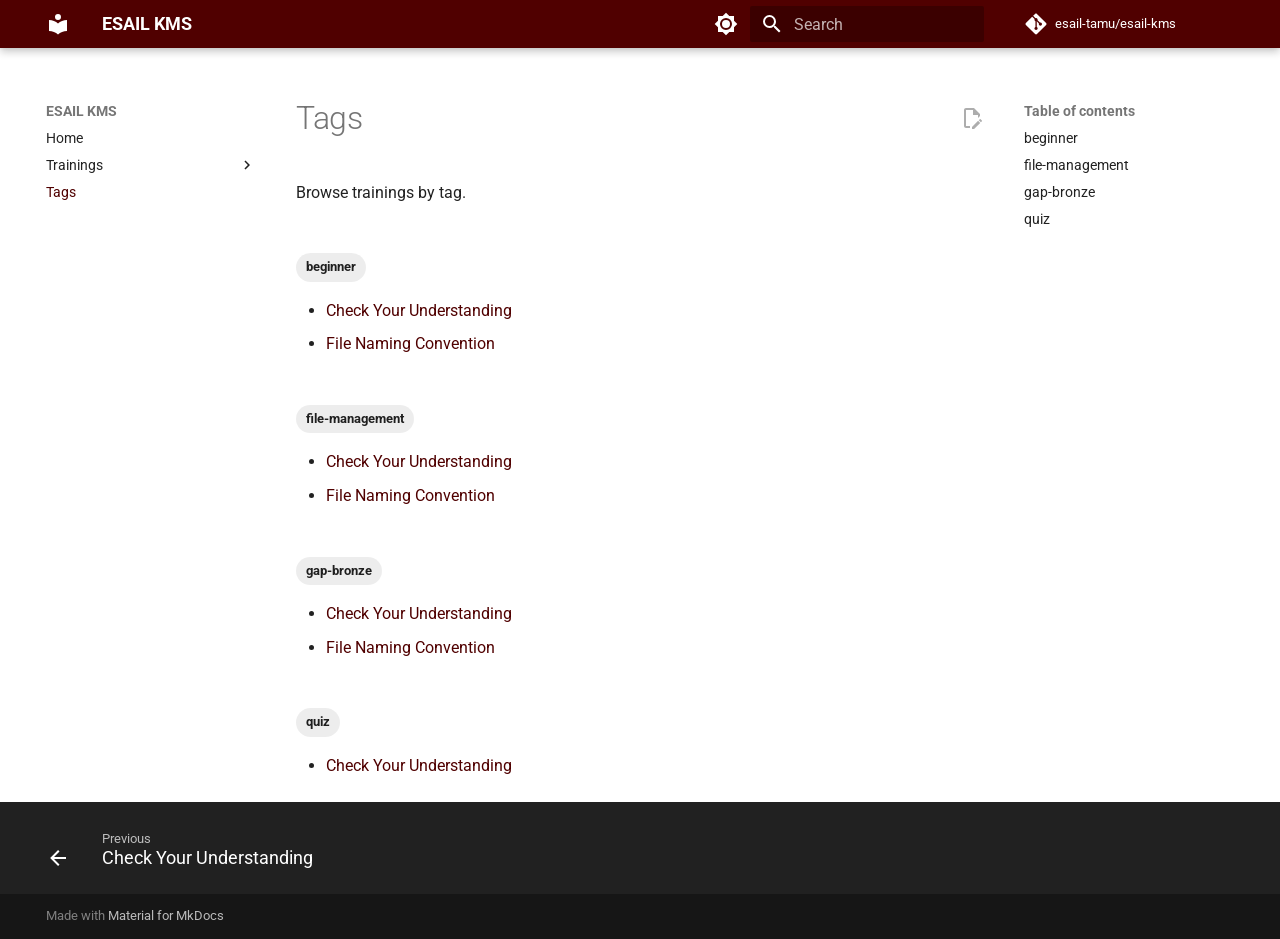
==== tags/index.html @ e2d6f975 "Deployed 77b4353 with MkDocs version: 1.6.1" ====
<!doctype html>
<html lang="en" class="no-js">
  <head>
    
      <meta charset="utf-8">
      <meta name="viewport" content="width=device-width,initial-scale=1">
      
        <meta name="description" content="ESAIL training and tutorials">
      
      
      
        <link rel="canonical" href="https://esail-tamu.github.io/esail-kms/tags/">
      
      
        <link rel="prev" href="../trainings/file-naming-convention/quiz/">
      
      
      
        
      
      
      <link rel="icon" href="../assets/images/favicon.png">
      <meta name="generator" content="mkdocs-1.6.1, mkdocs-material-9.8.1">
    
    
      
        <title>Tags - ESAIL KMS</title>
      
    
    
      <link rel="stylesheet" href="../assets/stylesheets/main.57a0d79d.min.css">
      
        
        <link rel="stylesheet" href="../assets/stylesheets/palette.fb2fffe2.min.css">
      
      


    
    
      
    
    
      
        
        
        <link rel="preconnect" href="https://fonts.gstatic.com" crossorigin>
        <link rel="stylesheet" href="https://fonts.googleapis.com/css?family=Roboto:300,300i,400,400i,700,700i%7CRoboto+Mono:400,400i,700,700i&display=fallback">
        <style>:root{--md-text-font:"Roboto";--md-code-font:"Roboto Mono"}</style>
      
    
    
      <link rel="stylesheet" href="../stylesheets/extra.css">
    
    <script>__md_scope=new URL("..",location),__md_hash=e=>[...e].reduce(((e,_)=>(e<<5)-e+_.charCodeAt(0)),0),__md_get=(e,_=localStorage,t=__md_scope)=>JSON.parse(_.getItem(t.pathname+"."+e)),__md_set=(e,_,t=localStorage,a=__md_scope)=>{try{t.setItem(a.pathname+"."+e,JSON.stringify(_))}catch(e){}}</script>
    
      

    
    
  </head>
  
  
    
    
      
    
    
    
    
    <body dir="ltr" data-md-color-scheme="default" data-md-color-primary="custom" data-md-color-accent="custom">
  
    
    <input class="md-toggle" data-md-toggle="drawer" type="checkbox" id="__drawer" autocomplete="off">
    <input class="md-toggle" data-md-toggle="search" type="checkbox" id="__search" autocomplete="off">
    <label class="md-overlay" for="__drawer"></label>
    <div data-md-component="skip">
      
        
        <a href="#tags" class="md-skip">
          Skip to content
        </a>
      
    </div>
    <div data-md-component="announce">
      
    </div>
    
    
      

  

<header class="md-header md-header--shadow" data-md-component="header">
  <nav class="md-header__inner md-grid" aria-label="Header">
    <a href=".." title="ESAIL KMS" class="md-header__button md-logo" aria-label="ESAIL KMS" data-md-component="logo">
      
  
  <svg xmlns="http://www.w3.org/2000/svg" viewBox="0 0 24 24"><path d="M12 8a3 3 0 0 0 3-3 3 3 0 0 0-3-3 3 3 0 0 0-3 3 3 3 0 0 0 3 3m0 3.54C9.64 9.35 6.5 8 3 8v11c3.5 0 6.64 1.35 9 3.54 2.36-2.19 5.5-3.54 9-3.54V8c-3.5 0-6.64 1.35-9 3.54"/></svg>

    </a>
    <label class="md-header__button md-icon" for="__drawer">
      
      <svg xmlns="http://www.w3.org/2000/svg" viewBox="0 0 24 24"><path d="M3 6h18v2H3zm0 5h18v2H3zm0 5h18v2H3z"/></svg>
    </label>
    <div class="md-header__title" data-md-component="header-title">
      <div class="md-header__ellipsis">
        <div class="md-header__topic">
          <span class="md-ellipsis">
            ESAIL KMS
          </span>
        </div>
        <div class="md-header__topic" data-md-component="header-topic">
          <span class="md-ellipsis">
            
              Tags
            
          </span>
        </div>
      </div>
    </div>
    
      
        <form class="md-header__option" data-md-component="palette">
  
    
    
    
    <input class="md-option" data-md-color-media="(prefers-color-scheme: light)" data-md-color-scheme="default" data-md-color-primary="custom" data-md-color-accent="custom"  aria-label="Switch to dark mode"  type="radio" name="__palette" id="__palette_0">
    
      <label class="md-header__button md-icon" title="Switch to dark mode" for="__palette_1" hidden>
        <svg xmlns="http://www.w3.org/2000/svg" viewBox="0 0 24 24"><path d="M12 8a4 4 0 0 0-4 4 4 4 0 0 0 4 4 4 4 0 0 0 4-4 4 4 0 0 0-4-4m0 10a6 6 0 0 1-6-6 6 6 0 0 1 6-6 6 6 0 0 1 6 6 6 6 0 0 1-6 6m8-9.31V4h-4.69L12 .69 8.69 4H4v4.69L.69 12 4 15.31V20h4.69L12 23.31 15.31 20H20v-4.69L23.31 12z"/></svg>
      </label>
    
  
    
    
    
    <input class="md-option" data-md-color-media="(prefers-color-scheme: dark)" data-md-color-scheme="slate" data-md-color-primary="custom" data-md-color-accent="custom"  aria-label="Switch to light mode"  type="radio" name="__palette" id="__palette_1">
    
      <label class="md-header__button md-icon" title="Switch to light mode" for="__palette_0" hidden>
        <svg xmlns="http://www.w3.org/2000/svg" viewBox="0 0 24 24"><path d="M12 18c-.89 0-1.74-.2-2.5-.55C11.56 16.5 13 14.42 13 12s-1.44-4.5-3.5-5.45C10.26 6.2 11.11 6 12 6a6 6 0 0 1 6 6 6 6 0 0 1-6 6m8-9.31V4h-4.69L12 .69 8.69 4H4v4.69L.69 12 4 15.31V20h4.69L12 23.31 15.31 20H20v-4.69L23.31 12z"/></svg>
      </label>
    
  
</form>
      
    
    
      <script>var palette=__md_get("__palette");if(palette&&palette.color){if("(prefers-color-scheme)"===palette.color.media){var media=matchMedia("(prefers-color-scheme: light)"),input=document.querySelector(media.matches?"[data-md-color-media='(prefers-color-scheme: light)']":"[data-md-color-media='(prefers-color-scheme: dark)']");palette.color.media=input.getAttribute("data-md-color-media"),palette.color.scheme=input.getAttribute("data-md-color-scheme"),palette.color.primary=input.getAttribute("data-md-color-primary"),palette.color.accent=input.getAttribute("data-md-color-accent")}for(var[key,value]of Object.entries(palette.color))document.body.setAttribute("data-md-color-"+key,value)}</script>
    
    
    
      
      
        <label class="md-header__button md-icon" for="__search">
          
          <svg xmlns="http://www.w3.org/2000/svg" viewBox="0 0 24 24"><path d="M9.5 3A6.5 6.5 0 0 1 16 9.5c0 1.61-.59 3.09-1.56 4.23l.27.27h.79l5 5-1.5 1.5-5-5v-.79l-.27-.27A6.52 6.52 0 0 1 9.5 16 6.5 6.5 0 0 1 3 9.5 6.5 6.5 0 0 1 9.5 3m0 2C7 5 5 7 5 9.5S7 14 9.5 14 14 12 14 9.5 12 5 9.5 5"/></svg>
        </label>
        <div class="md-search" data-md-component="search" role="dialog">
  <label class="md-search__overlay" for="__search"></label>
  <div class="md-search__inner" role="search">
    <form class="md-search__form" name="search">
      <input type="text" class="md-search__input" name="query" aria-label="Search" placeholder="Search" autocapitalize="off" autocorrect="off" autocomplete="off" spellcheck="false" data-md-component="search-query" required>
      <label class="md-search__icon md-icon" for="__search">
        
        <svg xmlns="http://www.w3.org/2000/svg" viewBox="0 0 24 24"><path d="M9.5 3A6.5 6.5 0 0 1 16 9.5c0 1.61-.59 3.09-1.56 4.23l.27.27h.79l5 5-1.5 1.5-5-5v-.79l-.27-.27A6.52 6.52 0 0 1 9.5 16 6.5 6.5 0 0 1 3 9.5 6.5 6.5 0 0 1 9.5 3m0 2C7 5 5 7 5 9.5S7 14 9.5 14 14 12 14 9.5 12 5 9.5 5"/></svg>
        
        <svg xmlns="http://www.w3.org/2000/svg" viewBox="0 0 24 24"><path d="M20 11v2H8l5.5 5.5-1.42 1.42L4.16 12l7.92-7.92L13.5 5.5 8 11z"/></svg>
      </label>
      <nav class="md-search__options" aria-label="Search">
        
        <button type="reset" class="md-search__icon md-icon" title="Clear" aria-label="Clear" tabindex="-1">
          
          <svg xmlns="http://www.w3.org/2000/svg" viewBox="0 0 24 24"><path d="M19 6.41 17.59 5 12 10.59 6.41 5 5 6.41 10.59 12 5 17.59 6.41 19 12 13.41 17.59 19 19 17.59 13.41 12z"/></svg>
        </button>
      </nav>
      
        <div class="md-search__suggest" data-md-component="search-suggest"></div>
      
    </form>
    <div class="md-search__output">
      <div class="md-search__scrollwrap" tabindex="0" data-md-scrollfix>
        <div class="md-search-result" data-md-component="search-result">
          <div class="md-search-result__meta">
            Initializing search
          </div>
          <ol class="md-search-result__list" role="presentation"></ol>
        </div>
      </div>
    </div>
  </div>
</div>
      
    
    
      <div class="md-header__source">
        <a href="https://github.com/esail-tamu/esail-kms" title="Go to repository" class="md-source" data-md-component="source">
  <div class="md-source__icon md-icon">
    
    <svg xmlns="http://www.w3.org/2000/svg" viewBox="0 0 448 512"><!--! Font Awesome Free 7.1.0 by @fontawesome - https://fontawesome.com License - https://fontawesome.com/license/free (Icons: CC BY 4.0, Fonts: SIL OFL 1.1, Code: MIT License) Copyright 2025 Fonticons, Inc.--><path d="M439.6 236.1 244 40.5c-5.4-5.5-12.8-8.5-20.4-8.5s-15 3-20.4 8.4L162.5 81l51.5 51.5c27.1-9.1 52.7 16.8 43.4 43.7l49.7 49.7c34.2-11.8 61.2 31 35.5 56.7-26.5 26.5-70.2-2.9-56-37.3L240.3 199v121.9c25.3 12.5 22.3 41.8 9.1 55-6.4 6.4-15.2 10.1-24.3 10.1s-17.8-3.6-24.3-10.1c-17.6-17.6-11.1-46.9 11.2-56v-123c-20.8-8.5-24.6-30.7-18.6-45L142.6 101 8.5 235.1C3 240.6 0 247.9 0 255.5s3 15 8.5 20.4l195.6 195.7c5.4 5.4 12.7 8.4 20.4 8.4s15-3 20.4-8.4l194.7-194.7c5.4-5.4 8.4-12.8 8.4-20.4s-3-15-8.4-20.4"/></svg>
  </div>
  <div class="md-source__repository">
    esail-tamu/esail-kms
  </div>
</a>
      </div>
    
  </nav>
  
</header>
    
    <div class="md-container" data-md-component="container">
      
      
        
          
        
      
      <main class="md-main" data-md-component="main">
        <div class="md-main__inner md-grid">
          
            
              
              <div class="md-sidebar md-sidebar--primary" data-md-component="sidebar" data-md-type="navigation" >
                <div class="md-sidebar__scrollwrap">
                  <div class="md-sidebar__inner">
                    



<nav class="md-nav md-nav--primary" aria-label="Navigation" data-md-level="0">
  <label class="md-nav__title" for="__drawer">
    <a href=".." title="ESAIL KMS" class="md-nav__button md-logo" aria-label="ESAIL KMS" data-md-component="logo">
      
  
  <svg xmlns="http://www.w3.org/2000/svg" viewBox="0 0 24 24"><path d="M12 8a3 3 0 0 0 3-3 3 3 0 0 0-3-3 3 3 0 0 0-3 3 3 3 0 0 0 3 3m0 3.54C9.64 9.35 6.5 8 3 8v11c3.5 0 6.64 1.35 9 3.54 2.36-2.19 5.5-3.54 9-3.54V8c-3.5 0-6.64 1.35-9 3.54"/></svg>

    </a>
    ESAIL KMS
  </label>
  
    <div class="md-nav__source">
      <a href="https://github.com/esail-tamu/esail-kms" title="Go to repository" class="md-source" data-md-component="source">
  <div class="md-source__icon md-icon">
    
    <svg xmlns="http://www.w3.org/2000/svg" viewBox="0 0 448 512"><!--! Font Awesome Free 7.1.0 by @fontawesome - https://fontawesome.com License - https://fontawesome.com/license/free (Icons: CC BY 4.0, Fonts: SIL OFL 1.1, Code: MIT License) Copyright 2025 Fonticons, Inc.--><path d="M439.6 236.1 244 40.5c-5.4-5.5-12.8-8.5-20.4-8.5s-15 3-20.4 8.4L162.5 81l51.5 51.5c27.1-9.1 52.7 16.8 43.4 43.7l49.7 49.7c34.2-11.8 61.2 31 35.5 56.7-26.5 26.5-70.2-2.9-56-37.3L240.3 199v121.9c25.3 12.5 22.3 41.8 9.1 55-6.4 6.4-15.2 10.1-24.3 10.1s-17.8-3.6-24.3-10.1c-17.6-17.6-11.1-46.9 11.2-56v-123c-20.8-8.5-24.6-30.7-18.6-45L142.6 101 8.5 235.1C3 240.6 0 247.9 0 255.5s3 15 8.5 20.4l195.6 195.7c5.4 5.4 12.7 8.4 20.4 8.4s15-3 20.4-8.4l194.7-194.7c5.4-5.4 8.4-12.8 8.4-20.4s-3-15-8.4-20.4"/></svg>
  </div>
  <div class="md-source__repository">
    esail-tamu/esail-kms
  </div>
</a>
    </div>
  
  <ul class="md-nav__list" data-md-scrollfix>
    
      
      
  
  
  
  
    <li class="md-nav__item">
      <a href=".." class="md-nav__link">
        
  
  
  <span class="md-ellipsis">
    
  
    Home
  

    
  </span>
  
  

      </a>
    </li>
  

    
      
      
  
  
  
  
    
    
      
        
          
        
      
        
      
    
    
    
    
    <li class="md-nav__item md-nav__item--nested">
      
        
        
        <input class="md-nav__toggle md-toggle " type="checkbox" id="__nav_2" >
        
          
          <div class="md-nav__link md-nav__container">
            <a href="../trainings/" class="md-nav__link ">
              
  
  
  <span class="md-ellipsis">
    
  
    Trainings
  

    
  </span>
  
  

            </a>
            
              
              <label class="md-nav__link " for="__nav_2" id="__nav_2_label" tabindex="0">
                <span class="md-nav__icon md-icon"></span>
              </label>
            
          </div>
        
        <nav class="md-nav" data-md-level="1" aria-labelledby="__nav_2_label" aria-expanded="false">
          <label class="md-nav__title" for="__nav_2">
            <span class="md-nav__icon md-icon"></span>
            
  
    Trainings
  

          </label>
          <ul class="md-nav__list" data-md-scrollfix>
            
              
            
              
                
  
  
  
  
    
    
      
        
          
        
      
        
      
    
    
    
    
    <li class="md-nav__item md-nav__item--nested">
      
        
        
        <input class="md-nav__toggle md-toggle " type="checkbox" id="__nav_2_2" >
        
          
          <div class="md-nav__link md-nav__container">
            <a href="../trainings/file-naming-convention/" class="md-nav__link ">
              
  
  
  <span class="md-ellipsis">
    
  
    File Naming Convention
  

    
  </span>
  
  

            </a>
            
              
              <label class="md-nav__link " for="__nav_2_2" id="__nav_2_2_label" tabindex="0">
                <span class="md-nav__icon md-icon"></span>
              </label>
            
          </div>
        
        <nav class="md-nav" data-md-level="2" aria-labelledby="__nav_2_2_label" aria-expanded="false">
          <label class="md-nav__title" for="__nav_2_2">
            <span class="md-nav__icon md-icon"></span>
            
  
    File Naming Convention
  

          </label>
          <ul class="md-nav__list" data-md-scrollfix>
            
              
            
              
                
  
  
  
  
    <li class="md-nav__item">
      <a href="../trainings/file-naming-convention/quiz/" class="md-nav__link">
        
  
  
  <span class="md-ellipsis">
    
  
    Check Your Understanding
  

    
  </span>
  
  

      </a>
    </li>
  

              
            
          </ul>
        </nav>
      
    </li>
  

              
            
          </ul>
        </nav>
      
    </li>
  

    
      
      
  
  
    
  
  
  
    <li class="md-nav__item md-nav__item--active">
      
      <input class="md-nav__toggle md-toggle" type="checkbox" id="__toc">
      
      
        
      
      
        <label class="md-nav__link md-nav__link--active" for="__toc">
          
  
  
  <span class="md-ellipsis">
    
  
    Tags
  

    
  </span>
  
  

          <span class="md-nav__icon md-icon"></span>
        </label>
      
      <a href="./" class="md-nav__link md-nav__link--active">
        
  
  
  <span class="md-ellipsis">
    
  
    Tags
  

    
  </span>
  
  

      </a>
      
        

<nav class="md-nav md-nav--secondary" aria-label="Table of contents">
  
  
  
    
  
  
    <label class="md-nav__title" for="__toc">
      <span class="md-nav__icon md-icon"></span>
      Table of contents
    </label>
    <ul class="md-nav__list" data-md-component="toc" data-md-scrollfix>
      
        <li class="md-nav__item">
  <a href="#tag:beginner" class="md-nav__link">
    <span class="md-ellipsis">
      
        beginner
      
    </span>
  </a>
  
</li>
      
        <li class="md-nav__item">
  <a href="#tag:file-management" class="md-nav__link">
    <span class="md-ellipsis">
      
        file-management
      
    </span>
  </a>
  
</li>
      
        <li class="md-nav__item">
  <a href="#tag:gap-bronze" class="md-nav__link">
    <span class="md-ellipsis">
      
        gap-bronze
      
    </span>
  </a>
  
</li>
      
        <li class="md-nav__item">
  <a href="#tag:quiz" class="md-nav__link">
    <span class="md-ellipsis">
      
        quiz
      
    </span>
  </a>
  
</li>
      
    </ul>
  
</nav>
      
    </li>
  

    
  </ul>
</nav>
                  </div>
                </div>
              </div>
            
            
              
              <div class="md-sidebar md-sidebar--secondary" data-md-component="sidebar" data-md-type="toc" >
                <div class="md-sidebar__scrollwrap">
                  <div class="md-sidebar__inner">
                    

<nav class="md-nav md-nav--secondary" aria-label="Table of contents">
  
  
  
    
  
  
    <label class="md-nav__title" for="__toc">
      <span class="md-nav__icon md-icon"></span>
      Table of contents
    </label>
    <ul class="md-nav__list" data-md-component="toc" data-md-scrollfix>
      
        <li class="md-nav__item">
  <a href="#tag:beginner" class="md-nav__link">
    <span class="md-ellipsis">
      
        beginner
      
    </span>
  </a>
  
</li>
      
        <li class="md-nav__item">
  <a href="#tag:file-management" class="md-nav__link">
    <span class="md-ellipsis">
      
        file-management
      
    </span>
  </a>
  
</li>
      
        <li class="md-nav__item">
  <a href="#tag:gap-bronze" class="md-nav__link">
    <span class="md-ellipsis">
      
        gap-bronze
      
    </span>
  </a>
  
</li>
      
        <li class="md-nav__item">
  <a href="#tag:quiz" class="md-nav__link">
    <span class="md-ellipsis">
      
        quiz
      
    </span>
  </a>
  
</li>
      
    </ul>
  
</nav>
                  </div>
                </div>
              </div>
            
          
          
            <div class="md-content" data-md-component="content">
              
              <article class="md-content__inner md-typeset">
                
                  


  
    <a href="https://github.com/esail-tamu/esail-kms/edit/main/docs/tags.md" title="Edit this page" class="md-content__button md-icon" rel="edit">
      
      <svg xmlns="http://www.w3.org/2000/svg" viewBox="0 0 24 24"><path d="M10 20H6V4h7v5h5v3.1l2-2V8l-6-6H6c-1.1 0-2 .9-2 2v16c0 1.1.9 2 2 2h4zm10.2-7c.1 0 .3.1.4.2l1.3 1.3c.2.2.2.6 0 .8l-1 1-2.1-2.1 1-1c.1-.1.2-.2.4-.2m0 3.9L14.1 23H12v-2.1l6.1-6.1z"/></svg>
    </a>
  
  


<h1 id="tags">Tags<a class="headerlink" href="#tags" title="Permanent link">&para;</a></h1>
<p>Browse trainings by tag.</p>


  <h2 id="tag:beginner">


<span class="md-tag">beginner</span><a class="headerlink" href="#tag:beginner" title="Permanent link">&para;</a></h2>
  <ul>
    
      <li>
        <a href="../trainings/file-naming-convention/quiz/">
          Check Your Understanding
        </a>
      </li>
    
      <li>
        <a href="../trainings/file-naming-convention/">
          File Naming Convention
        </a>
      </li>
    
    
  </ul>



  <h2 id="tag:file-management">


<span class="md-tag">file-management</span><a class="headerlink" href="#tag:file-management" title="Permanent link">&para;</a></h2>
  <ul>
    
      <li>
        <a href="../trainings/file-naming-convention/quiz/">
          Check Your Understanding
        </a>
      </li>
    
      <li>
        <a href="../trainings/file-naming-convention/">
          File Naming Convention
        </a>
      </li>
    
    
  </ul>



  <h2 id="tag:gap-bronze">


<span class="md-tag">gap-bronze</span><a class="headerlink" href="#tag:gap-bronze" title="Permanent link">&para;</a></h2>
  <ul>
    
      <li>
        <a href="../trainings/file-naming-convention/quiz/">
          Check Your Understanding
        </a>
      </li>
    
      <li>
        <a href="../trainings/file-naming-convention/">
          File Naming Convention
        </a>
      </li>
    
    
  </ul>



  <h2 id="tag:quiz">


<span class="md-tag">quiz</span><a class="headerlink" href="#tag:quiz" title="Permanent link">&para;</a></h2>
  <ul>
    
      <li>
        <a href="../trainings/file-naming-convention/quiz/">
          Check Your Understanding
        </a>
      </li>
    
    
  </ul>













                
              </article>
            </div>
          
          
<script>var target=document.getElementById(location.hash.slice(1));target&&target.name&&(target.checked=target.name.startsWith("__tabbed_"))</script>
        </div>
        
          <button type="button" class="md-top md-icon" data-md-component="top" hidden>
  
  <svg xmlns="http://www.w3.org/2000/svg" viewBox="0 0 24 24"><path d="M13 20h-2V8l-5.5 5.5-1.42-1.42L12 4.16l7.92 7.92-1.42 1.42L13 8z"/></svg>
  Back to top
</button>
        
      </main>
      
        <footer class="md-footer">
  
    
      
      <nav class="md-footer__inner md-grid" aria-label="Footer" >
        
          
          <a href="../trainings/file-naming-convention/quiz/" class="md-footer__link md-footer__link--prev" aria-label="Previous: Check Your Understanding">
            <div class="md-footer__button md-icon">
              
              <svg xmlns="http://www.w3.org/2000/svg" viewBox="0 0 24 24"><path d="M20 11v2H8l5.5 5.5-1.42 1.42L4.16 12l7.92-7.92L13.5 5.5 8 11z"/></svg>
            </div>
            <div class="md-footer__title">
              <span class="md-footer__direction">
                Previous
              </span>
              <div class="md-ellipsis">
                Check Your Understanding
              </div>
            </div>
          </a>
        
        
      </nav>
    
  
  <div class="md-footer-meta md-typeset">
    <div class="md-footer-meta__inner md-grid">
      <div class="md-copyright">
  
  
    Made with
    <a href="https://squidfunk.github.io/mkdocs-material/" target="_blank" rel="noopener">
      Material for MkDocs
    </a>
  
</div>
      
    </div>
  </div>
</footer>
      
    </div>
    <div class="md-dialog" data-md-component="dialog">
      <div class="md-dialog__inner md-typeset"></div>
    </div>
    
    
    
      
      
      <script id="__config" type="application/json">{"annotate": null, "base": "..", "features": ["navigation.instant", "navigation.tracking", "navigation.indexes", "navigation.top", "navigation.footer", "content.code.copy", "content.action.edit", "search.suggest", "search.highlight"], "search": "../assets/javascripts/workers/search.a7633da7.min.js", "tags": null, "translations": {"clipboard.copied": "Copied to clipboard", "clipboard.copy": "Copy to clipboard", "search.result.more.one": "1 more on this page", "search.result.more.other": "# more on this page", "search.result.none": "No matching documents", "search.result.one": "1 matching document", "search.result.other": "# matching documents", "search.result.placeholder": "Type to start searching", "search.result.term.missing": "Missing", "select.version": "Select version"}, "version": null}</script>
    
    
      <script src="../assets/javascripts/bundle.a5f9d56c.min.js"></script>
      
    
  </body>
</html>
---- assets/stylesheets/main.57a0d79d.min.css ----
@charset "UTF-8";html{box-sizing:border-box;-webkit-text-size-adjust:none;-moz-text-size-adjust:none;text-size-adjust:none}*,:after,:before{box-sizing:inherit}@media(prefers-reduced-motion){*,:after,:before{transition:none!important}}body{margin:0;-webkit-font-smoothing:antialiased;-moz-osx-font-smoothing:grayscale;--md-text-font-family:var(--md-text-font, _),
    -apple-system, BlinkMacSystemFont, Helvetica, Arial, sans-serif;--md-code-font-family:var(--md-code-font, _),
    SFMono-Regular, Consolas, Menlo, monospace}.md-typeset code:not(.focus-visible),a,button,input,label{-webkit-tap-highlight-color:transparent}a{color:inherit;text-decoration:none}hr{box-sizing:initial;display:block;height:.05rem;padding:0;overflow:visible;border:0}small{font-size:80%}sub,sup{line-height:1em}img{border-style:none}table{border-spacing:0;border-collapse:initial}td,th{font-weight:400;vertical-align:top}button{padding:0;margin:0;font-family:inherit;font-size:inherit;background:#0000;border:0}input{border:0;outline:none}:root{--md-primary-fg-color:#4051b5;--md-primary-fg-color--light:#5d6cc0;--md-primary-fg-color--dark:#303fa1;--md-primary-bg-color:#fff;--md-primary-bg-color--light:#ffffffb3;--md-accent-fg-color:#526cfe;--md-accent-fg-color--transparent:#526cfe1a;--md-accent-bg-color:#fff;--md-accent-bg-color--light:#ffffffb3;--md-typeset-table-sort-icon:url("data:image/svg+xml;charset=utf-8,<svg xmlns='http://www.w3.org/2000/svg' viewBox='0 0 24 24'><path d='m18 21-4-4h3V7h-3l4-4 4 4h-3v10h3M2 19v-2h10v2M2 13v-2h7v2M2 7V5h4v2z'/></svg>");--md-typeset-table-sort-icon--asc:url("data:image/svg+xml;charset=utf-8,<svg xmlns='http://www.w3.org/2000/svg' viewBox='0 0 24 24'><path d='M19 17h3l-4 4-4-4h3V3h2M2 17h10v2H2M6 5v2H2V5m0 6h7v2H2z'/></svg>");--md-typeset-table-sort-icon--desc:url("data:image/svg+xml;charset=utf-8,<svg xmlns='http://www.w3.org/2000/svg' viewBox='0 0 24 24'><path d='M19 7h3l-4-4-4 4h3v14h2M2 17h10v2H2M6 5v2H2V5m0 6h7v2H2z'/></svg>")}[data-md-color-scheme=default]{color-scheme:light}[data-md-color-scheme=default] img[src$="#gh-dark-mode-only"],[data-md-color-scheme=default] img[src$="#only-dark"]{display:none}:root,[data-md-color-scheme=default]{--md-hue:225deg;--md-default-fg-color:#000000de;--md-default-fg-color--light:#0000008a;--md-default-fg-color--lighter:#00000052;--md-default-fg-color--lightest:#00000012;--md-default-bg-color:#fff;--md-default-bg-color--light:#ffffffb3;--md-default-bg-color--lighter:#ffffff4d;--md-default-bg-color--lightest:#ffffff1f;--md-code-fg-color:#36464e;--md-code-bg-color:#f5f5f5;--md-code-bg-color--light:#f5f5f5b3;--md-code-bg-color--lighter:#f5f5f54d;--md-code-hl-color:#4287ff;--md-code-hl-color--light:#4287ff1a;--md-code-hl-number-color:#d52a2a;--md-code-hl-special-color:#db1457;--md-code-hl-function-color:#a846b9;--md-code-hl-constant-color:#6e59d9;--md-code-hl-keyword-color:#3f6ec6;--md-code-hl-string-color:#1c7d4d;--md-code-hl-name-color:var(--md-code-fg-color);--md-code-hl-operator-color:var(--md-default-fg-color--light);--md-code-hl-punctuation-color:var(--md-default-fg-color--light);--md-code-hl-comment-color:var(--md-default-fg-color--light);--md-code-hl-generic-color:var(--md-default-fg-color--light);--md-code-hl-variable-color:var(--md-default-fg-color--light);--md-typeset-color:var(--md-default-fg-color);--md-typeset-a-color:var(--md-primary-fg-color);--md-typeset-del-color:#f5503d26;--md-typeset-ins-color:#0bd57026;--md-typeset-kbd-color:#fafafa;--md-typeset-kbd-accent-color:#fff;--md-typeset-kbd-border-color:#b8b8b8;--md-typeset-mark-color:#ffff0080;--md-typeset-table-color:#0000001f;--md-typeset-table-color--light:#00000009;--md-admonition-fg-color:var(--md-default-fg-color);--md-admonition-bg-color:var(--md-default-bg-color);--md-warning-fg-color:#000000de;--md-warning-bg-color:#ff9;--md-footer-fg-color:#fff;--md-footer-fg-color--light:#ffffffb3;--md-footer-fg-color--lighter:#ffffff73;--md-footer-bg-color:#000000de;--md-footer-bg-color--dark:#00000052;--md-shadow-z1:0 0.2rem 0.5rem #0000000d,
    0 0 0.05rem #0000001a;--md-shadow-z2:0 0.2rem 0.5rem #0000001a,
    0 0 0.05rem #00000040;--md-shadow-z3:0 0.2rem 0.5rem #0003,
    0 0 0.05rem #00000059}.md-icon svg{display:block;width:1.2rem;height:1.2rem;fill:currentcolor}aside,body,input{font-family:var(--md-text-font-family);font-feature-settings:"kern","liga";color:var(--md-typeset-color)}code,kbd,pre{font-family:var(--md-code-font-family);font-feature-settings:"kern"}.md-typeset{font-size:.8rem;line-height:1.6;overflow-wrap:break-word;-webkit-print-color-adjust:exact;color-adjust:exact}@media print{.md-typeset{font-size:.68rem}.md-typeset code,.md-typeset kbd,.md-typeset pre{white-space:pre-wrap}}.md-typeset blockquote,.md-typeset dl,.md-typeset figure,.md-typeset ol,.md-typeset pre,.md-typeset ul{margin-top:1em;margin-bottom:1em}.md-typeset h1{margin:0 0 1.25em;font-size:2em;line-height:1.3;color:var(--md-default-fg-color--light)}.md-typeset h1,.md-typeset h2{font-weight:300;letter-spacing:-.01em}.md-typeset h2{margin:1.6em 0 .64em;font-size:1.5625em;line-height:1.4}.md-typeset h3{margin:1.6em 0 .8em;font-size:1.25em;font-weight:400;line-height:1.5;letter-spacing:-.01em}.md-typeset h2+h3{margin-top:.8em}.md-typeset h4{margin:1em 0;font-weight:700;letter-spacing:-.01em}.md-typeset h5,.md-typeset h6{margin:1.25em 0;font-size:.8em;font-weight:700;color:var(--md-default-fg-color--light);letter-spacing:-.01em}.md-typeset h5{text-transform:uppercase}.md-typeset h5 code{text-transform:none}.md-typeset hr{display:flow-root;margin:1.5em 0;border-bottom:.05rem solid var(--md-default-fg-color--lightest)}.md-typeset a{color:var(--md-typeset-a-color);word-break:break-word}.md-typeset a,.md-typeset a:before{transition:color 125ms}.md-typeset a:focus,.md-typeset a:hover{color:var(--md-accent-fg-color)}.md-typeset a:focus code,.md-typeset a:hover code{color:var(--md-accent-fg-color);background-color:var(--md-accent-fg-color--transparent)}.md-typeset a code{color:var(--md-typeset-a-color)}.md-typeset a.focus-visible{outline-color:var(--md-accent-fg-color);outline-offset:.2rem}.md-typeset code,.md-typeset kbd,.md-typeset pre{font-variant-ligatures:none;color:var(--md-code-fg-color);direction:ltr;transition:background-color 125ms}.md-typeset code{padding:0 .2941176471em;font-size:.85em;word-break:break-word;background-color:var(--md-code-bg-color);border-radius:.1rem;-webkit-box-decoration-break:clone;box-decoration-break:clone;transition:color 125ms,background-color 125ms}.md-typeset code:not(.focus-visible){outline:none}.md-typeset pre{position:relative;display:flow-root;line-height:1.4}.md-typeset pre>code{display:block;padding:.7720588235em 1.1764705882em;margin:0;overflow:auto;word-break:normal;touch-action:auto;scrollbar-color:var(--md-default-fg-color--lighter) #0000;scrollbar-width:thin;outline-color:var(--md-accent-fg-color);box-shadow:none;-webkit-box-decoration-break:slice;box-decoration-break:slice}.md-typeset pre>code:hover{scrollbar-color:var(--md-accent-fg-color) #0000}.md-typeset pre>code::-webkit-scrollbar{width:.2rem;height:.2rem}.md-typeset pre>code::-webkit-scrollbar-thumb{background-color:var(--md-default-fg-color--lighter)}.md-typeset pre>code::-webkit-scrollbar-thumb:hover{background-color:var(--md-accent-fg-color)}.md-typeset kbd{display:inline-block;padding:0 .6666666667em;font-size:.75em;color:var(--md-default-fg-color);word-break:break-word;vertical-align:text-top;background-color:var(--md-typeset-kbd-color);border-radius:.1rem;box-shadow:0 .1rem 0 .05rem var(--md-typeset-kbd-border-color),0 .1rem 0 var(--md-typeset-kbd-border-color),0 -.1rem .2rem var(--md-typeset-kbd-accent-color) inset}.md-typeset mark{color:inherit;word-break:break-word;background-color:var(--md-typeset-mark-color);-webkit-box-decoration-break:clone;box-decoration-break:clone}.md-typeset abbr{text-decoration:none;cursor:help}.md-typeset [data-preview],.md-typeset abbr{border-bottom:.05rem dotted var(--md-default-fg-color--light)}.md-typeset small{opacity:.75}[dir=ltr] .md-typeset sub,[dir=ltr] .md-typeset sup{margin-left:.078125em}[dir=rtl] .md-typeset sub,[dir=rtl] .md-typeset sup{margin-right:.078125em}[dir=ltr] .md-typeset blockquote{padding-left:.6rem;border-left:.2rem solid var(--md-default-fg-color--lighter)}[dir=rtl] .md-typeset blockquote{padding-right:.6rem;border-right:.2rem solid var(--md-default-fg-color--lighter)}.md-typeset blockquote{margin-left:0;margin-right:0;color:var(--md-default-fg-color--light)}.md-typeset ul{list-style-type:disc}.md-typeset ul[type]{list-style-type:revert-layer}[dir=ltr] .md-typeset ol,[dir=ltr] .md-typeset ol li ol,[dir=ltr] .md-typeset ol li ul,[dir=ltr] .md-typeset ul,[dir=ltr] .md-typeset ul li ol,[dir=ltr] .md-typeset ul li ul{margin-left:.625em}[dir=rtl] .md-typeset ol,[dir=rtl] .md-typeset ol li ol,[dir=rtl] .md-typeset ol li ul,[dir=rtl] .md-typeset ul,[dir=rtl] .md-typeset ul li ol,[dir=rtl] .md-typeset ul li ul{margin-right:.625em}.md-typeset ol,.md-typeset ul{padding:0}.md-typeset ol:not([hidden]),.md-typeset ul:not([hidden]){display:flow-root}.md-typeset ol ol,.md-typeset ul ol{list-style-type:lower-alpha}.md-typeset ol ol ol,.md-typeset ul ol ol{list-style-type:lower-roman}.md-typeset ol ol ol ol,.md-typeset ul ol ol ol{list-style-type:upper-alpha}.md-typeset ol ol ol ol ol,.md-typeset ul ol ol ol ol{list-style-type:upper-roman}.md-typeset ol[type],.md-typeset ul[type]{list-style-type:revert-layer}[dir=ltr] .md-typeset ol li,[dir=ltr] .md-typeset ul li{margin-left:1.25em}[dir=rtl] .md-typeset ol li,[dir=rtl] .md-typeset ul li{margin-right:1.25em}.md-typeset ol li,.md-typeset ul li{margin-bottom:.5em}.md-typeset ol li blockquote,.md-typeset ol li p,.md-typeset ul li blockquote,.md-typeset ul li p{margin:.5em 0}.md-typeset ol li:last-child,.md-typeset ul li:last-child{margin-bottom:0}.md-typeset ol li ol,.md-typeset ol li ul,.md-typeset ul li ol,.md-typeset ul li ul{margin-top:.5em;margin-bottom:.5em}[dir=ltr] .md-typeset dd{margin-left:1.875em}[dir=rtl] .md-typeset dd{margin-right:1.875em}.md-typeset dd{margin-top:1em;margin-bottom:1.5em}.md-typeset img,.md-typeset svg,.md-typeset video{max-width:100%;height:auto}.md-typeset img[align=left]{margin:1em 1em 1em 0}.md-typeset img[align=right]{margin:1em 0 1em 1em}.md-typeset img[align]:only-child{margin-top:0}.md-typeset figure{display:flow-root;width:fit-content;max-width:100%;margin:1em auto;text-align:center}.md-typeset figure img{display:block;margin:0 auto}.md-typeset figcaption{max-width:24rem;margin:1em auto;font-style:italic}.md-typeset iframe{max-width:100%}.md-typeset table:not([class]){display:inline-block;max-width:100%;overflow:auto;font-size:.64rem;touch-action:auto;background-color:var(--md-default-bg-color);border:.05rem solid var(--md-typeset-table-color);border-radius:.1rem}@media print{.md-typeset table:not([class]){display:table}}.md-typeset table:not([class])+*{margin-top:1.5em}.md-typeset table:not([class]) td>:first-child,.md-typeset table:not([class]) th>:first-child{margin-top:0}.md-typeset table:not([class]) td>:last-child,.md-typeset table:not([class]) th>:last-child{margin-bottom:0}.md-typeset table:not([class]) td:not([align]),.md-typeset table:not([class]) th:not([align]){text-align:left}[dir=rtl] .md-typeset table:not([class]) td:not([align]),[dir=rtl] .md-typeset table:not([class]) th:not([align]){text-align:right}.md-typeset table:not([class]) th{min-width:5rem;padding:.9375em 1.25em;font-weight:700;vertical-align:top}.md-typeset table:not([class]) td{padding:.9375em 1.25em;vertical-align:top;border-top:.05rem solid var(--md-typeset-table-color)}.md-typeset table:not([class]) tbody tr{transition:background-color 125ms}.md-typeset table:not([class]) tbody tr:hover{background-color:var(--md-typeset-table-color--light);box-shadow:0 .05rem 0 var(--md-default-bg-color) inset}.md-typeset table:not([class]) a{word-break:normal}.md-typeset table th[role=columnheader]{cursor:pointer}[dir=ltr] .md-typeset table th[role=columnheader]:after{margin-left:.5em}[dir=rtl] .md-typeset table th[role=columnheader]:after{margin-right:.5em}.md-typeset table th[role=columnheader]:after{display:inline-block;width:1.2em;height:1.2em;vertical-align:text-bottom;content:"";-webkit-mask-image:var(--md-typeset-table-sort-icon);mask-image:var(--md-typeset-table-sort-icon);-webkit-mask-repeat:no-repeat;mask-repeat:no-repeat;-webkit-mask-size:contain;mask-size:contain;transition:background-color 125ms}.md-typeset table th[role=columnheader]:hover:after{background-color:var(--md-default-fg-color--lighter)}.md-typeset table th[role=columnheader][aria-sort=ascending]:after{background-color:var(--md-default-fg-color--light);-webkit-mask-image:var(--md-typeset-table-sort-icon--asc);mask-image:var(--md-typeset-table-sort-icon--asc)}.md-typeset table th[role=columnheader][aria-sort=descending]:after{background-color:var(--md-default-fg-color--light);-webkit-mask-image:var(--md-typeset-table-sort-icon--desc);mask-image:var(--md-typeset-table-sort-icon--desc)}.md-typeset__scrollwrap{margin:1em -.8rem;overflow-x:auto;touch-action:auto}.md-typeset__table{display:inline-block;padding:0 .8rem;margin-bottom:.5em}@media print{.md-typeset__table{display:block}}html .md-typeset__table table{display:table;width:100%;margin:0;overflow:hidden}@media screen and (max-width:44.984375em){.md-content__inner>pre{margin:1em -.8rem}.md-content__inner>pre code{border-radius:0}}.md-typeset .md-author{position:relative;display:block;flex-shrink:0;width:1.6rem;height:1.6rem;overflow:hidden;border-radius:100%;transition:color 125ms,transform 125ms}.md-typeset .md-author img{display:block}.md-typeset .md-author--more{font-size:.6rem;font-weight:700;line-height:1.6rem;color:var(--md-default-fg-color--lighter);text-align:center;background:var(--md-default-fg-color--lightest)}.md-typeset .md-author--long{width:2.4rem;height:2.4rem}.md-typeset a.md-author{transform:scale(1)}.md-typeset a.md-author img{filter:grayscale(100%) opacity(75%);border-radius:100%;transition:filter 125ms}.md-typeset a.md-author:focus,.md-typeset a.md-author:hover{z-index:1;transform:scale(1.1)}.md-typeset a.md-author:focus img,.md-typeset a.md-author:hover img{filter:grayscale(0)}.md-banner{overflow:auto;color:var(--md-footer-fg-color);background-color:var(--md-footer-bg-color)}@media print{.md-banner{display:none}}.md-banner--warning{color:var(--md-warning-fg-color);background-color:var(--md-warning-bg-color)}.md-banner__inner{padding:0 .8rem;margin:.6rem auto;font-size:.7rem}[dir=ltr] .md-banner__button{float:right}[dir=rtl] .md-banner__button{float:left}.md-banner__button{color:inherit;cursor:pointer;transition:opacity .25s}.no-js .md-banner__button{display:none}.md-banner__button:hover{opacity:.7}html{height:100%;overflow-x:hidden;font-size:125%}@media screen and (min-width:100em){html{font-size:137.5%}}@media screen and (min-width:125em){html{font-size:150%}}body{position:relative;display:flex;flex-direction:column;width:100%;min-height:100%;font-size:.5rem;background-color:var(--md-default-bg-color)}@media print{body{display:block}}@media screen and (max-width:59.984375em){body[data-md-scrolllock]{position:fixed}}.md-grid{max-width:61rem;margin-left:auto;margin-right:auto}.md-container{display:flex;flex-grow:1;flex-direction:column}@media print{.md-container{display:block}}.md-main{flex-grow:1}.md-main__inner{display:flex;height:100%;margin-top:1.5rem}.md-ellipsis{overflow:hidden;text-overflow:ellipsis}.md-toggle{display:none}.md-option{position:absolute;width:0;height:0;opacity:0}.md-option:checked+label:not([hidden]){display:block}.md-option.focus-visible+label{outline-style:auto;outline-color:var(--md-accent-fg-color)}.md-skip{position:fixed;z-index:-1;padding:.3rem .5rem;margin:.5rem;font-size:.64rem;color:var(--md-default-bg-color);background-color:var(--md-default-fg-color);border-radius:.1rem;outline-color:var(--md-accent-fg-color);opacity:0;transform:translateY(.4rem)}.md-skip:focus{z-index:10;opacity:1;transition:transform .25s cubic-bezier(.4,0,.2,1),opacity 175ms 75ms;transform:translateY(0)}@page{margin:25mm}:root{--md-clipboard-icon:url("data:image/svg+xml;charset=utf-8,<svg xmlns='http://www.w3.org/2000/svg' viewBox='0 0 24 24'><path d='M19 21H8V7h11m0-2H8a2 2 0 0 0-2 2v14a2 2 0 0 0 2 2h11a2 2 0 0 0 2-2V7a2 2 0 0 0-2-2m-3-4H4a2 2 0 0 0-2 2v14h2V3h12z'/></svg>");--md-code-select-icon:url("data:image/svg+xml;charset=utf-8,<svg xmlns='http://www.w3.org/2000/svg' viewBox='0 0 24 24'><path d='M19 19h-4v2h4c1.1 0 2-.9 2-2v-4h-2m0-12h-4v2h4v4h2V5c0-1.1-.9-2-2-2M5 5h4V3H5c-1.1 0-2 .9-2 2v4h2m0 6H3v4c0 1.1.9 2 2 2h4v-2H5zm2-4h2v2H7zm4 0h2v2h-2zm4 0h2v2h-2zM7 7h2v2H7zm4 0h2v2h-2zm4 0h2v2h-2zm-8 8h2v2H7zm4 0h2v2h-2zm4 0h2v2h-2z'/></svg>");--md-code-copy-icon:url("data:image/svg+xml;charset=utf-8,<svg xmlns='http://www.w3.org/2000/svg' viewBox='0 0 24 24'><path d='M19 21H8V7h11m0-2H8a2 2 0 0 0-2 2v14a2 2 0 0 0 2 2h11a2 2 0 0 0 2-2V7a2 2 0 0 0-2-2m-3-4H4a2 2 0 0 0-2 2v14h2V3h12z'/></svg>")}.md-clipboard{z-index:1;width:1.5em;height:1.5em;color:var(--md-default-fg-color--lightest);cursor:pointer;border-radius:.1rem;outline-color:var(--md-accent-fg-color);outline-offset:.1rem;transition:color .25s}@media print{.md-clipboard{display:none}}.md-clipboard:not(.focus-visible){outline:none;-webkit-tap-highlight-color:transparent}:hover>.md-clipboard{color:var(--md-default-fg-color--light)}.md-clipboard:focus,.md-clipboard:hover{color:var(--md-accent-fg-color)}.md-clipboard:after{display:block;width:1.125em;height:1.125em;margin:0 auto;content:"";background-color:currentcolor;-webkit-mask-image:var(--md-clipboard-icon);mask-image:var(--md-clipboard-icon);-webkit-mask-repeat:no-repeat;mask-repeat:no-repeat;-webkit-mask-position:center;mask-position:center;-webkit-mask-size:contain;mask-size:contain}.md-clipboard--inline{cursor:pointer}.md-clipboard--inline code{transition:color .25s,background-color .25s}.md-clipboard--inline:focus code,.md-clipboard--inline:hover code{color:var(--md-accent-fg-color);background-color:var(--md-accent-fg-color--transparent)}.md-typeset .md-code__content{display:grid}.md-code__nav{position:absolute;top:.25em;right:.25em;z-index:1;display:flex;gap:.2rem;padding:.2rem;background-color:var(--md-code-bg-color--lighter);border-radius:.1rem;transition:background-color .25s}:hover>.md-code__nav{background-color:var(--md-code-bg-color--light)}.md-code__button{display:block;width:1.5em;height:1.5em;color:var(--md-default-fg-color--lightest);cursor:pointer;outline-color:var(--md-accent-fg-color);outline-offset:.1rem;transition:color .25s}:hover>*>.md-code__button{color:var(--md-default-fg-color--light)}.md-code__button.focus-visible,.md-code__button:hover{color:var(--md-accent-fg-color)}.md-code__button--active{color:var(--md-default-fg-color)!important}.md-code__button:after{display:block;width:1.125em;height:1.125em;margin:0 auto;content:"";background-color:currentcolor;-webkit-mask-repeat:no-repeat;mask-repeat:no-repeat;-webkit-mask-position:center;mask-position:center;-webkit-mask-size:contain;mask-size:contain}.md-code__button[data-md-type=select]:after{-webkit-mask-image:var(--md-code-select-icon);mask-image:var(--md-code-select-icon)}.md-code__button[data-md-type=copy]:after{-webkit-mask-image:var(--md-code-copy-icon);mask-image:var(--md-code-copy-icon)}@keyframes consent{0%{opacity:0;transform:translateY(100%)}to{opacity:1;transform:translateY(0)}}@keyframes overlay{0%{opacity:0}to{opacity:1}}.md-consent__overlay{position:fixed;top:0;z-index:5;width:100%;height:100%;background-color:#0000008a;-webkit-backdrop-filter:blur(.1rem);backdrop-filter:blur(.1rem);opacity:1;animation:overlay .25s both}.md-consent__inner{position:fixed;bottom:0;z-index:5;width:100%;max-height:100%;padding:0;overflow:auto;background-color:var(--md-default-bg-color);border:0;border-radius:.1rem;box-shadow:0 0 .2rem #0000001a,0 .2rem .4rem #0003;animation:consent .5s cubic-bezier(.1,.7,.1,1) both}.md-consent__form{padding:.8rem}.md-consent__settings{display:none;margin:1em 0}input:checked+.md-consent__settings{display:block}.md-consent__controls{margin-bottom:.8rem}.md-typeset .md-consent__controls .md-button{display:inline}@media screen and (max-width:44.984375em){.md-typeset .md-consent__controls .md-button{display:block;width:100%;margin-top:.4rem;text-align:center}}.md-consent label{cursor:pointer}.md-content{flex-grow:1;min-width:0}.md-content__inner{padding-top:.6rem;margin:0 .8rem 1.2rem}@media screen and (min-width:76.25em){[dir=ltr] .md-sidebar--primary:not([hidden])~.md-content>.md-content__inner,[dir=rtl] .md-sidebar--secondary:not([hidden])~.md-content>.md-content__inner{margin-left:1.2rem}[dir=ltr] .md-sidebar--secondary:not([hidden])~.md-content>.md-content__inner,[dir=rtl] .md-sidebar--primary:not([hidden])~.md-content>.md-content__inner{margin-right:1.2rem}}.md-content__inner:before{display:block;height:.4rem;content:""}.md-content__inner>:last-child{margin-bottom:0}[dir=ltr] .md-content__button{float:right;margin-left:.4rem}[dir=rtl] .md-content__button{float:left;margin-right:.4rem}.md-content__button{padding:0;margin:.4rem 0}@media print{.md-content__button{display:none}}.md-typeset .md-content__button{color:var(--md-default-fg-color--lighter)}.md-content__button svg{display:inline;vertical-align:top}[dir=rtl] .md-content__button svg{transform:scaleX(-1)}[dir=ltr] .md-dialog{right:.8rem}[dir=rtl] .md-dialog{left:.8rem}.md-dialog{position:fixed;bottom:.8rem;z-index:4;min-width:11.1rem;padding:.4rem .6rem;pointer-events:none;background-color:var(--md-default-fg-color);border-radius:.1rem;box-shadow:var(--md-shadow-z3);opacity:0;transition:transform 0s .4s,opacity .4s;transform:translateY(100%)}@media print{.md-dialog{display:none}}.md-dialog--active{pointer-events:auto;opacity:1;transition:transform .4s cubic-bezier(.075,.85,.175,1),opacity .4s;transform:translateY(0)}.md-dialog__inner{font-size:.7rem;color:var(--md-default-bg-color)}.md-feedback{margin:2em 0 1em;text-align:center}.md-feedback fieldset{padding:0;margin:0;border:none}.md-feedback__title{margin:1em auto;font-weight:700}.md-feedback__inner{position:relative}.md-feedback__list{position:relative;display:flex;flex-wrap:wrap;place-content:baseline center}.md-feedback__list:hover .md-icon:not(:disabled){color:var(--md-default-fg-color--lighter)}:disabled .md-feedback__list{min-height:1.8rem}.md-feedback__icon{flex-shrink:0;margin:0 .1rem;color:var(--md-default-fg-color--light);cursor:pointer;transition:color 125ms}.md-feedback__icon:not(:disabled).md-icon:hover{color:var(--md-accent-fg-color)}.md-feedback__icon:disabled{color:var(--md-default-fg-color--lightest);pointer-events:none}.md-feedback__note{position:relative;opacity:0;transition:transform .4s cubic-bezier(.1,.7,.1,1),opacity .15s;transform:translateY(.4rem)}.md-feedback__note>*{max-width:16rem;margin:0 auto}:disabled .md-feedback__note{opacity:1;transform:translateY(0)}@media print{.md-feedback,.md-footer{display:none}}.md-footer{color:var(--md-footer-fg-color);background-color:var(--md-footer-bg-color)}.md-footer__inner{justify-content:space-between;padding:.2rem;overflow:auto}.md-footer__inner:not([hidden]){display:flex}.md-footer__link{display:flex;flex-grow:.01;align-items:end;max-width:100%;margin-top:1rem;margin-bottom:.4rem;overflow:hidden;outline-color:var(--md-accent-fg-color);transition:opacity .25s}.md-footer__link:focus,.md-footer__link:hover{opacity:.7}[dir=rtl] .md-footer__link svg{transform:scaleX(-1)}@media screen and (max-width:44.984375em){.md-footer__link--prev{flex-shrink:0}.md-footer__link--prev .md-footer__title{display:none}}[dir=ltr] .md-footer__link--next{margin-left:auto}.md-footer__link--next{text-align:right}[dir=rtl] .md-footer__link--next{margin-right:auto;text-align:left}.md-footer__title{flex-grow:1;max-width:calc(100% - 2.4rem);padding:0 1rem;margin-bottom:.7rem;font-size:.9rem;white-space:nowrap}.md-footer__button{padding:.4rem;margin:.2rem}.md-footer__direction{font-size:.64rem;opacity:.7}.md-footer-meta{background-color:var(--md-footer-bg-color--dark)}.md-footer-meta__inner{display:flex;flex-wrap:wrap;justify-content:space-between;padding:.2rem}html .md-footer-meta.md-typeset a{color:var(--md-footer-fg-color--light)}html .md-footer-meta.md-typeset a:focus,html .md-footer-meta.md-typeset a:hover{color:var(--md-footer-fg-color)}.md-copyright{width:100%;padding:.4rem 0;margin:auto .6rem;font-size:.64rem;color:var(--md-footer-fg-color--lighter)}.md-copyright__highlight{color:var(--md-footer-fg-color--light)}.md-social{display:inline-flex;gap:.2rem;padding:.2rem 0 .6rem;margin:0 .4rem}@media screen and (min-width:45em){.md-copyright{width:auto}.md-social{padding:.6rem 0}}.md-social__link{display:inline-block;width:1.6rem;height:1.6rem;text-align:center}.md-social__link:before{line-height:1.9}.md-social__link svg{max-height:.8rem;vertical-align:-25%;fill:currentcolor}.md-typeset .md-button{display:inline-block;padding:.625em 2em;font-weight:700;color:var(--md-primary-fg-color);cursor:pointer;border:.1rem solid;border-radius:.1rem;transition:color 125ms,background-color 125ms,border-color 125ms}.md-typeset .md-button--primary{color:var(--md-primary-bg-color);background-color:var(--md-primary-fg-color);border-color:var(--md-primary-fg-color)}.md-typeset .md-button:focus,.md-typeset .md-button:hover{color:var(--md-accent-bg-color);background-color:var(--md-accent-fg-color);border-color:var(--md-accent-fg-color)}[dir=ltr] .md-typeset .md-input,[dir=rtl] .md-typeset .md-input{border-top-left-radius:.1rem}[dir=ltr] .md-typeset .md-input,[dir=rtl] .md-typeset .md-input{border-top-right-radius:.1rem}.md-typeset .md-input{height:1.8rem;padding:0 .6rem;font-size:.8rem;border-bottom:.1rem solid var(--md-default-fg-color--lighter);box-shadow:var(--md-shadow-z1);transition:border .25s,box-shadow .25s}.md-typeset .md-input:focus,.md-typeset .md-input:hover{border-bottom-color:var(--md-accent-fg-color);box-shadow:var(--md-shadow-z2)}.md-typeset .md-input--stretch{width:100%}.md-header{position:sticky;left:0;right:0;top:0;z-index:4;display:block;color:var(--md-primary-bg-color);background-color:var(--md-primary-fg-color);box-shadow:0 0 .2rem #0000,0 .2rem .4rem #0000}@media print{.md-header{display:none}}.md-header[hidden]{transition:transform .25s cubic-bezier(.8,0,.6,1),box-shadow .25s;transform:translateY(-100%)}.md-header--shadow{box-shadow:0 0 .2rem #0000001a,0 .2rem .4rem #0003;transition:transform .25s cubic-bezier(.1,.7,.1,1),box-shadow .25s}.md-header__inner{display:flex;align-items:center;padding:0 .2rem}.md-header__button{position:relative;z-index:1;padding:.4rem;margin:.2rem;color:currentcolor;vertical-align:middle;cursor:pointer;outline-color:var(--md-accent-fg-color);transition:opacity .25s}.md-header__button:hover{opacity:.7}.md-header__button:not([hidden]){display:inline-block}.md-header__button:not(.focus-visible){outline:none;-webkit-tap-highlight-color:transparent}.md-header__button.md-logo{padding:.4rem;margin:.2rem}@media screen and (max-width:76.234375em){.md-header__button.md-logo{display:none}}.md-header__button.md-logo img,.md-header__button.md-logo svg{display:block;width:auto;height:1.2rem;fill:currentcolor}@media screen and (min-width:60em){.md-header__button[for=__search]{display:none}}.no-js .md-header__button[for=__search]{display:none}[dir=rtl] .md-header__button[for=__search] svg{transform:scaleX(-1)}@media screen and (min-width:76.25em){.md-header__button[for=__drawer]{display:none}}.md-header__topic{position:absolute;display:flex;max-width:100%;white-space:nowrap;transition:transform .4s cubic-bezier(.1,.7,.1,1),opacity .15s}.md-header__topic+.md-header__topic{z-index:-1;pointer-events:none;opacity:0;transition:transform .4s cubic-bezier(1,.7,.1,.1),opacity .15s;transform:translateX(1.25rem)}[dir=rtl] .md-header__topic+.md-header__topic{transform:translateX(-1.25rem)}.md-draft,.md-header__topic:first-child,.md-nav__title{font-weight:700}[dir=ltr] .md-header__title{margin-left:1rem;margin-right:.4rem}[dir=rtl] .md-header__title{margin-right:1rem;margin-left:.4rem}.md-header__title{flex-grow:1;height:2.4rem;font-size:.9rem;line-height:2.4rem}.md-header__title--active .md-header__topic{z-index:-1;pointer-events:none;opacity:0;transition:transform .4s cubic-bezier(1,.7,.1,.1),opacity .15s;transform:translateX(-1.25rem)}[dir=rtl] .md-header__title--active .md-header__topic{transform:translateX(1.25rem)}.md-header__title--active .md-header__topic+.md-header__topic{z-index:0;pointer-events:auto;opacity:1;transition:transform .4s cubic-bezier(.1,.7,.1,1),opacity .15s;transform:translateX(0)}.md-header__title>.md-header__ellipsis{position:relative;width:100%;height:100%}.md-header__option{display:flex;flex-shrink:0;max-width:100%;white-space:nowrap;transition:max-width 0s .25s,opacity .25s .25s}[data-md-toggle=search]:checked~.md-header .md-header__option{max-width:0;opacity:0;transition:max-width,opacity}.md-header__option>input{bottom:0}.md-header__source{display:none}@media screen and (min-width:60em){[dir=ltr] .md-header__source{margin-left:1rem}[dir=rtl] .md-header__source{margin-right:1rem}.md-header__source{display:block;width:11.7rem;max-width:11.7rem}}@media screen and (min-width:76.25em){[dir=ltr] .md-header__source{margin-left:1.4rem}[dir=rtl] .md-header__source{margin-right:1.4rem}}.md-meta{font-size:.7rem;line-height:1.3;color:var(--md-default-fg-color--light)}.md-meta__list{display:inline-flex;flex-wrap:wrap;padding:0;margin:0;list-style:none}.md-meta__item:not(:last-child):after{margin-left:.2rem;margin-right:.2rem;content:"·"}.md-meta__link{color:var(--md-typeset-a-color)}.md-meta__link:focus,.md-meta__link:hover{color:var(--md-accent-fg-color)}.md-draft{display:inline-block;padding-left:.5714285714em;padding-right:.5714285714em;color:#fff;background-color:#ff1744;border-radius:.125em}:root{--md-nav-icon--prev:url("data:image/svg+xml;charset=utf-8,<svg xmlns='http://www.w3.org/2000/svg' viewBox='0 0 24 24'><path d='M20 11v2H8l5.5 5.5-1.42 1.42L4.16 12l7.92-7.92L13.5 5.5 8 11z'/></svg>");--md-nav-icon--next:url("data:image/svg+xml;charset=utf-8,<svg xmlns='http://www.w3.org/2000/svg' viewBox='0 0 24 24'><path d='M8.59 16.58 13.17 12 8.59 7.41 10 6l6 6-6 6z'/></svg>");--md-toc-icon:url("data:image/svg+xml;charset=utf-8,<svg xmlns='http://www.w3.org/2000/svg' viewBox='0 0 24 24'><path d='M3 9h14V7H3zm0 4h14v-2H3zm0 4h14v-2H3zm16 0h2v-2h-2zm0-10v2h2V7zm0 6h2v-2h-2z'/></svg>");--md-path-icon:url("data:image/svg+xml;charset=utf-8,<svg xmlns='http://www.w3.org/2000/svg' viewBox='0 0 24 24'><path d='M8.59 16.58 13.17 12 8.59 7.41 10 6l6 6-6 6z'/></svg>");--md-post-pin-icon:url("data:image/svg+xml;charset=utf-8,<svg xmlns='http://www.w3.org/2000/svg' viewBox='0 0 24 24'><path d='M16 12V4h1V2H7v2h1v8l-2 2v2h5.2v6h1.6v-6H18v-2z'/></svg>");--md-progress-value:0;--md-progress-delay:400ms;--md-search-result-icon:url("data:image/svg+xml;charset=utf-8,<svg xmlns='http://www.w3.org/2000/svg' viewBox='0 0 24 24'><path d='M14 2H6a2 2 0 0 0-2 2v16a2 2 0 0 0 2 2h7c-.41-.25-.8-.56-1.14-.9-.33-.33-.61-.7-.86-1.1H6V4h7v5h5v1.18c.71.16 1.39.43 2 .82V8zm6.31 16.9c1.33-2.11.69-4.9-1.4-6.22-2.11-1.33-4.91-.68-6.22 1.4-1.34 2.11-.69 4.89 1.4 6.22 1.46.93 3.32.93 4.79.02L22 23.39 23.39 22zm-3.81.1a2.5 2.5 0 0 1-2.5-2.5 2.5 2.5 0 0 1 2.5-2.5 2.5 2.5 0 0 1 2.5 2.5 2.5 2.5 0 0 1-2.5 2.5'/></svg>")}.md-nav,.md-nav__link .md-typeset{font-size:.7rem;line-height:1.3}.md-nav__title{display:block;padding:0 .6rem;overflow:hidden;color:var(--md-default-fg-color--light);text-overflow:ellipsis}.md-nav__title .md-nav__button{display:none}.md-nav__title .md-nav__button img{width:auto;height:100%}.md-nav__title .md-nav__button.md-logo img,.md-nav__title .md-nav__button.md-logo svg{display:block;width:auto;max-width:100%;height:2.4rem;object-fit:contain;fill:currentcolor}.md-nav__list{padding:0;margin:0;list-style:none}.md-nav__link{display:flex;gap:.4rem;align-items:flex-start;margin-top:.625em;scroll-snap-align:start;transition:color 125ms}.md-nav__link--passed,.md-nav__link--passed code{color:var(--md-default-fg-color--light)}.md-nav__item .md-nav__link--active,.md-nav__item .md-nav__link--active code{color:var(--md-typeset-a-color)}.md-nav__link .md-ellipsis{position:relative}.md-nav__link .md-ellipsis code{word-break:normal}[dir=ltr] .md-nav__link .md-icon:last-child{margin-left:auto}[dir=rtl] .md-nav__link .md-icon:last-child{margin-right:auto}.md-nav__link svg{position:relative;flex-shrink:0;height:1.3em;fill:currentcolor}.md-nav__link[for]:focus,.md-nav__link[for]:hover,.md-nav__link[href]:focus,.md-nav__link[href]:hover{color:var(--md-accent-fg-color);cursor:pointer}.md-nav__link[for]:focus code,.md-nav__link[for]:hover code,.md-nav__link[href]:focus code,.md-nav__link[href]:hover code{color:var(--md-accent-fg-color);background-color:var(--md-accent-fg-color--transparent)}.md-nav__link.focus-visible,.md-pagination__link.focus-visible{outline-color:var(--md-accent-fg-color);outline-offset:.2rem}.md-nav--primary .md-nav__link[for=__toc]{display:none}.md-nav--primary .md-nav__link[for=__toc] .md-icon:after{display:block;width:100%;height:100%;background-color:currentcolor;-webkit-mask-image:var(--md-toc-icon);mask-image:var(--md-toc-icon)}.md-nav--primary .md-nav__link[for=__toc]~.md-nav,.md-nav__source{display:none}.md-nav__container>.md-nav__link{margin-top:0}.md-nav__container>.md-nav__link:first-child{flex-grow:1;min-width:0}.md-nav__icon{flex-shrink:0}@media screen and (max-width:76.234375em){.md-nav--primary,.md-nav--primary .md-nav{position:absolute;left:0;right:0;top:0;z-index:1;display:flex;flex-direction:column;height:100%;background-color:var(--md-default-bg-color)}.md-nav--primary .md-nav__item,.md-nav--primary .md-nav__title{font-size:.8rem;line-height:1.5}.md-nav--primary .md-nav__title{position:relative;height:5.6rem;padding:3rem .8rem .2rem;line-height:2.4rem;color:var(--md-default-fg-color--light);white-space:nowrap;cursor:pointer;background-color:var(--md-default-fg-color--lightest)}[dir=ltr] .md-nav--primary .md-nav__title .md-nav__icon{left:.4rem}[dir=rtl] .md-nav--primary .md-nav__title .md-nav__icon{right:.4rem}.md-nav--primary .md-nav__title .md-nav__icon{position:absolute;top:.4rem;display:block;width:1.2rem;height:1.2rem;margin:.2rem}.md-nav--primary .md-nav__title .md-nav__icon:after{display:block;width:100%;height:100%;content:"";background-color:currentcolor;-webkit-mask-image:var(--md-nav-icon--prev);mask-image:var(--md-nav-icon--prev);-webkit-mask-repeat:no-repeat;mask-repeat:no-repeat;-webkit-mask-position:center;mask-position:center;-webkit-mask-size:contain;mask-size:contain}.md-nav--primary .md-nav__title~.md-nav__list{overflow-y:auto;touch-action:pan-y;scroll-snap-type:y mandatory;background-color:var(--md-default-bg-color);box-shadow:0 .05rem 0 var(--md-default-fg-color--lightest) inset}.md-nav--primary .md-nav__title~.md-nav__list>:first-child{border-top:0}.md-nav--primary .md-nav__title[for=__drawer]{font-weight:700;color:var(--md-primary-bg-color);background-color:var(--md-primary-fg-color)}.md-nav--primary .md-nav__title .md-logo{position:absolute;left:.2rem;right:.2rem;top:.2rem;display:block;padding:.4rem;margin:.2rem}.md-nav--primary .md-nav__list{flex:1}.md-nav--primary .md-nav__item{border-top:.05rem solid var(--md-default-fg-color--lightest)}.md-nav--primary .md-nav__item--active>.md-nav__link{color:var(--md-typeset-a-color)}.md-nav--primary .md-nav__item--active>.md-nav__link:focus,.md-nav--primary .md-nav__item--active>.md-nav__link:hover{color:var(--md-accent-fg-color)}.md-nav--primary .md-nav__link{padding:.6rem .8rem;margin-top:0}.md-nav--primary .md-nav__link svg{margin-top:.1em}.md-nav--primary .md-nav__link>.md-nav__link{padding:0}[dir=ltr] .md-nav--primary .md-nav__link .md-nav__icon{margin-right:-.2rem}[dir=rtl] .md-nav--primary .md-nav__link .md-nav__icon{margin-left:-.2rem}.md-nav--primary .md-nav__link .md-nav__icon{width:1.2rem;height:1.2rem;font-size:1.2rem}.md-nav--primary .md-nav__link .md-nav__icon:after{display:block;width:100%;height:100%;content:"";background-color:currentcolor;-webkit-mask-image:var(--md-nav-icon--next);mask-image:var(--md-nav-icon--next);-webkit-mask-repeat:no-repeat;mask-repeat:no-repeat;-webkit-mask-position:center;mask-position:center;-webkit-mask-size:contain;mask-size:contain}[dir=rtl] .md-nav--primary .md-nav__icon:after{transform:scale(-1)}.md-nav--primary .md-nav--secondary .md-nav{position:static;background-color:initial}[dir=ltr] .md-nav--primary .md-nav--secondary .md-nav .md-nav__link{padding-left:1.4rem}[dir=rtl] .md-nav--primary .md-nav--secondary .md-nav .md-nav__link{padding-right:1.4rem}[dir=ltr] .md-nav--primary .md-nav--secondary .md-nav .md-nav .md-nav__link{padding-left:2rem}[dir=rtl] .md-nav--primary .md-nav--secondary .md-nav .md-nav .md-nav__link{padding-right:2rem}[dir=ltr] .md-nav--primary .md-nav--secondary .md-nav .md-nav .md-nav .md-nav__link{padding-left:2.6rem}[dir=rtl] .md-nav--primary .md-nav--secondary .md-nav .md-nav .md-nav .md-nav__link{padding-right:2.6rem}[dir=ltr] .md-nav--primary .md-nav--secondary .md-nav .md-nav .md-nav .md-nav .md-nav__link{padding-left:3.2rem}[dir=rtl] .md-nav--primary .md-nav--secondary .md-nav .md-nav .md-nav .md-nav .md-nav__link{padding-right:3.2rem}.md-nav--secondary{background-color:initial}.md-nav__toggle~.md-nav{display:flex;opacity:0;transition:transform .25s cubic-bezier(.8,0,.6,1),opacity 125ms 50ms;transform:translateX(100%)}[dir=rtl] .md-nav__toggle~.md-nav{transform:translateX(-100%)}.md-nav__toggle:checked~.md-nav{opacity:1;transition:transform .25s cubic-bezier(.4,0,.2,1),opacity 125ms 125ms;transform:translateX(0)}.md-nav__toggle:checked~.md-nav>.md-nav__list{backface-visibility:hidden}}@media screen and (max-width:59.984375em){.md-nav--primary .md-nav__link[for=__toc]{display:flex}.md-nav--primary .md-nav__link[for=__toc] .md-icon:after{content:""}.md-nav--primary .md-nav__link[for=__toc]+.md-nav__link{display:none}.md-nav--primary .md-nav__link[for=__toc]~.md-nav{display:flex}.md-nav__source{display:block;padding:0 .2rem;color:var(--md-primary-bg-color);background-color:var(--md-primary-fg-color--dark)}}@media screen and (min-width:60em) and (max-width:76.234375em){.md-nav--integrated .md-nav__link[for=__toc]{display:flex}.md-nav--integrated .md-nav__link[for=__toc] .md-icon:after{content:""}.md-nav--integrated .md-nav__link[for=__toc]+.md-nav__link{display:none}.md-nav--integrated .md-nav__link[for=__toc]~.md-nav{display:flex}}@media screen and (min-width:60em){.md-nav{margin-bottom:-.4rem}.md-nav--secondary .md-nav__title{position:sticky;top:0;z-index:1;background:var(--md-default-bg-color);box-shadow:0 0 .4rem .4rem var(--md-default-bg-color)}.md-nav--secondary .md-nav__title[for=__toc]{scroll-snap-align:start}.md-nav--secondary .md-nav__title .md-nav__icon{display:none}[dir=ltr] .md-nav--secondary .md-nav__list{padding-left:.6rem}[dir=rtl] .md-nav--secondary .md-nav__list{padding-right:.6rem}.md-nav--secondary .md-nav__list{padding-bottom:.4rem}[dir=ltr] .md-nav--secondary .md-nav__item>.md-nav__link{margin-right:.4rem}[dir=rtl] .md-nav--secondary .md-nav__item>.md-nav__link{margin-left:.4rem}}@media screen and (min-width:76.25em){.md-nav{margin-bottom:-.4rem;transition:max-height .25s cubic-bezier(.86,0,.07,1)}.md-nav--primary .md-nav__title{position:sticky;top:0;z-index:1;background:var(--md-default-bg-color);box-shadow:0 0 .4rem .4rem var(--md-default-bg-color)}.md-nav--primary .md-nav__title[for=__drawer]{scroll-snap-align:start}.md-nav--primary .md-nav__title .md-nav__icon{display:none}[dir=ltr] .md-nav--primary .md-nav__list{padding-left:.6rem}[dir=rtl] .md-nav--primary .md-nav__list{padding-right:.6rem}.md-nav--primary .md-nav__list{padding-bottom:.4rem}[dir=ltr] .md-nav--primary .md-nav__item>.md-nav__link{margin-right:.4rem}[dir=rtl] .md-nav--primary .md-nav__item>.md-nav__link{margin-left:.4rem}.md-nav__toggle~.md-nav{display:grid;grid-template-rows:minmax(.4rem,0fr);visibility:collapse;opacity:0;transition:grid-template-rows .25s cubic-bezier(.86,0,.07,1),opacity .25s,visibility 0s .25s}.md-nav__toggle~.md-nav>.md-nav__list{overflow:hidden}.md-nav__toggle.md-toggle--indeterminate~.md-nav,.md-nav__toggle:checked~.md-nav{grid-template-rows:minmax(.4rem,1fr);visibility:visible;opacity:1;transition:grid-template-rows .25s cubic-bezier(.86,0,.07,1),opacity .15s .1s,visibility}.md-nav__toggle.md-toggle--indeterminate~.md-nav{transition:none}.md-nav__item--nested>.md-nav>.md-nav__title{display:none}.md-nav__item--section{display:block;margin:1.25em 0}.md-nav__item--section:last-child{margin-bottom:0}.md-nav__item--section>.md-nav__link{font-weight:700}.md-nav--lifted>.md-nav__list>.md-nav__item>[for],.md-nav__item--section>.md-nav__link[for]{color:var(--md-default-fg-color--light)}.md-nav--lifted>.md-nav__list>.md-nav__item--active>.md-nav__link:not(.md-nav__container),.md-nav__item--section>.md-nav__link:not(.md-nav__container){pointer-events:none}.md-nav__item--section>.md-nav__link .md-icon,.md-nav__item--section>.md-nav__link>[for]{display:none}[dir=ltr] .md-nav__item--section>.md-nav{margin-left:-.6rem}[dir=rtl] .md-nav__item--section>.md-nav{margin-right:-.6rem}.md-nav__item--section>.md-nav{display:block;visibility:visible;opacity:1}.md-nav__item--section>.md-nav>.md-nav__list>.md-nav__item{padding:0}.md-nav__icon{width:.9rem;height:.9rem;border-radius:100%;transition:background-color .25s}.md-nav__icon:hover{background-color:var(--md-accent-fg-color--transparent)}.md-nav__icon:after{display:inline-block;width:100%;height:100%;vertical-align:-.1rem;content:"";background-color:currentcolor;border-radius:100%;-webkit-mask-image:var(--md-nav-icon--next);mask-image:var(--md-nav-icon--next);-webkit-mask-repeat:no-repeat;mask-repeat:no-repeat;-webkit-mask-position:center;mask-position:center;-webkit-mask-size:contain;mask-size:contain;transition:transform .25s}[dir=rtl] .md-nav__icon:after{transform:rotate(180deg)}.md-nav__item--nested .md-nav__toggle:checked~.md-nav__link .md-nav__icon:after,.md-nav__item--nested .md-toggle--indeterminate~.md-nav__link .md-nav__icon:after{transform:rotate(90deg)}.md-nav--lifted>.md-nav__list>.md-nav__item,.md-nav--lifted>.md-nav__title{display:none}.md-nav--lifted>.md-nav__list>.md-nav__item--active{display:block}.md-nav--lifted>.md-nav__list>.md-nav__item--active>.md-nav__link{position:sticky;top:0;z-index:1;margin-top:0;background:var(--md-default-bg-color);box-shadow:0 0 .4rem .4rem var(--md-default-bg-color)}.md-nav--lifted>.md-nav__list>.md-nav__item--active.md-nav__item--section{margin:0}[dir=ltr] .md-nav--lifted>.md-nav__list>.md-nav__item>.md-nav:not(.md-nav--secondary){margin-left:-.6rem}[dir=rtl] .md-nav--lifted>.md-nav__list>.md-nav__item>.md-nav:not(.md-nav--secondary){margin-right:-.6rem}.md-nav--lifted .md-nav[data-md-level="1"]{grid-template-rows:minmax(.4rem,1fr);visibility:visible;opacity:1}[dir=ltr] .md-nav--integrated>.md-nav__list>.md-nav__item--active .md-nav--secondary{border-left:.05rem solid var(--md-primary-fg-color)}[dir=rtl] .md-nav--integrated>.md-nav__list>.md-nav__item--active .md-nav--secondary{border-right:.05rem solid var(--md-primary-fg-color)}.md-nav--integrated>.md-nav__list>.md-nav__item--active .md-nav--secondary{display:block;margin-bottom:1.25em;visibility:visible;opacity:1}.md-nav--integrated>.md-nav__list>.md-nav__item--active .md-nav--secondary>.md-nav__list{padding-bottom:0;overflow:visible}.md-nav--integrated>.md-nav__list>.md-nav__item--active .md-nav--secondary>.md-nav__title{display:none}}.md-pagination{gap:.4rem;font-size:.8rem;font-weight:700}.md-pagination,.md-pagination>*{display:flex;align-items:center;justify-content:center}.md-pagination>*{min-width:1.8rem;height:1.8rem;text-align:center;border-radius:.2rem}.md-pagination__current{color:var(--md-default-fg-color--light);background-color:var(--md-default-fg-color--lightest)}.md-pagination__link{transition:color 125ms,background-color 125ms}.md-pagination__link:focus,.md-pagination__link:hover{color:var(--md-accent-fg-color);background-color:var(--md-accent-fg-color--transparent)}.md-pagination__link:focus svg,.md-pagination__link:hover svg{color:var(--md-accent-fg-color)}.md-pagination__link svg{display:block;width:1.2rem;max-height:100%;color:var(--md-default-fg-color--lighter);fill:currentcolor}.md-path{padding-top:1.2rem;margin:0 .8rem;overflow:auto;font-size:.7rem}.md-path:not([hidden]){display:block}@media screen and (min-width:76.25em){.md-path{margin:0 1.2rem}}.md-path__list{display:flex;gap:.2rem;align-items:center;padding:0;margin:0;list-style:none}.md-path__item:not(:first-child){display:inline-flex;gap:.2rem;white-space:nowrap}.md-path__item:not(:first-child):before{display:inline;width:.8rem;height:.8rem;content:"";background-color:var(--md-default-fg-color--lighter);-webkit-mask-image:var(--md-path-icon);mask-image:var(--md-path-icon)}.md-path__link{display:flex;align-items:center;color:var(--md-default-fg-color--light)}.md-path__link:focus,.md-path__link:hover,.md-post .md-post__meta a:focus,.md-post .md-post__meta a:hover{color:var(--md-accent-fg-color)}.md-post__back{padding-bottom:1.2rem;margin-bottom:1.2rem;border-bottom:.05rem solid var(--md-default-fg-color--lightest)}@media screen and (max-width:76.234375em){.md-post__back{display:none}}[dir=rtl] .md-post__back svg{transform:scaleX(-1)}.md-post__authors{display:flex;flex-direction:column;gap:.6rem;margin:0 .6rem 1.2rem}.md-post .md-post__meta a{transition:color 125ms}.md-post__title{font-weight:700;color:var(--md-default-fg-color--light)}.md-post--excerpt{margin-bottom:3.2rem}.md-post--excerpt .md-post__header{display:flex;gap:.6rem;align-items:center;min-height:1.6rem}.md-post--excerpt .md-post__authors{display:inline-flex;flex-direction:row;gap:.2rem;align-items:center;min-height:2.4rem;margin:0}[dir=ltr] .md-post--excerpt .md-post__meta .md-meta__list{margin-right:.4rem}[dir=rtl] .md-post--excerpt .md-post__meta .md-meta__list{margin-left:.4rem}.md-post--excerpt .md-post__content>:first-child{--md-scroll-margin:6rem;margin-top:0}.md-post>.md-nav--secondary{margin:1em 0}.md-pin{padding:.2rem;margin-top:-.05rem;background:var(--md-default-fg-color--lightest);border-radius:1rem}.md-pin:after{display:block;width:.6rem;height:.6rem;margin:0 auto;content:"";background-color:currentcolor;-webkit-mask-image:var(--md-post-pin-icon);mask-image:var(--md-post-pin-icon);-webkit-mask-repeat:no-repeat;mask-repeat:no-repeat;-webkit-mask-position:center;mask-position:center;-webkit-mask-size:contain;mask-size:contain}.md-profile{display:flex;gap:.6rem;align-items:center;width:100%;font-size:.7rem;line-height:1.4}.md-profile__description{flex-grow:1}.md-content--post{display:flex}.md-content--post>.md-content__inner{flex-grow:1;min-width:0}@media screen and (min-width:76.25em){[dir=ltr] .md-content--post>.md-content__inner{margin-left:1.2rem}[dir=rtl] .md-content--post>.md-content__inner{margin-right:1.2rem}}@media screen and (max-width:76.234375em){.md-content--post{flex-flow:column-reverse}.md-sidebar.md-sidebar--post{position:static;width:100%;padding:0}.md-sidebar.md-sidebar--post .md-sidebar__scrollwrap{overflow:visible}.md-sidebar.md-sidebar--post .md-sidebar__inner{padding:0}.md-sidebar.md-sidebar--post .md-post__meta{margin-left:.6rem;margin-right:.6rem}.md-sidebar.md-sidebar--post .md-nav__item{display:inline;border:none}.md-sidebar.md-sidebar--post .md-nav__list{display:inline-flex;flex-wrap:wrap;gap:.6rem;padding-top:.6rem;padding-bottom:.6rem}.md-sidebar.md-sidebar--post .md-nav__link{padding:0}.md-sidebar.md-sidebar--post .md-nav{position:static;height:auto;margin-bottom:0}}.md-progress{position:fixed;top:0;z-index:4;width:100%;height:.075rem;background:var(--md-primary-bg-color);opacity:min(clamp(0,var(--md-progress-value),1),clamp(0,100 - var(--md-progress-value),1));transition:transform .5s cubic-bezier(.19,1,.22,1),opacity .25s var(--md-progress-delay);transform:scaleX(calc(var(--md-progress-value) * 1%));transform-origin:left}.md-search{position:relative}.no-js .md-search{display:none}.md-search__overlay{z-index:1;opacity:0}@media screen and (max-width:59.984375em){[dir=ltr] .md-search__overlay{left:-2.2rem}[dir=rtl] .md-search__overlay{right:-2.2rem}.md-search__overlay{position:absolute;top:-1rem;width:2rem;height:2rem;overflow:hidden;pointer-events:none;background-color:var(--md-default-bg-color);border-radius:1rem;transition:transform .3s .1s,opacity .2s .2s;transform-origin:center}[data-md-toggle=search]:checked~.md-header .md-search__overlay{opacity:1;transition:transform .4s,opacity .1s}}@media screen and (min-width:60em){.md-search{padding:.2rem 0}[dir=ltr] .md-search__overlay{left:0}[dir=rtl] .md-search__overlay{right:0}.md-search__overlay{position:fixed;top:0;width:0;height:0;cursor:pointer;background-color:#0000008a;transition:width 0s .25s,height 0s .25s,opacity .25s}[data-md-toggle=search]:checked~.md-header .md-search__overlay{width:100%;height:200vh;opacity:1;transition:width,height,opacity .25s}}@media screen and (max-width:29.984375em){[data-md-toggle=search]:checked~.md-header .md-search__overlay{transform:scale(45)}}@media screen and (min-width:30em) and (max-width:44.984375em){[data-md-toggle=search]:checked~.md-header .md-search__overlay{transform:scale(60)}}@media screen and (min-width:45em) and (max-width:59.984375em){[data-md-toggle=search]:checked~.md-header .md-search__overlay{transform:scale(75)}}.md-search__inner,.md-search__scrollwrap,.md-sidebar__scrollwrap{backface-visibility:hidden}@media screen and (max-width:59.984375em){[dir=ltr] .md-search__inner{left:0}.md-search__inner{position:fixed;top:0;z-index:2;width:0;height:0;overflow:hidden;opacity:0;transition:width 0s .3s,height 0s .3s,transform .15s cubic-bezier(.4,0,.2,1) .15s,opacity .15s .15s;transform:translateX(5%)}[dir=rtl] .md-search__inner{right:0;transform:translateX(-5%)}[data-md-toggle=search]:checked~.md-header .md-search__inner{width:100%;height:100%;opacity:1;transition:width,height,transform .15s cubic-bezier(.1,.7,.1,1) .15s,opacity .15s .15s;transform:translateX(0)}}@media screen and (min-width:60em){[dir=ltr] .md-search__inner{float:right}[dir=rtl] .md-search__inner{float:left}.md-search__inner{position:relative;width:11.7rem;padding:.1rem 0;transition:width .25s cubic-bezier(.1,.7,.1,1)}}@media screen and (min-width:60em) and (max-width:76.234375em){[data-md-toggle=search]:checked~.md-header .md-search__inner{width:23.4rem}}@media screen and (min-width:76.25em){[data-md-toggle=search]:checked~.md-header .md-search__inner{width:34.4rem}}.md-search__form{position:relative;z-index:2;height:2.4rem;background-color:var(--md-default-bg-color);box-shadow:0 0 .6rem #0000;transition:color .25s,background-color .25s}@media screen and (min-width:60em){.md-search__form{height:1.8rem;background-color:#00000042;border-radius:.1rem}.md-search__form:hover{background-color:#ffffff1f}}[data-md-toggle=search]:checked~.md-header .md-search__form{color:var(--md-default-fg-color);background-color:var(--md-default-bg-color);border-radius:.1rem .1rem 0 0;box-shadow:0 0 .6rem #00000012}[dir=ltr] .md-search__input{padding-left:3.6rem;padding-right:2.2rem}[dir=rtl] .md-search__input{padding-right:3.6rem;padding-left:2.2rem}.md-search__input{position:relative;z-index:2;width:100%;height:100%;font-size:.9rem;text-overflow:ellipsis;background:#0000}.md-search__input::placeholder{transition:color .25s}.md-search__input::placeholder,.md-search__input~.md-search__icon{color:var(--md-default-fg-color--light)}.md-search__input::-ms-clear{display:none}@media screen and (max-width:59.984375em){.md-search__input{width:100%;height:2.4rem;font-size:.9rem}}.md-search__icon{display:inline-block;width:1.2rem;height:1.2rem;cursor:pointer;transition:color .25s,opacity .25s}.md-search__icon:hover{opacity:.7}[dir=ltr] .md-search__icon[for=__search]{left:.5rem}[dir=rtl] .md-search__icon[for=__search]{right:.5rem}.md-search__icon[for=__search]{position:absolute;top:.3rem;z-index:2}[dir=rtl] .md-search__icon[for=__search] svg{transform:scaleX(-1)}@media screen and (max-width:59.984375em){[dir=ltr] .md-search__icon[for=__search]{left:.8rem}[dir=rtl] .md-search__icon[for=__search]{right:.8rem}.md-search__icon[for=__search]{top:.6rem}.md-search__icon[for=__search] svg:first-child{display:none}}@media screen and (min-width:60em){[dir=ltr] .md-search__input{padding-left:2.2rem}[dir=rtl] .md-search__input{padding-right:2.2rem}.md-search__input{font-size:.8rem;color:inherit}.md-search__input::placeholder{color:var(--md-primary-bg-color--light)}.md-search__input+.md-search__icon{color:var(--md-primary-bg-color)}[data-md-toggle=search]:checked~.md-header .md-search__input{text-overflow:clip}[data-md-toggle=search]:checked~.md-header .md-search__input+.md-search__icon{color:var(--md-default-fg-color--light)}[data-md-toggle=search]:checked~.md-header .md-search__input::placeholder{color:#0000}.md-search__icon[for=__search]{pointer-events:none}.md-search__icon[for=__search] svg:last-child{display:none}}[dir=ltr] .md-search__options{right:.5rem}[dir=rtl] .md-search__options{left:.5rem}.md-search__options{position:absolute;top:.3rem;z-index:2;pointer-events:none}@media screen and (max-width:59.984375em){[dir=ltr] .md-search__options{right:.8rem}[dir=rtl] .md-search__options{left:.8rem}.md-search__options{top:.6rem}}[dir=ltr] .md-search__options>.md-icon{margin-left:.2rem}[dir=rtl] .md-search__options>.md-icon{margin-right:.2rem}.md-search__options>.md-icon{color:var(--md-default-fg-color--light);opacity:0;transition:transform .15s cubic-bezier(.1,.7,.1,1),opacity .15s;transform:scale(.75)}.md-search__options>.md-icon:not(.focus-visible){outline:none;-webkit-tap-highlight-color:transparent}[data-md-toggle=search]:checked~.md-header .md-search__input:valid~.md-search__options>.md-icon{pointer-events:auto;opacity:1;transform:scale(1)}[data-md-toggle=search]:checked~.md-header .md-search__input:valid~.md-search__options>.md-icon:hover{opacity:.7}[dir=ltr] .md-search__suggest{padding-left:3.6rem;padding-right:2.2rem}[dir=rtl] .md-search__suggest{padding-right:3.6rem;padding-left:2.2rem}.md-search__suggest{position:absolute;top:0;display:flex;align-items:center;width:100%;height:100%;font-size:.9rem;color:var(--md-default-fg-color--lighter);white-space:pre;opacity:0;transition:opacity 50ms}[data-md-toggle=search]:checked~.md-header .md-search__suggest{opacity:1;transition:opacity .3s .1s}[dir=ltr] .md-search__output,[dir=rtl] .md-search__output{border-bottom-left-radius:.1rem}[dir=ltr] .md-search__output,[dir=rtl] .md-search__output{border-bottom-right-radius:.1rem}.md-search__output{position:absolute;z-index:1;width:100%;overflow:hidden}@media screen and (max-width:59.984375em){.md-search__output{top:2.4rem;bottom:0}}.md-search__scrollwrap{height:100%;overflow-y:auto;touch-action:pan-y;background-color:var(--md-default-bg-color)}@media(max-resolution:1dppx){.md-search__scrollwrap{transform:translateZ(0)}}@media screen and (min-width:60em) and (max-width:76.234375em){.md-search__scrollwrap{width:23.4rem}}@media screen and (min-width:76.25em){.md-search__scrollwrap{width:34.4rem}}@media screen and (min-width:60em){[dir=ltr] .md-search__suggest{padding-left:2.2rem}[dir=rtl] .md-search__suggest{padding-right:2.2rem}.md-search__suggest{font-size:.8rem}.md-search__output{top:1.9rem;opacity:0;transition:opacity .4s}[data-md-toggle=search]:checked~.md-header .md-search__output{box-shadow:var(--md-shadow-z3);opacity:1}.md-search__scrollwrap{max-height:0;scrollbar-color:var(--md-default-fg-color--lighter) #0000;scrollbar-width:thin}[data-md-toggle=search]:checked~.md-header .md-search__scrollwrap{max-height:75vh}.md-search__scrollwrap:hover{scrollbar-color:var(--md-accent-fg-color) #0000}.md-search__scrollwrap::-webkit-scrollbar{width:.2rem;height:.2rem}.md-search__scrollwrap::-webkit-scrollbar-thumb{background-color:var(--md-default-fg-color--lighter)}.md-search__scrollwrap::-webkit-scrollbar-thumb:hover{background-color:var(--md-accent-fg-color)}}.md-search-result{color:var(--md-default-fg-color);word-break:break-word}.md-search-result__meta{padding:0 .8rem;font-size:.64rem;line-height:1.8rem;color:var(--md-default-fg-color--light);scroll-snap-align:start;background-color:var(--md-default-fg-color--lightest)}@media screen and (min-width:60em){[dir=ltr] .md-search-result__meta{padding-left:2.2rem}[dir=rtl] .md-search-result__meta{padding-right:2.2rem}}.md-search-result__list{padding:0;margin:0;list-style:none;-webkit-user-select:none;user-select:none}.md-search-result__item{box-shadow:0 -.05rem var(--md-default-fg-color--lightest)}.md-search-result__item:first-child{box-shadow:none}.md-search-result__link{display:block;scroll-snap-align:start;outline:none;transition:background-color .25s}.md-search-result__link:focus,.md-search-result__link:hover{background-color:var(--md-accent-fg-color--transparent)}.md-search-result__link:last-child p:last-child{margin-bottom:.6rem}.md-search-result__more>summary{position:sticky;top:0;z-index:1;display:block;cursor:pointer;scroll-snap-align:start;outline:none}.md-search-result__more>summary::marker{display:none}.md-search-result__more>summary::-webkit-details-marker{display:none}.md-search-result__more>summary>div{padding:.75em .8rem;font-size:.64rem;color:var(--md-typeset-a-color);transition:color .25s,background-color .25s}@media screen and (min-width:60em){[dir=ltr] .md-search-result__more>summary>div{padding-left:2.2rem}[dir=rtl] .md-search-result__more>summary>div{padding-right:2.2rem}}.md-search-result__more>summary:focus>div,.md-search-result__more>summary:hover>div{color:var(--md-accent-fg-color);background-color:var(--md-accent-fg-color--transparent)}.md-search-result__more[open]>summary{background-color:var(--md-default-bg-color)}.md-search-result__article{position:relative;padding:0 .8rem;overflow:hidden}@media screen and (min-width:60em){[dir=ltr] .md-search-result__article{padding-left:2.2rem}[dir=rtl] .md-search-result__article{padding-right:2.2rem}}[dir=ltr] .md-search-result__icon{left:0}[dir=rtl] .md-search-result__icon{right:0}.md-search-result__icon{position:absolute;width:1.2rem;height:1.2rem;margin:.5rem;color:var(--md-default-fg-color--light)}@media screen and (max-width:59.984375em){.md-search-result__icon{display:none}}.md-search-result__icon:after{display:inline-block;width:100%;height:100%;content:"";background-color:currentcolor;-webkit-mask-image:var(--md-search-result-icon);mask-image:var(--md-search-result-icon);-webkit-mask-repeat:no-repeat;mask-repeat:no-repeat;-webkit-mask-position:center;mask-position:center;-webkit-mask-size:contain;mask-size:contain}[dir=rtl] .md-search-result__icon:after{transform:scaleX(-1)}.md-search-result .md-typeset{font-size:.64rem;line-height:1.6;color:var(--md-default-fg-color--light)}.md-search-result .md-typeset h1{margin:.55rem 0;font-size:.8rem;font-weight:400;line-height:1.4;color:var(--md-default-fg-color)}.md-search-result .md-typeset h1 mark,.md-search-result .md-typeset h2 mark{text-decoration:none}.md-search-result .md-typeset h2{font-weight:700;line-height:1.6}.md-search-result .md-typeset h2,.md-search-result__terms{margin:.5em 0;font-size:.64rem;color:var(--md-default-fg-color)}.md-search-result__terms{display:block;font-style:italic}.md-search-result mark{color:var(--md-accent-fg-color);text-decoration:underline;background-color:initial}.md-select{position:relative;z-index:1}.md-select__inner{position:absolute;top:calc(100% - .2rem);left:50%;max-height:0;margin-top:.2rem;color:var(--md-default-fg-color);background-color:var(--md-default-bg-color);border-radius:.1rem;box-shadow:var(--md-shadow-z2);opacity:0;transition:transform .25s 375ms,opacity .25s .25s,max-height 0s .5s;transform:translate3d(-50%,.3rem,0)}.md-select:focus-within .md-select__inner,.md-select:hover .md-select__inner{max-height:10rem;opacity:1;transition:transform .25s cubic-bezier(.1,.7,.1,1),opacity .25s,max-height;transform:translate3d(-50%,0,0)}.md-select__inner:after{position:absolute;top:0;left:50%;width:0;height:0;margin-top:-.2rem;margin-left:-.2rem;content:"";border:.2rem solid #0000;border-top:0;border-bottom-color:var(--md-default-bg-color)}.md-select__list{max-height:inherit;padding:0;margin:0;overflow:auto;font-size:.8rem;list-style-type:none;border-radius:.1rem}.md-select__item{line-height:1.8rem}[dir=ltr] .md-select__link{padding-left:.6rem;padding-right:1.2rem}[dir=rtl] .md-select__link{padding-right:.6rem;padding-left:1.2rem}.md-select__link{display:block;width:100%;cursor:pointer;scroll-snap-align:start;outline:none;transition:background-color .25s,color .25s}.md-select__link:focus,.md-select__link:hover{color:var(--md-accent-fg-color)}.md-select__link:focus{background-color:var(--md-default-fg-color--lightest)}.md-sidebar{position:sticky;top:2.4rem;flex-shrink:0;align-self:flex-start;width:12.1rem;padding:1.2rem 0}@media print{.md-sidebar{display:none}}@media screen and (max-width:76.234375em){[dir=ltr] .md-sidebar--primary{left:-12.1rem}[dir=rtl] .md-sidebar--primary{right:-12.1rem}.md-sidebar--primary{position:fixed;top:0;z-index:5;display:block;width:12.1rem;height:100%;background-color:var(--md-default-bg-color);transition:transform .25s cubic-bezier(.4,0,.2,1),box-shadow .25s;transform:translateX(0)}[data-md-toggle=drawer]:checked~.md-container .md-sidebar--primary{box-shadow:var(--md-shadow-z3);transform:translateX(12.1rem)}[dir=rtl] [data-md-toggle=drawer]:checked~.md-container .md-sidebar--primary{transform:translateX(-12.1rem)}.md-sidebar--primary .md-sidebar__scrollwrap{position:absolute;top:0;right:0;bottom:0;left:0;margin:0;overflow:hidden;scroll-snap-type:none}}@media screen and (min-width:76.25em){.md-sidebar{height:0}.no-js .md-sidebar{height:auto}.md-header--lifted~.md-container .md-sidebar{top:4.8rem}}.md-sidebar--secondary{display:none;order:2}@media screen and (min-width:60em){.md-sidebar--secondary{height:0}.no-js .md-sidebar--secondary{height:auto}.md-sidebar--secondary:not([hidden]){display:block}.md-sidebar--secondary .md-sidebar__scrollwrap{touch-action:pan-y}.md-sidebar__scrollwrap{scrollbar-gutter:stable;scrollbar-width:thin}}.md-sidebar__scrollwrap{margin:0 .2rem;overflow-y:auto;scrollbar-color:var(--md-default-fg-color--lighter) #0000}.md-sidebar__scrollwrap::-webkit-scrollbar{width:.2rem;height:.2rem}.md-sidebar__scrollwrap:focus-within,.md-sidebar__scrollwrap:hover{scrollbar-color:var(--md-accent-fg-color) #0000}.md-sidebar__scrollwrap:focus-within::-webkit-scrollbar-thumb,.md-sidebar__scrollwrap:hover::-webkit-scrollbar-thumb{background-color:var(--md-default-fg-color--lighter)}.md-sidebar__scrollwrap:focus-within::-webkit-scrollbar-thumb:hover,.md-sidebar__scrollwrap:hover::-webkit-scrollbar-thumb:hover{background-color:var(--md-accent-fg-color)}@supports selector(::-webkit-scrollbar){.md-sidebar__scrollwrap{scrollbar-gutter:auto}[dir=ltr] .md-sidebar__inner{padding-right:calc(100% - 11.5rem)}[dir=rtl] .md-sidebar__inner{padding-left:calc(100% - 11.5rem)}}@media screen and (max-width:76.234375em){.md-overlay{position:fixed;top:0;z-index:5;width:0;height:0;background-color:#0000008a;opacity:0;transition:width 0s .25s,height 0s .25s,opacity .25s}[data-md-toggle=drawer]:checked~.md-overlay{width:100%;height:100%;opacity:1;transition:width,height,opacity .25s}}@keyframes facts{0%{height:0}to{height:.65rem}}@keyframes fact{0%{opacity:0;transform:translateY(100%)}50%{opacity:0}to{opacity:1;transform:translateY(0)}}:root{--md-source-forks-icon:url("data:image/svg+xml;charset=utf-8,<svg xmlns='http://www.w3.org/2000/svg' viewBox='0 0 16 16'><path d='M5 5.372v.878c0 .414.336.75.75.75h4.5a.75.75 0 0 0 .75-.75v-.878a2.25 2.25 0 1 1 1.5 0v.878a2.25 2.25 0 0 1-2.25 2.25h-1.5v2.128a2.251 2.251 0 1 1-1.5 0V8.5h-1.5A2.25 2.25 0 0 1 3.5 6.25v-.878a2.25 2.25 0 1 1 1.5 0M5 3.25a.75.75 0 1 0-1.5 0 .75.75 0 0 0 1.5 0m6.75.75a.75.75 0 1 0 0-1.5.75.75 0 0 0 0 1.5m-3 8.75a.75.75 0 1 0-1.5 0 .75.75 0 0 0 1.5 0'/></svg>");--md-source-repositories-icon:url("data:image/svg+xml;charset=utf-8,<svg xmlns='http://www.w3.org/2000/svg' viewBox='0 0 16 16'><path d='M2 2.5A2.5 2.5 0 0 1 4.5 0h8.75a.75.75 0 0 1 .75.75v12.5a.75.75 0 0 1-.75.75h-2.5a.75.75 0 0 1 0-1.5h1.75v-2h-8a1 1 0 0 0-.714 1.7.75.75 0 1 1-1.072 1.05A2.5 2.5 0 0 1 2 11.5Zm10.5-1h-8a1 1 0 0 0-1 1v6.708A2.5 2.5 0 0 1 4.5 9h8ZM5 12.25a.25.25 0 0 1 .25-.25h3.5a.25.25 0 0 1 .25.25v3.25a.25.25 0 0 1-.4.2l-1.45-1.087a.25.25 0 0 0-.3 0L5.4 15.7a.25.25 0 0 1-.4-.2Z'/></svg>");--md-source-stars-icon:url("data:image/svg+xml;charset=utf-8,<svg xmlns='http://www.w3.org/2000/svg' viewBox='0 0 16 16'><path d='M8 .25a.75.75 0 0 1 .673.418l1.882 3.815 4.21.612a.75.75 0 0 1 .416 1.279l-3.046 2.97.719 4.192a.751.751 0 0 1-1.088.791L8 12.347l-3.766 1.98a.75.75 0 0 1-1.088-.79l.72-4.194L.818 6.374a.75.75 0 0 1 .416-1.28l4.21-.611L7.327.668A.75.75 0 0 1 8 .25m0 2.445L6.615 5.5a.75.75 0 0 1-.564.41l-3.097.45 2.24 2.184a.75.75 0 0 1 .216.664l-.528 3.084 2.769-1.456a.75.75 0 0 1 .698 0l2.77 1.456-.53-3.084a.75.75 0 0 1 .216-.664l2.24-2.183-3.096-.45a.75.75 0 0 1-.564-.41z'/></svg>");--md-source-version-icon:url("data:image/svg+xml;charset=utf-8,<svg xmlns='http://www.w3.org/2000/svg' viewBox='0 0 16 16'><path d='M1 7.775V2.75C1 1.784 1.784 1 2.75 1h5.025c.464 0 .91.184 1.238.513l6.25 6.25a1.75 1.75 0 0 1 0 2.474l-5.026 5.026a1.75 1.75 0 0 1-2.474 0l-6.25-6.25A1.75 1.75 0 0 1 1 7.775m1.5 0c0 .066.026.13.073.177l6.25 6.25a.25.25 0 0 0 .354 0l5.025-5.025a.25.25 0 0 0 0-.354l-6.25-6.25a.25.25 0 0 0-.177-.073H2.75a.25.25 0 0 0-.25.25ZM6 5a1 1 0 1 1 0 2 1 1 0 0 1 0-2'/></svg>");--md-status:url("data:image/svg+xml;charset=utf-8,<svg xmlns='http://www.w3.org/2000/svg' viewBox='0 0 24 24'><path d='M11 9h2V7h-2m1 13c-4.41 0-8-3.59-8-8s3.59-8 8-8 8 3.59 8 8-3.59 8-8 8m0-18A10 10 0 0 0 2 12a10 10 0 0 0 10 10 10 10 0 0 0 10-10A10 10 0 0 0 12 2m-1 15h2v-6h-2z'/></svg>");--md-status--new:url("data:image/svg+xml;charset=utf-8,<svg xmlns='http://www.w3.org/2000/svg' viewBox='0 0 24 24'><path d='m23 12-2.44-2.78.34-3.68-3.61-.82-1.89-3.18L12 3 8.6 1.54 6.71 4.72l-3.61.81.34 3.68L1 12l2.44 2.78-.34 3.69 3.61.82 1.89 3.18L12 21l3.4 1.46 1.89-3.18 3.61-.82-.34-3.68zm-10 5h-2v-2h2zm0-4h-2V7h2z'/></svg>");--md-status--deprecated:url("data:image/svg+xml;charset=utf-8,<svg xmlns='http://www.w3.org/2000/svg' viewBox='0 0 24 24'><path d='M9 3v1H4v2h1v13a2 2 0 0 0 2 2h10a2 2 0 0 0 2-2V6h1V4h-5V3zm0 5h2v9H9zm4 0h2v9h-2z'/></svg>");--md-status--encrypted:url("data:image/svg+xml;charset=utf-8,<svg xmlns='http://www.w3.org/2000/svg' viewBox='0 0 24 24'><path d='M12 1 3 5v6c0 5.55 3.84 10.74 9 12 5.16-1.26 9-6.45 9-12V5zm0 6c1.4 0 2.8 1.1 2.8 2.5V11c.6 0 1.2.6 1.2 1.3v3.5c0 .6-.6 1.2-1.3 1.2H9.2c-.6 0-1.2-.6-1.2-1.3v-3.5c0-.6.6-1.2 1.2-1.2V9.5C9.2 8.1 10.6 7 12 7m0 1.2c-.8 0-1.5.5-1.5 1.3V11h3V9.5c0-.8-.7-1.3-1.5-1.3'/></svg>");--md-tag-icon:url("data:image/svg+xml;charset=utf-8,<svg xmlns='http://www.w3.org/2000/svg' viewBox='0 0 24 24'><path d='m5.41 21 .71-4h-4l.35-2h4l1.06-6h-4l.35-2h4l.71-4h2l-.71 4h6l.71-4h2l-.71 4h4l-.35 2h-4l-1.06 6h4l-.35 2h-4l-.71 4h-2l.71-4h-6l-.71 4zM9.53 9l-1.06 6h6l1.06-6z'/></svg>")}.md-source{display:block;font-size:.65rem;line-height:1.2;white-space:nowrap;outline-color:var(--md-accent-fg-color);backface-visibility:hidden;transition:opacity .25s}.md-source:hover{opacity:.7}.md-source__icon{display:inline-block;width:2rem;height:2.4rem;vertical-align:middle}[dir=ltr] .md-source__icon svg{margin-left:.6rem}[dir=rtl] .md-source__icon svg{margin-right:.6rem}.md-source__icon svg{margin-top:.6rem}[dir=ltr] .md-source__icon+.md-source__repository{padding-left:2rem;margin-left:-2rem}[dir=rtl] .md-source__icon+.md-source__repository{padding-right:2rem;margin-right:-2rem}[dir=ltr] .md-source__repository{margin-left:.6rem}[dir=rtl] .md-source__repository{margin-right:.6rem}.md-source__repository{display:inline-block;max-width:calc(100% - 1.2rem);overflow:hidden;text-overflow:ellipsis;vertical-align:middle}.md-source__facts{display:flex;gap:.4rem;width:100%;padding:0;margin:.1rem 0 0;overflow:hidden;font-size:.55rem;list-style-type:none;opacity:.75}.md-source__repository--active .md-source__facts{animation:facts .25s ease-in}.md-source__fact{overflow:hidden;text-overflow:ellipsis}.md-source__repository--active .md-source__fact{animation:fact .4s ease-out}[dir=ltr] .md-source__fact:before{margin-right:.1rem}[dir=rtl] .md-source__fact:before{margin-left:.1rem}.md-source__fact:before{display:inline-block;width:.6rem;height:.6rem;vertical-align:text-top;content:"";background-color:currentcolor;-webkit-mask-repeat:no-repeat;mask-repeat:no-repeat;-webkit-mask-position:center;mask-position:center;-webkit-mask-size:contain;mask-size:contain}.md-source__fact:nth-child(1n+2){flex-shrink:0}.md-source__fact--version:before{-webkit-mask-image:var(--md-source-version-icon);mask-image:var(--md-source-version-icon)}.md-source__fact--stars:before{-webkit-mask-image:var(--md-source-stars-icon);mask-image:var(--md-source-stars-icon)}.md-source__fact--forks:before{-webkit-mask-image:var(--md-source-forks-icon);mask-image:var(--md-source-forks-icon)}.md-source__fact--repositories:before{-webkit-mask-image:var(--md-source-repositories-icon);mask-image:var(--md-source-repositories-icon)}.md-source-file{margin:1em 0}[dir=ltr] .md-source-file__fact{margin-right:.6rem}[dir=rtl] .md-source-file__fact{margin-left:.6rem}.md-source-file__fact{display:inline-flex;gap:.3rem;align-items:center;font-size:.68rem;color:var(--md-default-fg-color--light)}.md-source-file__fact .md-icon{flex-shrink:0;margin-bottom:.05rem}[dir=ltr] .md-source-file__fact .md-author{float:left}[dir=rtl] .md-source-file__fact .md-author{float:right}.md-source-file__fact .md-author,[dir=rtl] .md-tabs__list{margin-right:.2rem}.md-source-file__fact svg{width:.9rem}.md-status:after{display:inline-block;width:1.125em;height:1.125em;vertical-align:text-bottom;content:"";background-color:var(--md-default-fg-color--light);-webkit-mask-image:var(--md-status);mask-image:var(--md-status);-webkit-mask-repeat:no-repeat;mask-repeat:no-repeat;-webkit-mask-position:center;mask-position:center;-webkit-mask-size:contain;mask-size:contain}.md-status:hover:after{background-color:currentcolor}.md-status--new:after{-webkit-mask-image:var(--md-status--new);mask-image:var(--md-status--new)}.md-status--deprecated:after{-webkit-mask-image:var(--md-status--deprecated);mask-image:var(--md-status--deprecated)}.md-status--encrypted:after{-webkit-mask-image:var(--md-status--encrypted);mask-image:var(--md-status--encrypted)}.md-tabs{z-index:3;display:block;width:100%;overflow:auto;line-height:1.3;color:var(--md-primary-bg-color);background-color:var(--md-primary-fg-color)}@media print{.md-tabs{display:none}}@media screen and (max-width:76.234375em){.md-tabs{display:none}}.md-tabs[hidden]{pointer-events:none}[dir=ltr] .md-tabs__list{margin-left:.2rem}.md-tabs__list{display:flex;padding:0;margin:0;overflow:auto;white-space:nowrap;list-style:none;contain:content;scrollbar-width:none}.md-tabs__list::-webkit-scrollbar{display:none}.md-tabs__item{height:2.4rem;padding-left:.6rem;padding-right:.6rem}.md-tabs__item--active .md-tabs__link{color:inherit;opacity:1}.md-tabs__link{display:flex;margin-top:.8rem;font-size:.7rem;outline-color:var(--md-accent-fg-color);outline-offset:.2rem;backface-visibility:hidden;opacity:.7;transition:transform .4s cubic-bezier(.1,.7,.1,1),opacity .25s}.md-tabs__link:focus,.md-tabs__link:hover{color:inherit;opacity:1}[dir=ltr] .md-tabs__link svg{margin-right:.4rem}[dir=rtl] .md-tabs__link svg{margin-left:.4rem}.md-tabs__link svg{height:1.3em;fill:currentcolor}.md-tabs__item:nth-child(2) .md-tabs__link{transition-delay:20ms}.md-tabs__item:nth-child(3) .md-tabs__link{transition-delay:40ms}.md-tabs__item:nth-child(4) .md-tabs__link{transition-delay:60ms}.md-tabs__item:nth-child(5) .md-tabs__link{transition-delay:80ms}.md-tabs__item:nth-child(6) .md-tabs__link{transition-delay:.1s}.md-tabs__item:nth-child(7) .md-tabs__link{transition-delay:.12s}.md-tabs__item:nth-child(8) .md-tabs__link{transition-delay:.14s}.md-tabs__item:nth-child(9) .md-tabs__link{transition-delay:.16s}.md-tabs__item:nth-child(10) .md-tabs__link{transition-delay:.18s}.md-tabs__item:nth-child(11) .md-tabs__link{transition-delay:.2s}.md-tabs__item:nth-child(12) .md-tabs__link{transition-delay:.22s}.md-tabs__item:nth-child(13) .md-tabs__link{transition-delay:.24s}.md-tabs__item:nth-child(14) .md-tabs__link{transition-delay:.26s}.md-tabs__item:nth-child(15) .md-tabs__link{transition-delay:.28s}.md-tabs__item:nth-child(16) .md-tabs__link{transition-delay:.3s}.md-tabs[hidden] .md-tabs__link{opacity:0;transition:transform 0s .1s,opacity .1s;transform:translateY(50%)}.md-typeset .md-tags:not([hidden]){display:inline-flex;flex-wrap:wrap;gap:.5em;margin-top:-.125em;margin-bottom:.75em}.md-typeset .md-tag{display:inline-flex;gap:.5em;align-items:center;padding:.3125em .78125em;font-size:.64rem;font-size:calc(min(.8em,.64rem));font-weight:700;line-height:1.6;letter-spacing:normal;background:var(--md-default-fg-color--lightest);border-radius:2.4rem}.md-typeset .md-tag[href]{color:inherit;outline:none;-webkit-tap-highlight-color:transparent;transition:color 125ms,background-color 125ms}.md-typeset .md-tag[href]:focus,.md-typeset .md-tag[href]:hover{color:var(--md-accent-bg-color);background-color:var(--md-accent-fg-color)}[id]>.md-typeset .md-tag{vertical-align:text-top}.md-typeset .md-tag-shadow{opacity:.5}.md-typeset .md-tag-icon:before{display:inline-block;width:1.2em;height:1.2em;vertical-align:text-bottom;content:"";background-color:var(--md-default-fg-color--lighter);-webkit-mask-image:var(--md-tag-icon);mask-image:var(--md-tag-icon);-webkit-mask-repeat:no-repeat;mask-repeat:no-repeat;-webkit-mask-position:center;mask-position:center;-webkit-mask-size:contain;mask-size:contain;transition:background-color 125ms}.md-typeset .md-tag-icon[href]:focus:before,.md-typeset .md-tag-icon[href]:hover:before{background-color:var(--md-accent-bg-color)}@keyframes pulse{0%{transform:scale(.95)}75%{transform:scale(1)}to{transform:scale(.95)}}:root{--md-annotation-bg-icon:url("data:image/svg+xml;charset=utf-8,<svg xmlns='http://www.w3.org/2000/svg' viewBox='0 0 24 24'><path d='M12 2A10 10 0 0 0 2 12a10 10 0 0 0 10 10 10 10 0 0 0 10-10A10 10 0 0 0 12 2'/></svg>");--md-annotation-icon:url("data:image/svg+xml;charset=utf-8,<svg xmlns='http://www.w3.org/2000/svg' viewBox='0 0 24 24'><path d='M17 13h-4v4h-2v-4H7v-2h4V7h2v4h4m-5-9A10 10 0 0 0 2 12a10 10 0 0 0 10 10 10 10 0 0 0 10-10A10 10 0 0 0 12 2'/></svg>");--md-tooltip-width:20rem;--md-tooltip-tail:0.3rem}.md-tooltip{position:absolute;top:var(--md-tooltip-y);left:clamp(.8rem + var(--md-tooltip-0,0rem),var(--md-tooltip-x),100vw - .8rem + var(--md-tooltip-0,0rem) - var(--md-tooltip-width));z-index:0;width:var(--md-tooltip-width);max-width:calc(100vw - 1.6rem);font-family:var(--md-text-font-family);color:var(--md-default-fg-color);background-color:var(--md-default-bg-color);border-radius:.1rem;box-shadow:var(--md-shadow-z2);opacity:0;transition:transform 0s .25s,opacity .25s,z-index .25s;transform:translateY(-.4rem);backface-visibility:hidden}.md-tooltip--active{z-index:2;opacity:1;transition:transform .25s cubic-bezier(.1,.7,.1,1),opacity .25s,z-index;transform:translateY(0)}.md-tooltip--inline{width:auto;font-weight:700;-webkit-user-select:none;user-select:none}.md-tooltip--inline:not(.md-tooltip--active){transform:translateY(.2rem) scale(.9)}.md-tooltip--inline .md-tooltip__inner{padding:.2rem .4rem;font-size:.5rem}[hidden]+.md-tooltip--inline{display:none}.focus-visible>.md-tooltip,.md-tooltip:target{outline:var(--md-accent-fg-color) auto}.md-tooltip__inner{padding:.8rem;font-size:.64rem}.md-tooltip2__inner.md-typeset>:first-child,.md-tooltip__inner.md-typeset>:first-child{margin-top:0}.md-tooltip2__inner.md-typeset>:last-child,.md-tooltip__inner.md-typeset>:last-child{margin-bottom:0}.md-annotation{font-style:normal;font-weight:400;text-align:initial;white-space:normal;vertical-align:text-bottom;outline:none}[dir=rtl] .md-annotation{direction:rtl}code .md-annotation{font-family:var(--md-code-font-family);font-size:inherit}.md-annotation:not([hidden]){display:inline-block;line-height:1.25}.md-annotation__index{position:relative;z-index:0;display:inline-block;margin-left:.4ch;margin-right:.4ch;vertical-align:text-top;cursor:pointer;-webkit-user-select:none;user-select:none;outline:none;overflow:hidden;border-radius:.01px}.md-annotation .md-annotation__index{transition:z-index .25s}@media screen{.md-annotation__index{width:2.2ch}[data-md-visible]>.md-annotation__index{animation:pulse 2s infinite}.md-annotation__index:before{background:var(--md-default-bg-color);-webkit-mask-image:var(--md-annotation-bg-icon);mask-image:var(--md-annotation-bg-icon)}.md-annotation__index:after,.md-annotation__index:before{position:absolute;top:-.1ch;z-index:-1;width:2.2ch;height:2.2ch;content:"";-webkit-mask-repeat:no-repeat;mask-repeat:no-repeat;-webkit-mask-position:center;mask-position:center;-webkit-mask-size:contain;mask-size:contain}.md-annotation__index:after{background-color:var(--md-default-fg-color--lighter);-webkit-mask-image:var(--md-annotation-icon);mask-image:var(--md-annotation-icon);transition:background-color .25s,transform .25s;transform:scale(1.0001)}.md-tooltip--active+.md-annotation__index:after{transform:rotate(45deg)}.md-tooltip--active+.md-annotation__index:after,:hover>.md-annotation__index:after{background-color:var(--md-accent-fg-color)}}.md-tooltip--active+.md-annotation__index{z-index:2;transition-duration:0s;animation-play-state:paused}.md-annotation__index [data-md-annotation-id]{display:inline-block}@media print{.md-annotation__index [data-md-annotation-id]{padding:0 .6ch;font-weight:700;color:var(--md-default-bg-color);white-space:nowrap;background:var(--md-default-fg-color--lighter);border-radius:2ch}.md-annotation__index [data-md-annotation-id]:after{content:attr(data-md-annotation-id)}}.md-typeset .md-annotation-list{list-style:none!important;counter-reset:annotation}.md-typeset .md-annotation-list li{position:relative}[dir=ltr] .md-typeset .md-annotation-list li:before{left:-2.125em}[dir=rtl] .md-typeset .md-annotation-list li:before{right:-2.125em}.md-typeset .md-annotation-list li:before{position:absolute;top:.25em;min-width:2ch;height:2ch;padding:0 .6ch;font-size:.8875em;font-weight:700;line-height:1.25;color:var(--md-default-bg-color);text-align:center;content:counter(annotation);counter-increment:annotation;background:var(--md-default-fg-color--lighter);border-radius:2ch}.md-tooltip2{position:absolute;top:calc(var(--md-tooltip-host-y) + var(--md-tooltip-y));z-index:0;width:100%;font-family:var(--md-text-font-family);color:var(--md-default-fg-color);pointer-events:none;opacity:0;transition:transform 0s .25s,opacity .25s,z-index .25s;transform:translateY(-.4rem);transform-origin:calc(var(--md-tooltip-host-x) + var(--md-tooltip-x)) 0;backface-visibility:hidden}.md-tooltip2:before{position:absolute;left:clamp(1.2rem,var(--md-tooltip-host-x) + var(--md-tooltip-x) - var(--md-tooltip-tail),100vw - 1.2rem - 2 * var(--md-tooltip-tail));z-index:1;display:block;content:"";border-left:var(--md-tooltip-tail) solid #0000;border-right:var(--md-tooltip-tail) solid #0000}.md-tooltip2--top:before{bottom:calc(.025rem + -1 * var(--md-tooltip-tail));filter:drop-shadow(0 1px 0 hsla(0,0%,0%,.05));border-top:var(--md-tooltip-tail) solid var(--md-default-bg-color)}.md-tooltip2--bottom:before{top:calc(.025rem + -1 * var(--md-tooltip-tail));filter:drop-shadow(0 -1px 0 hsla(0,0%,0%,.05));border-bottom:var(--md-tooltip-tail) solid var(--md-default-bg-color)}.md-tooltip2--active{z-index:2;opacity:1;transition:transform .4s cubic-bezier(0,1,.5,1),opacity .25s,z-index;transform:translateY(0)}.md-tooltip2__inner{position:relative;left:clamp(.8rem,-.8rem + var(--md-tooltip-host-x),100vw - .8rem - var(--md-tooltip-width));max-width:calc(100vw - 1.6rem);max-height:40vh;scrollbar-gutter:stable;scrollbar-width:thin;background-color:var(--md-default-bg-color);border-radius:.1rem;box-shadow:var(--md-shadow-z2)}.md-tooltip2__inner::-webkit-scrollbar{width:.2rem;height:.2rem}.md-tooltip2__inner::-webkit-scrollbar-thumb{background-color:var(--md-default-fg-color--lighter)}.md-tooltip2__inner::-webkit-scrollbar-thumb:hover{background-color:var(--md-accent-fg-color)}[role=dialog]>.md-tooltip2__inner{width:var(--md-tooltip-width);padding:0 .8rem;overflow:auto;font-size:.64rem;pointer-events:auto}[role=dialog]>.md-tooltip2__inner:after,[role=dialog]>.md-tooltip2__inner:before{position:sticky;z-index:10;display:block;width:100%;height:.8rem;content:""}[role=dialog]>.md-tooltip2__inner:before{top:0;background:linear-gradient(var(--md-default-bg-color),#0000 75%)}[role=dialog]>.md-tooltip2__inner:after{bottom:0;background:linear-gradient(#0000,var(--md-default-bg-color) 75%)}[role=tooltip]>.md-tooltip2__inner{left:clamp(.8rem,var(--md-tooltip-host-x) + var(--md-tooltip-x) - var(--md-tooltip-width) / 2,100vw - .8rem - var(--md-tooltip-width));width:fit-content;max-width:calc(min(100vw - 1.6rem,400px));padding:.2rem .4rem;font-size:.5rem;font-weight:700;-webkit-user-select:none;user-select:none}[dir=ltr] .md-top{margin-left:50%}.md-top{position:fixed;top:3.2rem;z-index:2;display:block;padding:.4rem .8rem;font-size:.7rem;color:var(--md-default-fg-color--light);cursor:pointer;background-color:var(--md-default-bg-color);border-radius:1.6rem;outline:none;box-shadow:var(--md-shadow-z2);transition:color 125ms,background-color 125ms,transform 125ms cubic-bezier(.4,0,.2,1),opacity 125ms;transform:translate(-50%)}@media print{.md-top{display:none}}[dir=rtl] .md-top{margin-right:50%;transform:translate(50%)}.md-top[hidden]{pointer-events:none;opacity:0;transition-duration:0s;transform:translate(-50%,.2rem)}[dir=rtl] .md-top[hidden]{transform:translate(50%,.2rem)}.md-top:focus,.md-top:hover{color:var(--md-accent-bg-color);background-color:var(--md-accent-fg-color)}.md-top svg{display:inline-block;vertical-align:-.5em}@keyframes hoverfix{0%{pointer-events:none}}:root{--md-version-icon:url("data:image/svg+xml;charset=utf-8,<svg xmlns='http://www.w3.org/2000/svg' viewBox='0 0 320 512'>\3c !--! Font Awesome Free 7.1.0 by @fontawesome - https://fontawesome.com License - https://fontawesome.com/license/free (Icons: CC BY 4.0, Fonts: SIL OFL 1.1, Code: MIT License) Copyright 2025 Fonticons, Inc.--><path d='M140.3 376.8c12.6 10.2 31.1 9.5 42.8-2.2l128-128c9.2-9.2 11.9-22.9 6.9-34.9S301.4 192 288.5 192h-256c-12.9 0-24.6 7.8-29.6 19.8s-2.2 25.7 7 34.8l128 128z'/></svg>");--md-admonition-icon--note:url("data:image/svg+xml;charset=utf-8,<svg xmlns='http://www.w3.org/2000/svg' viewBox='0 0 24 24'><path d='M12 2C6.47 2 2 6.47 2 12s4.47 10 10 10 10-4.47 10-10S17.53 2 12 2m3.1 5.07c.14 0 .28.05.4.16l1.27 1.27c.23.22.23.57 0 .78l-1 1-2.05-2.05 1-1c.1-.11.24-.16.38-.16m-1.97 1.74 2.06 2.06-6.06 6.06H7.07v-2.06z'/></svg>");--md-admonition-icon--abstract:url("data:image/svg+xml;charset=utf-8,<svg xmlns='http://www.w3.org/2000/svg' viewBox='0 0 24 24'><path d='M17 9H7V7h10m0 6H7v-2h10m-3 6H7v-2h7M12 3a1 1 0 0 1 1 1 1 1 0 0 1-1 1 1 1 0 0 1-1-1 1 1 0 0 1 1-1m7 0h-4.18C14.4 1.84 13.3 1 12 1s-2.4.84-2.82 2H5a2 2 0 0 0-2 2v14a2 2 0 0 0 2 2h14a2 2 0 0 0 2-2V5a2 2 0 0 0-2-2'/></svg>");--md-admonition-icon--info:url("data:image/svg+xml;charset=utf-8,<svg xmlns='http://www.w3.org/2000/svg' viewBox='0 0 24 24'><path d='M13 9h-2V7h2m0 10h-2v-6h2m-1-9A10 10 0 0 0 2 12a10 10 0 0 0 10 10 10 10 0 0 0 10-10A10 10 0 0 0 12 2'/></svg>");--md-admonition-icon--tip:url("data:image/svg+xml;charset=utf-8,<svg xmlns='http://www.w3.org/2000/svg' viewBox='0 0 24 24'><path d='M17.66 11.2c-.23-.3-.51-.56-.77-.82-.67-.6-1.43-1.03-2.07-1.66C13.33 7.26 13 4.85 13.95 3c-.95.23-1.78.75-2.49 1.32-2.59 2.08-3.61 5.75-2.39 8.9.04.1.08.2.08.33 0 .22-.15.42-.35.5-.23.1-.47.04-.66-.12a.6.6 0 0 1-.14-.17c-1.13-1.43-1.31-3.48-.55-5.12C5.78 10 4.87 12.3 5 14.47c.06.5.12 1 .29 1.5.14.6.41 1.2.71 1.73 1.08 1.73 2.95 2.97 4.96 3.22 2.14.27 4.43-.12 6.07-1.6 1.83-1.66 2.47-4.32 1.53-6.6l-.13-.26c-.21-.46-.77-1.26-.77-1.26m-3.16 6.3c-.28.24-.74.5-1.1.6-1.12.4-2.24-.16-2.9-.82 1.19-.28 1.9-1.16 2.11-2.05.17-.8-.15-1.46-.28-2.23-.12-.74-.1-1.37.17-2.06.19.38.39.76.63 1.06.77 1 1.98 1.44 2.24 2.8.04.14.06.28.06.43.03.82-.33 1.72-.93 2.27'/></svg>");--md-admonition-icon--success:url("data:image/svg+xml;charset=utf-8,<svg xmlns='http://www.w3.org/2000/svg' viewBox='0 0 24 24'><path d='M21 7 9 19l-5.5-5.5 1.41-1.41L9 16.17 19.59 5.59z'/></svg>");--md-admonition-icon--question:url("data:image/svg+xml;charset=utf-8,<svg xmlns='http://www.w3.org/2000/svg' viewBox='0 0 24 24'><path d='m15.07 11.25-.9.92C13.45 12.89 13 13.5 13 15h-2v-.5c0-1.11.45-2.11 1.17-2.83l1.24-1.26c.37-.36.59-.86.59-1.41a2 2 0 0 0-2-2 2 2 0 0 0-2 2H8a4 4 0 0 1 4-4 4 4 0 0 1 4 4 3.2 3.2 0 0 1-.93 2.25M13 19h-2v-2h2M12 2A10 10 0 0 0 2 12a10 10 0 0 0 10 10 10 10 0 0 0 10-10c0-5.53-4.5-10-10-10'/></svg>");--md-admonition-icon--warning:url("data:image/svg+xml;charset=utf-8,<svg xmlns='http://www.w3.org/2000/svg' viewBox='0 0 24 24'><path d='M13 14h-2V9h2m0 9h-2v-2h2M1 21h22L12 2z'/></svg>");--md-admonition-icon--failure:url("data:image/svg+xml;charset=utf-8,<svg xmlns='http://www.w3.org/2000/svg' viewBox='0 0 24 24'><path d='M19 6.41 17.59 5 12 10.59 6.41 5 5 6.41 10.59 12 5 17.59 6.41 19 12 13.41 17.59 19 19 17.59 13.41 12z'/></svg>");--md-admonition-icon--danger:url("data:image/svg+xml;charset=utf-8,<svg xmlns='http://www.w3.org/2000/svg' viewBox='0 0 24 24'><path d='m11.5 20 4.86-9.73H13V4l-5 9.73h3.5zM12 2c2.75 0 5.1 1 7.05 2.95S22 9.25 22 12s-1 5.1-2.95 7.05S14.75 22 12 22s-5.1-1-7.05-2.95S2 14.75 2 12s1-5.1 2.95-7.05S9.25 2 12 2'/></svg>");--md-admonition-icon--bug:url("data:image/svg+xml;charset=utf-8,<svg xmlns='http://www.w3.org/2000/svg' viewBox='0 0 24 24'><path d='M11 13h2v1h-2zm10-8v6c0 5.5-3.8 10.7-9 12-5.2-1.3-9-6.5-9-12V5l9-4zm-4 5h-2.2c-.2-.6-.6-1.1-1.1-1.5l1.2-1.2-.7-.7L12.8 8H12c-.2 0-.5 0-.7.1L9.9 6.6l-.8.8 1.2 1.2c-.5.3-.9.8-1.1 1.4H7v1h2v1H7v1h2v1H7v1h2.2c.4 1.2 1.5 2 2.8 2s2.4-.8 2.8-2H17v-1h-2v-1h2v-1h-2v-1h2zm-6 2h2v-1h-2z'/></svg>");--md-admonition-icon--example:url("data:image/svg+xml;charset=utf-8,<svg xmlns='http://www.w3.org/2000/svg' viewBox='0 0 24 24'><path d='M7 2v2h1v14a4 4 0 0 0 4 4 4 4 0 0 0 4-4V4h1V2zm4 14c-.6 0-1-.4-1-1s.4-1 1-1 1 .4 1 1-.4 1-1 1m2-4c-.6 0-1-.4-1-1s.4-1 1-1 1 .4 1 1-.4 1-1 1m1-5h-4V4h4z'/></svg>");--md-admonition-icon--quote:url("data:image/svg+xml;charset=utf-8,<svg xmlns='http://www.w3.org/2000/svg' viewBox='0 0 24 24'><path d='M14 17h3l2-4V7h-6v6h3M6 17h3l2-4V7H5v6h3z'/></svg>");--md-footnotes-icon:url("data:image/svg+xml;charset=utf-8,<svg xmlns='http://www.w3.org/2000/svg' viewBox='0 0 24 24'><path d='M19 7v4H5.83l3.58-3.59L8 6l-6 6 6 6 1.41-1.42L5.83 13H21V7z'/></svg>");--md-details-icon:url("data:image/svg+xml;charset=utf-8,<svg xmlns='http://www.w3.org/2000/svg' viewBox='0 0 24 24'><path d='M8.59 16.58 13.17 12 8.59 7.41 10 6l6 6-6 6z'/></svg>");--md-tabbed-icon--prev:url("data:image/svg+xml;charset=utf-8,<svg xmlns='http://www.w3.org/2000/svg' viewBox='0 0 24 24'><path d='M15.41 16.58 10.83 12l4.58-4.59L14 6l-6 6 6 6z'/></svg>");--md-tabbed-icon--next:url("data:image/svg+xml;charset=utf-8,<svg xmlns='http://www.w3.org/2000/svg' viewBox='0 0 24 24'><path d='M8.59 16.58 13.17 12 8.59 7.41 10 6l6 6-6 6z'/></svg>");--md-tasklist-icon:url("data:image/svg+xml;charset=utf-8,<svg xmlns='http://www.w3.org/2000/svg' viewBox='0 0 24 24'><path d='M1 12C1 5.925 5.925 1 12 1s11 4.925 11 11-4.925 11-11 11S1 18.075 1 12m16.28-2.72a.75.75 0 0 0-.018-1.042.75.75 0 0 0-1.042-.018l-5.97 5.97-2.47-2.47a.75.75 0 0 0-1.042.018.75.75 0 0 0-.018 1.042l3 3a.75.75 0 0 0 1.06 0Z'/></svg>");--md-tasklist-icon--checked:url("data:image/svg+xml;charset=utf-8,<svg xmlns='http://www.w3.org/2000/svg' viewBox='0 0 24 24'><path d='M1 12C1 5.925 5.925 1 12 1s11 4.925 11 11-4.925 11-11 11S1 18.075 1 12m16.28-2.72a.75.75 0 0 0-.018-1.042.75.75 0 0 0-1.042-.018l-5.97 5.97-2.47-2.47a.75.75 0 0 0-1.042.018.75.75 0 0 0-.018 1.042l3 3a.75.75 0 0 0 1.06 0Z'/></svg>")}.md-version{flex-shrink:0;height:2.4rem;font-size:.8rem}[dir=ltr] .md-version__current{margin-left:1.4rem;margin-right:.4rem}[dir=rtl] .md-version__current{margin-right:1.4rem;margin-left:.4rem}.md-version__current{position:relative;top:.05rem;color:inherit;cursor:pointer;outline:none}[dir=ltr] .md-version__current:after{margin-left:.4rem}[dir=rtl] .md-version__current:after{margin-right:.4rem}.md-version__current:after{display:inline-block;width:.4rem;height:.6rem;content:"";background-color:currentcolor;-webkit-mask-image:var(--md-version-icon);mask-image:var(--md-version-icon);-webkit-mask-repeat:no-repeat;mask-repeat:no-repeat;-webkit-mask-position:center;mask-position:center;-webkit-mask-size:contain;mask-size:contain}.md-version__alias{margin-left:.3rem;opacity:.7}.md-version__list{position:absolute;top:.15rem;z-index:3;max-height:0;padding:0;margin:.2rem .8rem;overflow:auto;color:var(--md-default-fg-color);list-style-type:none;scroll-snap-type:y mandatory;background-color:var(--md-default-bg-color);border-radius:.1rem;box-shadow:var(--md-shadow-z2);opacity:0;transition:max-height 0s .5s,opacity .25s .25s}.md-version:focus-within .md-version__list,.md-version:hover .md-version__list{max-height:10rem;opacity:1;transition:max-height,opacity .25s}@media(hover:none),(pointer:coarse){.md-version:hover .md-version__list{animation:hoverfix .25s forwards}.md-version:focus-within .md-version__list{animation:none}}.md-version__item{line-height:1.8rem}[dir=ltr] .md-version__link{padding-left:.6rem;padding-right:1.2rem}[dir=rtl] .md-version__link{padding-right:.6rem;padding-left:1.2rem}.md-version__link{display:block;width:100%;white-space:nowrap;cursor:pointer;scroll-snap-align:start;outline:none;transition:color .25s,background-color .25s}.md-version__link:focus,.md-version__link:hover{color:var(--md-accent-fg-color)}.md-version__link:focus{background-color:var(--md-default-fg-color--lightest)}.md-typeset .admonition,.md-typeset details{display:flow-root;padding:0 .6rem;margin:1.5625em 0;font-size:.64rem;color:var(--md-admonition-fg-color);background-color:var(--md-admonition-bg-color);border:.075rem solid #448aff;border-radius:.2rem;box-shadow:var(--md-shadow-z1);transition:box-shadow 125ms;page-break-inside:avoid}@media print{.md-typeset .admonition,.md-typeset details{box-shadow:none}}.md-typeset .admonition:focus-within,.md-typeset details:focus-within{box-shadow:0 0 0 .2rem #448aff1a}.md-typeset .admonition>*,.md-typeset details>*{box-sizing:border-box}.md-typeset .admonition .admonition,.md-typeset .admonition details,.md-typeset details .admonition,.md-typeset details details{margin-top:1em;margin-bottom:1em}.md-typeset .admonition .md-typeset__scrollwrap,.md-typeset details .md-typeset__scrollwrap{margin:1em -.6rem}.md-typeset .admonition .md-typeset__table,.md-typeset details .md-typeset__table{padding:0 .6rem}.md-typeset .admonition>.tabbed-set:only-child,.md-typeset details>.tabbed-set:only-child{margin-top:0}html .md-typeset .admonition>:last-child,html .md-typeset details>:last-child{margin-bottom:.6rem}[dir=ltr] .md-typeset .admonition-title,[dir=ltr] .md-typeset summary{padding-left:2rem;padding-right:.6rem;border-left-width:.2rem;border-top-left-radius:.1rem}[dir=rtl] .md-typeset .admonition-title,[dir=rtl] .md-typeset summary{padding-right:2rem;padding-left:.6rem;border-right-width:.2rem;border-top-left-radius:.1rem}[dir=ltr] .md-typeset .admonition-title,[dir=ltr] .md-typeset summary,[dir=rtl] .md-typeset .admonition-title,[dir=rtl] .md-typeset summary{border-top-right-radius:.1rem}.md-typeset .admonition-title,.md-typeset summary{position:relative;padding-top:.4rem;padding-bottom:.4rem;margin:0 -.6rem;font-weight:700;background-color:#448aff1a;border:none}html .md-typeset .admonition-title:last-child,html .md-typeset summary:last-child{margin-bottom:0}[dir=ltr] .md-typeset .admonition-title:before,[dir=ltr] .md-typeset summary:before{left:.6rem}[dir=rtl] .md-typeset .admonition-title:before,[dir=rtl] .md-typeset summary:before{right:.6rem}.md-typeset .admonition-title:before,.md-typeset summary:before{position:absolute;top:.625em;width:1rem;height:1rem;content:"";background-color:#448aff;-webkit-mask-image:var(--md-admonition-icon--note);mask-image:var(--md-admonition-icon--note);-webkit-mask-repeat:no-repeat;mask-repeat:no-repeat;-webkit-mask-position:center;mask-position:center;-webkit-mask-size:contain;mask-size:contain}.md-typeset .admonition-title code,.md-typeset summary code{box-shadow:0 0 0 .05rem var(--md-default-fg-color--lightest)}.md-typeset .admonition.note,.md-typeset details.note{border-color:#448aff}.md-typeset .admonition.note:focus-within,.md-typeset details.note:focus-within{box-shadow:0 0 0 .2rem #448aff1a}.md-typeset .note>.admonition-title,.md-typeset .note>summary{background-color:#448aff1a}.md-typeset .note>.admonition-title:before,.md-typeset .note>summary:before{background-color:#448aff;-webkit-mask-image:var(--md-admonition-icon--note);mask-image:var(--md-admonition-icon--note)}.md-typeset .note>.admonition-title:after,.md-typeset .note>summary:after{color:#448aff}.md-typeset .admonition.abstract,.md-typeset details.abstract{border-color:#00b0ff}.md-typeset .admonition.abstract:focus-within,.md-typeset details.abstract:focus-within{box-shadow:0 0 0 .2rem #00b0ff1a}.md-typeset .abstract>.admonition-title,.md-typeset .abstract>summary{background-color:#00b0ff1a}.md-typeset .abstract>.admonition-title:before,.md-typeset .abstract>summary:before{background-color:#00b0ff;-webkit-mask-image:var(--md-admonition-icon--abstract);mask-image:var(--md-admonition-icon--abstract)}.md-typeset .abstract>.admonition-title:after,.md-typeset .abstract>summary:after{color:#00b0ff}.md-typeset .admonition.info,.md-typeset details.info{border-color:#00b8d4}.md-typeset .admonition.info:focus-within,.md-typeset details.info:focus-within{box-shadow:0 0 0 .2rem #00b8d41a}.md-typeset .info>.admonition-title,.md-typeset .info>summary{background-color:#00b8d41a}.md-typeset .info>.admonition-title:before,.md-typeset .info>summary:before{background-color:#00b8d4;-webkit-mask-image:var(--md-admonition-icon--info);mask-image:var(--md-admonition-icon--info)}.md-typeset .info>.admonition-title:after,.md-typeset .info>summary:after{color:#00b8d4}.md-typeset .admonition.tip,.md-typeset details.tip{border-color:#00bfa5}.md-typeset .admonition.tip:focus-within,.md-typeset details.tip:focus-within{box-shadow:0 0 0 .2rem #00bfa51a}.md-typeset .tip>.admonition-title,.md-typeset .tip>summary{background-color:#00bfa51a}.md-typeset .tip>.admonition-title:before,.md-typeset .tip>summary:before{background-color:#00bfa5;-webkit-mask-image:var(--md-admonition-icon--tip);mask-image:var(--md-admonition-icon--tip)}.md-typeset .tip>.admonition-title:after,.md-typeset .tip>summary:after{color:#00bfa5}.md-typeset .admonition.success,.md-typeset details.success{border-color:#00c853}.md-typeset .admonition.success:focus-within,.md-typeset details.success:focus-within{box-shadow:0 0 0 .2rem #00c8531a}.md-typeset .success>.admonition-title,.md-typeset .success>summary{background-color:#00c8531a}.md-typeset .success>.admonition-title:before,.md-typeset .success>summary:before{background-color:#00c853;-webkit-mask-image:var(--md-admonition-icon--success);mask-image:var(--md-admonition-icon--success)}.md-typeset .success>.admonition-title:after,.md-typeset .success>summary:after{color:#00c853}.md-typeset .admonition.question,.md-typeset details.question{border-color:#64dd17}.md-typeset .admonition.question:focus-within,.md-typeset details.question:focus-within{box-shadow:0 0 0 .2rem #64dd171a}.md-typeset .question>.admonition-title,.md-typeset .question>summary{background-color:#64dd171a}.md-typeset .question>.admonition-title:before,.md-typeset .question>summary:before{background-color:#64dd17;-webkit-mask-image:var(--md-admonition-icon--question);mask-image:var(--md-admonition-icon--question)}.md-typeset .question>.admonition-title:after,.md-typeset .question>summary:after{color:#64dd17}.md-typeset .admonition.warning,.md-typeset details.warning{border-color:#ff9100}.md-typeset .admonition.warning:focus-within,.md-typeset details.warning:focus-within{box-shadow:0 0 0 .2rem #ff91001a}.md-typeset .warning>.admonition-title,.md-typeset .warning>summary{background-color:#ff91001a}.md-typeset .warning>.admonition-title:before,.md-typeset .warning>summary:before{background-color:#ff9100;-webkit-mask-image:var(--md-admonition-icon--warning);mask-image:var(--md-admonition-icon--warning)}.md-typeset .warning>.admonition-title:after,.md-typeset .warning>summary:after{color:#ff9100}.md-typeset .admonition.failure,.md-typeset details.failure{border-color:#ff5252}.md-typeset .admonition.failure:focus-within,.md-typeset details.failure:focus-within{box-shadow:0 0 0 .2rem #ff52521a}.md-typeset .failure>.admonition-title,.md-typeset .failure>summary{background-color:#ff52521a}.md-typeset .failure>.admonition-title:before,.md-typeset .failure>summary:before{background-color:#ff5252;-webkit-mask-image:var(--md-admonition-icon--failure);mask-image:var(--md-admonition-icon--failure)}.md-typeset .failure>.admonition-title:after,.md-typeset .failure>summary:after{color:#ff5252}.md-typeset .admonition.danger,.md-typeset details.danger{border-color:#ff1744}.md-typeset .admonition.danger:focus-within,.md-typeset details.danger:focus-within{box-shadow:0 0 0 .2rem #ff17441a}.md-typeset .danger>.admonition-title,.md-typeset .danger>summary{background-color:#ff17441a}.md-typeset .danger>.admonition-title:before,.md-typeset .danger>summary:before{background-color:#ff1744;-webkit-mask-image:var(--md-admonition-icon--danger);mask-image:var(--md-admonition-icon--danger)}.md-typeset .danger>.admonition-title:after,.md-typeset .danger>summary:after{color:#ff1744}.md-typeset .admonition.bug,.md-typeset details.bug{border-color:#f50057}.md-typeset .admonition.bug:focus-within,.md-typeset details.bug:focus-within{box-shadow:0 0 0 .2rem #f500571a}.md-typeset .bug>.admonition-title,.md-typeset .bug>summary{background-color:#f500571a}.md-typeset .bug>.admonition-title:before,.md-typeset .bug>summary:before{background-color:#f50057;-webkit-mask-image:var(--md-admonition-icon--bug);mask-image:var(--md-admonition-icon--bug)}.md-typeset .bug>.admonition-title:after,.md-typeset .bug>summary:after{color:#f50057}.md-typeset .admonition.example,.md-typeset details.example{border-color:#7c4dff}.md-typeset .admonition.example:focus-within,.md-typeset details.example:focus-within{box-shadow:0 0 0 .2rem #7c4dff1a}.md-typeset .example>.admonition-title,.md-typeset .example>summary{background-color:#7c4dff1a}.md-typeset .example>.admonition-title:before,.md-typeset .example>summary:before{background-color:#7c4dff;-webkit-mask-image:var(--md-admonition-icon--example);mask-image:var(--md-admonition-icon--example)}.md-typeset .example>.admonition-title:after,.md-typeset .example>summary:after{color:#7c4dff}.md-typeset .admonition.quote,.md-typeset details.quote{border-color:#9e9e9e}.md-typeset .admonition.quote:focus-within,.md-typeset details.quote:focus-within{box-shadow:0 0 0 .2rem #9e9e9e1a}.md-typeset .quote>.admonition-title,.md-typeset .quote>summary{background-color:#9e9e9e1a}.md-typeset .quote>.admonition-title:before,.md-typeset .quote>summary:before{background-color:#9e9e9e;-webkit-mask-image:var(--md-admonition-icon--quote);mask-image:var(--md-admonition-icon--quote)}.md-typeset .quote>.admonition-title:after,.md-typeset .quote>summary:after{color:#9e9e9e}.md-typeset .footnote{font-size:.64rem;color:var(--md-default-fg-color--light)}[dir=ltr] .md-typeset .footnote>ol{margin-left:0}[dir=rtl] .md-typeset .footnote>ol{margin-right:0}.md-typeset .footnote>ol>li{transition:color 125ms}.md-typeset .footnote>ol>li:target{color:var(--md-default-fg-color)}.md-typeset .footnote>ol>li:focus-within .footnote-backref{opacity:1;transition:none;transform:translateX(0)}.md-typeset .footnote>ol>li:hover .footnote-backref,.md-typeset .footnote>ol>li:target .footnote-backref{opacity:1;transform:translateX(0)}.md-typeset .footnote>ol>li>:first-child{margin-top:0}.md-typeset .footnote-ref{font-size:.75em;font-weight:700}html .md-typeset .footnote-ref{outline-offset:.1rem}.md-typeset [id^="fnref:"]:target>.footnote-ref{outline:auto}.md-typeset .footnote-backref{display:inline-block;font-size:0;color:var(--md-typeset-a-color);vertical-align:text-bottom;opacity:0;transition:color .25s,transform .25s .25s,opacity 125ms .25s;transform:translateX(.25rem)}@media print{.md-typeset .footnote-backref{color:var(--md-typeset-a-color);opacity:1;transform:translateX(0)}}[dir=rtl] .md-typeset .footnote-backref{transform:translateX(-.25rem)}.md-typeset .footnote-backref:hover{color:var(--md-accent-fg-color)}.md-typeset .footnote-backref:before{display:inline-block;width:.8rem;height:.8rem;content:"";background-color:currentcolor;-webkit-mask-image:var(--md-footnotes-icon);mask-image:var(--md-footnotes-icon);-webkit-mask-repeat:no-repeat;mask-repeat:no-repeat;-webkit-mask-position:center;mask-position:center;-webkit-mask-size:contain;mask-size:contain}[dir=rtl] .md-typeset .footnote-backref:before{transform:scaleX(-1)}[dir=ltr] .md-typeset .headerlink{margin-left:.5rem}[dir=rtl] .md-typeset .headerlink{margin-right:.5rem}.md-typeset .headerlink{display:inline-block;color:var(--md-default-fg-color--lighter);opacity:0;transition:color .25s,opacity 125ms}@media print{.md-typeset .headerlink{display:none}}.md-typeset .headerlink:focus,.md-typeset :hover>.headerlink,.md-typeset :target>.headerlink{opacity:1;transition:color .25s,opacity 125ms}.md-typeset .headerlink:focus,.md-typeset .headerlink:hover,.md-typeset :target>.headerlink{color:var(--md-accent-fg-color)}.md-typeset :target{--md-scroll-margin:3.6rem;--md-scroll-offset:0rem;scroll-margin-top:calc(var(--md-scroll-margin) - var(--md-scroll-offset))}@media screen and (min-width:76.25em){.md-header--lifted~.md-container .md-typeset :target{--md-scroll-margin:6rem}}.md-typeset h1:target,.md-typeset h2:target,.md-typeset h3:target{--md-scroll-offset:0.2rem}.md-typeset h4:target{--md-scroll-offset:0.15rem}.md-typeset div.arithmatex{overflow:auto}@media screen and (max-width:44.984375em){.md-typeset div.arithmatex{margin:0 -.8rem}.md-typeset div.arithmatex>*{width:min-content}}.md-typeset div.arithmatex>*{padding:0 .8rem;margin-left:auto!important;margin-right:auto!important;touch-action:auto}.md-typeset div.arithmatex>* mjx-container{margin:0!important}.md-typeset div.arithmatex mjx-assistive-mml{height:0}.md-typeset .katex-html svg{max-width:revert}.md-typeset del.critic{background-color:var(--md-typeset-del-color)}.md-typeset .critic.comment,.md-typeset del.critic,.md-typeset ins.critic{-webkit-box-decoration-break:clone;box-decoration-break:clone}.md-typeset ins.critic{background-color:var(--md-typeset-ins-color)}.md-typeset .critic.comment{color:var(--md-code-hl-comment-color)}.md-typeset .critic.comment:before{content:"/* "}.md-typeset .critic.comment:after{content:" */"}.md-typeset .critic.block{display:block;padding-left:.8rem;padding-right:.8rem;margin:1em 0;overflow:auto;box-shadow:none}.md-typeset .critic.block>:first-child{margin-top:.5em}.md-typeset .critic.block>:last-child{margin-bottom:.5em}.md-typeset details{display:flow-root;padding-top:0;overflow:visible}.md-typeset details[open]>summary:after{transform:rotate(90deg)}.md-typeset details:not([open]){padding-bottom:0;box-shadow:none}.md-typeset details:not([open])>summary{border-radius:.1rem}[dir=ltr] .md-typeset summary{padding-right:1.8rem;border-top-left-radius:.1rem}[dir=rtl] .md-typeset summary{padding-left:1.8rem;border-top-left-radius:.1rem}[dir=ltr] .md-typeset summary,[dir=rtl] .md-typeset summary{border-top-right-radius:.1rem}.md-typeset summary{display:block;min-height:1rem;overflow:hidden;cursor:pointer}.md-typeset summary.focus-visible{outline-color:var(--md-accent-fg-color);outline-offset:.2rem}.md-typeset summary:not(.focus-visible){outline:none;-webkit-tap-highlight-color:transparent}[dir=ltr] .md-typeset summary:after{right:.4rem}.md-typeset summary:after{position:absolute;top:.625em;width:1rem;height:1rem;content:"";background-color:currentcolor;-webkit-mask-image:var(--md-details-icon);mask-image:var(--md-details-icon);-webkit-mask-repeat:no-repeat;mask-repeat:no-repeat;-webkit-mask-position:center;mask-position:center;-webkit-mask-size:contain;mask-size:contain;transition:transform .25s;transform:rotate(0deg)}[dir=rtl] .md-typeset summary:after{left:.4rem;transform:rotate(180deg)}.md-typeset summary::marker{display:none}.md-typeset summary::-webkit-details-marker{display:none}.md-typeset .emojione,.md-typeset .gemoji,.md-typeset .twemoji{--md-icon-size:1.125em;display:inline-flex;height:var(--md-icon-size);vertical-align:text-top}.md-typeset .emojione svg,.md-typeset .gemoji svg,.md-typeset .twemoji svg{width:var(--md-icon-size);max-height:100%;fill:currentcolor}.md-typeset .lg,.md-typeset .xl,.md-typeset .xxl,.md-typeset .xxxl{vertical-align:text-bottom}.md-typeset .middle{vertical-align:middle}.md-typeset .lg{--md-icon-size:1.5em}.md-typeset .xl{--md-icon-size:2.25em}.md-typeset .xxl{--md-icon-size:3em}.md-typeset .xxxl{--md-icon-size:4em}.highlight .o,.highlight .ow{color:var(--md-code-hl-operator-color)}.highlight .p{color:var(--md-code-hl-punctuation-color)}.highlight .cpf,.highlight .l,.highlight .s,.highlight .s1,.highlight .s2,.highlight .sb,.highlight .sc,.highlight .si,.highlight .ss{color:var(--md-code-hl-string-color)}.highlight .cp,.highlight .se,.highlight .sh,.highlight .sr,.highlight .sx{color:var(--md-code-hl-special-color)}.highlight .il,.highlight .m,.highlight .mb,.highlight .mf,.highlight .mh,.highlight .mi,.highlight .mo{color:var(--md-code-hl-number-color)}.highlight .k,.highlight .kd,.highlight .kn,.highlight .kp,.highlight .kr,.highlight .kt{color:var(--md-code-hl-keyword-color)}.highlight .kc,.highlight .n{color:var(--md-code-hl-name-color)}.highlight .bp,.highlight .nb,.highlight .no{color:var(--md-code-hl-constant-color)}.highlight .nc,.highlight .ne,.highlight .nf,.highlight .nn{color:var(--md-code-hl-function-color)}.highlight .nd,.highlight .ni,.highlight .nl,.highlight .nt{color:var(--md-code-hl-keyword-color)}.highlight .c,.highlight .c1,.highlight .ch,.highlight .cm,.highlight .cs,.highlight .sd{color:var(--md-code-hl-comment-color)}.highlight .na,.highlight .nv,.highlight .vc,.highlight .vg,.highlight .vi{color:var(--md-code-hl-variable-color)}.highlight .ge,.highlight .gh,.highlight .go,.highlight .gp,.highlight .gr,.highlight .gs,.highlight .gt,.highlight .gu{color:var(--md-code-hl-generic-color)}.highlight .gd,.highlight .gi{padding:0 .125em;margin:0 -.125em;border-radius:.1rem}.highlight .gd{background-color:var(--md-typeset-del-color)}.highlight .gi{background-color:var(--md-typeset-ins-color)}.highlight .hll{display:block;padding:0 1.1764705882em;margin:0 -1.1764705882em;background-color:var(--md-code-hl-color--light);box-shadow:2px 0 0 0 var(--md-code-hl-color) inset}.highlight span.filename{position:relative;display:flow-root;padding:.6617647059em 1.1764705882em;margin-top:1em;font-size:.85em;font-weight:700;background-color:var(--md-code-bg-color);border-bottom:.05rem solid var(--md-default-fg-color--lightest);border-top-left-radius:.1rem;border-top-right-radius:.1rem}.highlight span.filename+pre{margin-top:0}.highlight span.filename+pre>code{border-top-left-radius:0;border-top-right-radius:0}.highlight [data-linenos]:before{position:sticky;left:-1.1764705882em;z-index:3;float:left;padding-left:1.1764705882em;margin-right:1.1764705882em;margin-left:-1.1764705882em;color:var(--md-default-fg-color--light);content:attr(data-linenos);-webkit-user-select:none;user-select:none;background-color:var(--md-code-bg-color);box-shadow:-.05rem 0 var(--md-default-fg-color--lightest) inset}.highlight code a[id]{position:absolute;visibility:hidden}.highlight code[data-md-copying]{display:initial}.highlight code[data-md-copying] .hll{display:contents}.highlight code[data-md-copying] .md-annotation{display:none}.highlighttable{display:flow-root}.highlighttable tbody,.highlighttable td{display:block;padding:0}.highlighttable tr{display:flex}.highlighttable pre{margin:0}.highlighttable th.filename{flex-grow:1;padding:0;text-align:left}.highlighttable th.filename span.filename{margin-top:0}.highlighttable .linenos{padding:.7720588235em 0 .7720588235em 1.1764705882em;font-size:.85em;-webkit-user-select:none;user-select:none;background-color:var(--md-code-bg-color);border-top-left-radius:.1rem;border-bottom-left-radius:.1rem}.highlighttable .linenodiv{box-shadow:-.05rem 0 var(--md-default-fg-color--lightest) inset}.highlighttable .linenodiv pre{color:var(--md-default-fg-color--light);text-align:right}.highlighttable .linenodiv span[class]{padding-right:.5882352941em}.highlighttable .code{flex:1;min-width:0}.linenodiv a{color:inherit}.md-typeset .highlighttable{margin:1em 0;direction:ltr}.md-typeset .highlighttable>tbody>tr>.code>div>pre>code{border-top-left-radius:0;border-bottom-left-radius:0}.md-typeset .highlight+.result{padding:0 1em;margin-top:calc(-1.125em);overflow:visible;border:.05rem solid var(--md-code-bg-color);border-top-width:.1rem;border-bottom-right-radius:.1rem;border-bottom-left-radius:.1rem}.md-typeset .highlight+.result:after{display:block;clear:both;content:""}@media screen and (max-width:44.984375em){.md-content__inner>.highlight{margin:1em -.8rem}.md-content__inner>.highlight>.filename,.md-content__inner>.highlight>.highlighttable>tbody>tr>.code>div>pre>code,.md-content__inner>.highlight>.highlighttable>tbody>tr>.filename span.filename,.md-content__inner>.highlight>.highlighttable>tbody>tr>.linenos,.md-content__inner>.highlight>pre>code{border-radius:0}.md-content__inner>.highlight+.result{margin-left:-.8rem;margin-right:-.8rem;border-left-width:0;border-right-width:0;border-radius:0}}.md-typeset .keys kbd:after,.md-typeset .keys kbd:before{position:relative;margin:0;color:inherit;-moz-osx-font-smoothing:initial;-webkit-font-smoothing:initial}.md-typeset .keys span{padding:0 .2em;color:var(--md-default-fg-color--light)}.md-typeset .keys .key-alt:before,.md-typeset .keys .key-left-alt:before,.md-typeset .keys .key-right-alt:before{padding-right:.4em;content:"⎇"}.md-typeset .keys .key-command:before,.md-typeset .keys .key-left-command:before,.md-typeset .keys .key-right-command:before{padding-right:.4em;content:"⌘"}.md-typeset .keys .key-control:before,.md-typeset .keys .key-left-control:before,.md-typeset .keys .key-right-control:before{padding-right:.4em;content:"⌃"}.md-typeset .keys .key-left-meta:before,.md-typeset .keys .key-meta:before,.md-typeset .keys .key-right-meta:before{padding-right:.4em;content:"◆"}.md-typeset .keys .key-left-option:before,.md-typeset .keys .key-option:before,.md-typeset .keys .key-right-option:before{padding-right:.4em;content:"⌥"}.md-typeset .keys .key-left-shift:before,.md-typeset .keys .key-right-shift:before,.md-typeset .keys .key-shift:before{padding-right:.4em;content:"⇧"}.md-typeset .keys .key-left-super:before,.md-typeset .keys .key-right-super:before,.md-typeset .keys .key-super:before{padding-right:.4em;content:"❖"}.md-typeset .keys .key-left-windows:before,.md-typeset .keys .key-right-windows:before,.md-typeset .keys .key-windows:before{padding-right:.4em;content:"⊞"}.md-typeset .keys .key-arrow-down:before{padding-right:.4em;content:"↓"}.md-typeset .keys .key-arrow-left:before{padding-right:.4em;content:"←"}.md-typeset .keys .key-arrow-right:before{padding-right:.4em;content:"→"}.md-typeset .keys .key-arrow-up:before{padding-right:.4em;content:"↑"}.md-typeset .keys .key-backspace:before{padding-right:.4em;content:"⌫"}.md-typeset .keys .key-backtab:before{padding-right:.4em;content:"⇤"}.md-typeset .keys .key-caps-lock:before{padding-right:.4em;content:"⇪"}.md-typeset .keys .key-clear:before{padding-right:.4em;content:"⌧"}.md-typeset .keys .key-context-menu:before{padding-right:.4em;content:"☰"}.md-typeset .keys .key-delete:before{padding-right:.4em;content:"⌦"}.md-typeset .keys .key-eject:before{padding-right:.4em;content:"⏏"}.md-typeset .keys .key-end:before{padding-right:.4em;content:"⤓"}.md-typeset .keys .key-escape:before{padding-right:.4em;content:"⎋"}.md-typeset .keys .key-home:before{padding-right:.4em;content:"⤒"}.md-typeset .keys .key-insert:before{padding-right:.4em;content:"⎀"}.md-typeset .keys .key-page-down:before{padding-right:.4em;content:"⇟"}.md-typeset .keys .key-page-up:before{padding-right:.4em;content:"⇞"}.md-typeset .keys .key-print-screen:before{padding-right:.4em;content:"⎙"}.md-typeset .keys .key-tab:after{padding-left:.4em;content:"⇥"}.md-typeset .keys .key-num-enter:after{padding-left:.4em;content:"⌤"}.md-typeset .keys .key-enter:after{padding-left:.4em;content:"⏎"}.md-typeset .tabbed-set{position:relative;display:flex;flex-flow:column wrap;margin:1em 0;border-radius:.1rem}.md-typeset .tabbed-set>input{position:absolute;width:0;height:0;opacity:0}.md-typeset .tabbed-set>input:target{--md-scroll-offset:0.625em}.md-typeset .tabbed-set>input.focus-visible~.tabbed-labels:before{background-color:var(--md-accent-fg-color)}.md-typeset .tabbed-labels{display:flex;max-width:100%;overflow:auto;scrollbar-width:none;box-shadow:0 -.05rem var(--md-default-fg-color--lightest) inset;-ms-overflow-style:none}@media print{.md-typeset .tabbed-labels{display:contents}.md-typeset .tabbed-labels>label:first-child{order:1}.md-typeset .tabbed-labels>label:nth-child(2){order:2}.md-typeset .tabbed-labels>label:nth-child(3){order:3}.md-typeset .tabbed-labels>label:nth-child(4){order:4}.md-typeset .tabbed-labels>label:nth-child(5){order:5}.md-typeset .tabbed-labels>label:nth-child(6){order:6}.md-typeset .tabbed-labels>label:nth-child(7){order:7}.md-typeset .tabbed-labels>label:nth-child(8){order:8}.md-typeset .tabbed-labels>label:nth-child(9){order:9}.md-typeset .tabbed-labels>label:nth-child(10){order:10}.md-typeset .tabbed-labels>label:nth-child(11){order:11}.md-typeset .tabbed-labels>label:nth-child(12){order:12}.md-typeset .tabbed-labels>label:nth-child(13){order:13}.md-typeset .tabbed-labels>label:nth-child(14){order:14}.md-typeset .tabbed-labels>label:nth-child(15){order:15}.md-typeset .tabbed-labels>label:nth-child(16){order:16}.md-typeset .tabbed-labels>label:nth-child(17){order:17}.md-typeset .tabbed-labels>label:nth-child(18){order:18}.md-typeset .tabbed-labels>label:nth-child(19){order:19}.md-typeset .tabbed-labels>label:nth-child(20){order:20}}@media screen{.js .md-typeset .tabbed-labels{position:relative}.js .md-typeset .tabbed-labels:before{position:absolute;bottom:0;left:0;display:block;width:var(--md-indicator-width);height:2px;content:"";background:var(--md-default-fg-color);transition:width 225ms,background-color .25s,transform .25s;transition-timing-function:cubic-bezier(.4,0,.2,1);transform:translateX(var(--md-indicator-x))}}.md-typeset .tabbed-labels::-webkit-scrollbar{display:none}.md-typeset .tabbed-labels>label{flex-shrink:0;width:auto;padding:.78125em 1.25em .625em;font-size:.64rem;font-weight:700;color:var(--md-default-fg-color--light);white-space:nowrap;cursor:pointer;scroll-margin-inline-start:1rem;border-bottom:.1rem solid #0000;border-radius:.1rem .1rem 0 0;transition:background-color .25s,color .25s}.md-typeset .tabbed-labels>label:hover{color:var(--md-default-fg-color)}.md-typeset .tabbed-labels>label>[href]:first-child{color:inherit}.md-typeset .tabbed-labels--linked>label{padding:0}.md-typeset .tabbed-labels--linked>label>a{display:block;padding:.78125em 1.25em .625em}.md-typeset .tabbed-content{width:100%}@media print{.md-typeset .tabbed-content{display:contents}}.md-typeset .tabbed-block{display:none}@media print{.md-typeset .tabbed-block{display:block}.md-typeset .tabbed-block:first-child{order:1}.md-typeset .tabbed-block:nth-child(2){order:2}.md-typeset .tabbed-block:nth-child(3){order:3}.md-typeset .tabbed-block:nth-child(4){order:4}.md-typeset .tabbed-block:nth-child(5){order:5}.md-typeset .tabbed-block:nth-child(6){order:6}.md-typeset .tabbed-block:nth-child(7){order:7}.md-typeset .tabbed-block:nth-child(8){order:8}.md-typeset .tabbed-block:nth-child(9){order:9}.md-typeset .tabbed-block:nth-child(10){order:10}.md-typeset .tabbed-block:nth-child(11){order:11}.md-typeset .tabbed-block:nth-child(12){order:12}.md-typeset .tabbed-block:nth-child(13){order:13}.md-typeset .tabbed-block:nth-child(14){order:14}.md-typeset .tabbed-block:nth-child(15){order:15}.md-typeset .tabbed-block:nth-child(16){order:16}.md-typeset .tabbed-block:nth-child(17){order:17}.md-typeset .tabbed-block:nth-child(18){order:18}.md-typeset .tabbed-block:nth-child(19){order:19}.md-typeset .tabbed-block:nth-child(20){order:20}}.md-typeset .tabbed-block>.highlight:first-child>pre,.md-typeset .tabbed-block>pre:first-child{margin:0}.md-typeset .tabbed-block>.highlight:first-child>pre>code,.md-typeset .tabbed-block>pre:first-child>code{border-top-left-radius:0;border-top-right-radius:0}.md-typeset .tabbed-block>.highlight:first-child>.filename{margin:0;border-top-left-radius:0;border-top-right-radius:0}.md-typeset .tabbed-block>.highlight:first-child>.highlighttable{margin:0}.md-typeset .tabbed-block>.highlight:first-child>.highlighttable>tbody>tr>.filename span.filename,.md-typeset .tabbed-block>.highlight:first-child>.highlighttable>tbody>tr>.linenos{margin:0;border-top-left-radius:0;border-top-right-radius:0}.md-typeset .tabbed-block>.highlight:first-child>.highlighttable>tbody>tr>.code>div>pre>code{border-top-left-radius:0;border-top-right-radius:0}.md-typeset .tabbed-block>.highlight:first-child+.result{margin-top:-.125em}.md-typeset .tabbed-block>.tabbed-set{margin:0}.md-typeset .tabbed-button{display:block;align-self:center;width:.9rem;height:.9rem;margin-top:.1rem;color:var(--md-default-fg-color--light);pointer-events:auto;cursor:pointer;border-radius:100%;transition:background-color .25s}.md-typeset .tabbed-button:hover{color:var(--md-accent-fg-color);background-color:var(--md-accent-fg-color--transparent)}.md-typeset .tabbed-button:after{display:block;width:100%;height:100%;content:"";background-color:currentcolor;-webkit-mask-image:var(--md-tabbed-icon--prev);mask-image:var(--md-tabbed-icon--prev);-webkit-mask-repeat:no-repeat;mask-repeat:no-repeat;-webkit-mask-position:center;mask-position:center;-webkit-mask-size:contain;mask-size:contain;transition:background-color .25s,transform .25s}.md-typeset .tabbed-control{position:absolute;display:flex;justify-content:start;width:1.2rem;height:1.9rem;pointer-events:none;background:linear-gradient(to right,var(--md-default-bg-color) 60%,#0000);transition:opacity 125ms}[dir=rtl] .md-typeset .tabbed-control{transform:rotate(180deg)}.md-typeset .tabbed-control[hidden]{opacity:0}.md-typeset .tabbed-control--next{right:0;justify-content:end;background:linear-gradient(to left,var(--md-default-bg-color) 60%,#0000)}.md-typeset .tabbed-control--next .tabbed-button:after{-webkit-mask-image:var(--md-tabbed-icon--next);mask-image:var(--md-tabbed-icon--next)}@media screen and (max-width:44.984375em){[dir=ltr] .md-content__inner>.tabbed-set .tabbed-labels,[dir=rtl] .md-content__inner>.tabbed-set .tabbed-labels:after{padding-left:.8rem}[dir=ltr] .md-content__inner>.tabbed-set .tabbed-labels:after,[dir=rtl] .md-content__inner>.tabbed-set .tabbed-labels{padding-right:.8rem}.md-content__inner>.tabbed-set .tabbed-labels{max-width:100vw;margin:0 -.8rem;scroll-padding-inline-start:.8rem}.md-content__inner>.tabbed-set .tabbed-labels:after{content:""}[dir=ltr] .md-content__inner>.tabbed-set .tabbed-labels~.tabbed-control--prev,[dir=rtl] .md-content__inner>.tabbed-set .tabbed-labels~.tabbed-control--next{padding-left:.8rem;margin-left:-.8rem}[dir=ltr] .md-content__inner>.tabbed-set .tabbed-labels~.tabbed-control--next,[dir=rtl] .md-content__inner>.tabbed-set .tabbed-labels~.tabbed-control--prev{padding-right:.8rem;margin-right:-.8rem}.md-content__inner>.tabbed-set .tabbed-labels~.tabbed-control--next,.md-content__inner>.tabbed-set .tabbed-labels~.tabbed-control--prev{width:2rem}}@media screen{.md-typeset .tabbed-set>input:first-child:checked~.tabbed-labels>:first-child,.md-typeset .tabbed-set>input:nth-child(10):checked~.tabbed-labels>:nth-child(10),.md-typeset .tabbed-set>input:nth-child(11):checked~.tabbed-labels>:nth-child(11),.md-typeset .tabbed-set>input:nth-child(12):checked~.tabbed-labels>:nth-child(12),.md-typeset .tabbed-set>input:nth-child(13):checked~.tabbed-labels>:nth-child(13),.md-typeset .tabbed-set>input:nth-child(14):checked~.tabbed-labels>:nth-child(14),.md-typeset .tabbed-set>input:nth-child(15):checked~.tabbed-labels>:nth-child(15),.md-typeset .tabbed-set>input:nth-child(16):checked~.tabbed-labels>:nth-child(16),.md-typeset .tabbed-set>input:nth-child(17):checked~.tabbed-labels>:nth-child(17),.md-typeset .tabbed-set>input:nth-child(18):checked~.tabbed-labels>:nth-child(18),.md-typeset .tabbed-set>input:nth-child(19):checked~.tabbed-labels>:nth-child(19),.md-typeset .tabbed-set>input:nth-child(2):checked~.tabbed-labels>:nth-child(2),.md-typeset .tabbed-set>input:nth-child(20):checked~.tabbed-labels>:nth-child(20),.md-typeset .tabbed-set>input:nth-child(3):checked~.tabbed-labels>:nth-child(3),.md-typeset .tabbed-set>input:nth-child(4):checked~.tabbed-labels>:nth-child(4),.md-typeset .tabbed-set>input:nth-child(5):checked~.tabbed-labels>:nth-child(5),.md-typeset .tabbed-set>input:nth-child(6):checked~.tabbed-labels>:nth-child(6),.md-typeset .tabbed-set>input:nth-child(7):checked~.tabbed-labels>:nth-child(7),.md-typeset .tabbed-set>input:nth-child(8):checked~.tabbed-labels>:nth-child(8),.md-typeset .tabbed-set>input:nth-child(9):checked~.tabbed-labels>:nth-child(9){color:var(--md-default-fg-color)}.md-typeset .no-js .tabbed-set>input:first-child:checked~.tabbed-labels>:first-child,.md-typeset .no-js .tabbed-set>input:nth-child(10):checked~.tabbed-labels>:nth-child(10),.md-typeset .no-js .tabbed-set>input:nth-child(11):checked~.tabbed-labels>:nth-child(11),.md-typeset .no-js .tabbed-set>input:nth-child(12):checked~.tabbed-labels>:nth-child(12),.md-typeset .no-js .tabbed-set>input:nth-child(13):checked~.tabbed-labels>:nth-child(13),.md-typeset .no-js .tabbed-set>input:nth-child(14):checked~.tabbed-labels>:nth-child(14),.md-typeset .no-js .tabbed-set>input:nth-child(15):checked~.tabbed-labels>:nth-child(15),.md-typeset .no-js .tabbed-set>input:nth-child(16):checked~.tabbed-labels>:nth-child(16),.md-typeset .no-js .tabbed-set>input:nth-child(17):checked~.tabbed-labels>:nth-child(17),.md-typeset .no-js .tabbed-set>input:nth-child(18):checked~.tabbed-labels>:nth-child(18),.md-typeset .no-js .tabbed-set>input:nth-child(19):checked~.tabbed-labels>:nth-child(19),.md-typeset .no-js .tabbed-set>input:nth-child(2):checked~.tabbed-labels>:nth-child(2),.md-typeset .no-js .tabbed-set>input:nth-child(20):checked~.tabbed-labels>:nth-child(20),.md-typeset .no-js .tabbed-set>input:nth-child(3):checked~.tabbed-labels>:nth-child(3),.md-typeset .no-js .tabbed-set>input:nth-child(4):checked~.tabbed-labels>:nth-child(4),.md-typeset .no-js .tabbed-set>input:nth-child(5):checked~.tabbed-labels>:nth-child(5),.md-typeset .no-js .tabbed-set>input:nth-child(6):checked~.tabbed-labels>:nth-child(6),.md-typeset .no-js .tabbed-set>input:nth-child(7):checked~.tabbed-labels>:nth-child(7),.md-typeset .no-js .tabbed-set>input:nth-child(8):checked~.tabbed-labels>:nth-child(8),.md-typeset .no-js .tabbed-set>input:nth-child(9):checked~.tabbed-labels>:nth-child(9),.md-typeset [role=dialog] .tabbed-set>input:first-child:checked~.tabbed-labels>:first-child,.md-typeset [role=dialog] .tabbed-set>input:nth-child(10):checked~.tabbed-labels>:nth-child(10),.md-typeset [role=dialog] .tabbed-set>input:nth-child(11):checked~.tabbed-labels>:nth-child(11),.md-typeset [role=dialog] .tabbed-set>input:nth-child(12):checked~.tabbed-labels>:nth-child(12),.md-typeset [role=dialog] .tabbed-set>input:nth-child(13):checked~.tabbed-labels>:nth-child(13),.md-typeset [role=dialog] .tabbed-set>input:nth-child(14):checked~.tabbed-labels>:nth-child(14),.md-typeset [role=dialog] .tabbed-set>input:nth-child(15):checked~.tabbed-labels>:nth-child(15),.md-typeset [role=dialog] .tabbed-set>input:nth-child(16):checked~.tabbed-labels>:nth-child(16),.md-typeset [role=dialog] .tabbed-set>input:nth-child(17):checked~.tabbed-labels>:nth-child(17),.md-typeset [role=dialog] .tabbed-set>input:nth-child(18):checked~.tabbed-labels>:nth-child(18),.md-typeset [role=dialog] .tabbed-set>input:nth-child(19):checked~.tabbed-labels>:nth-child(19),.md-typeset [role=dialog] .tabbed-set>input:nth-child(2):checked~.tabbed-labels>:nth-child(2),.md-typeset [role=dialog] .tabbed-set>input:nth-child(20):checked~.tabbed-labels>:nth-child(20),.md-typeset [role=dialog] .tabbed-set>input:nth-child(3):checked~.tabbed-labels>:nth-child(3),.md-typeset [role=dialog] .tabbed-set>input:nth-child(4):checked~.tabbed-labels>:nth-child(4),.md-typeset [role=dialog] .tabbed-set>input:nth-child(5):checked~.tabbed-labels>:nth-child(5),.md-typeset [role=dialog] .tabbed-set>input:nth-child(6):checked~.tabbed-labels>:nth-child(6),.md-typeset [role=dialog] .tabbed-set>input:nth-child(7):checked~.tabbed-labels>:nth-child(7),.md-typeset [role=dialog] .tabbed-set>input:nth-child(8):checked~.tabbed-labels>:nth-child(8),.md-typeset [role=dialog] .tabbed-set>input:nth-child(9):checked~.tabbed-labels>:nth-child(9),.no-js .md-typeset .tabbed-set>input:first-child:checked~.tabbed-labels>:first-child,.no-js .md-typeset .tabbed-set>input:nth-child(10):checked~.tabbed-labels>:nth-child(10),.no-js .md-typeset .tabbed-set>input:nth-child(11):checked~.tabbed-labels>:nth-child(11),.no-js .md-typeset .tabbed-set>input:nth-child(12):checked~.tabbed-labels>:nth-child(12),.no-js .md-typeset .tabbed-set>input:nth-child(13):checked~.tabbed-labels>:nth-child(13),.no-js .md-typeset .tabbed-set>input:nth-child(14):checked~.tabbed-labels>:nth-child(14),.no-js .md-typeset .tabbed-set>input:nth-child(15):checked~.tabbed-labels>:nth-child(15),.no-js .md-typeset .tabbed-set>input:nth-child(16):checked~.tabbed-labels>:nth-child(16),.no-js .md-typeset .tabbed-set>input:nth-child(17):checked~.tabbed-labels>:nth-child(17),.no-js .md-typeset .tabbed-set>input:nth-child(18):checked~.tabbed-labels>:nth-child(18),.no-js .md-typeset .tabbed-set>input:nth-child(19):checked~.tabbed-labels>:nth-child(19),.no-js .md-typeset .tabbed-set>input:nth-child(2):checked~.tabbed-labels>:nth-child(2),.no-js .md-typeset .tabbed-set>input:nth-child(20):checked~.tabbed-labels>:nth-child(20),.no-js .md-typeset .tabbed-set>input:nth-child(3):checked~.tabbed-labels>:nth-child(3),.no-js .md-typeset .tabbed-set>input:nth-child(4):checked~.tabbed-labels>:nth-child(4),.no-js .md-typeset .tabbed-set>input:nth-child(5):checked~.tabbed-labels>:nth-child(5),.no-js .md-typeset .tabbed-set>input:nth-child(6):checked~.tabbed-labels>:nth-child(6),.no-js .md-typeset .tabbed-set>input:nth-child(7):checked~.tabbed-labels>:nth-child(7),.no-js .md-typeset .tabbed-set>input:nth-child(8):checked~.tabbed-labels>:nth-child(8),.no-js .md-typeset .tabbed-set>input:nth-child(9):checked~.tabbed-labels>:nth-child(9),[role=dialog] .md-typeset .tabbed-set>input:first-child:checked~.tabbed-labels>:first-child,[role=dialog] .md-typeset .tabbed-set>input:nth-child(10):checked~.tabbed-labels>:nth-child(10),[role=dialog] .md-typeset .tabbed-set>input:nth-child(11):checked~.tabbed-labels>:nth-child(11),[role=dialog] .md-typeset .tabbed-set>input:nth-child(12):checked~.tabbed-labels>:nth-child(12),[role=dialog] .md-typeset .tabbed-set>input:nth-child(13):checked~.tabbed-labels>:nth-child(13),[role=dialog] .md-typeset .tabbed-set>input:nth-child(14):checked~.tabbed-labels>:nth-child(14),[role=dialog] .md-typeset .tabbed-set>input:nth-child(15):checked~.tabbed-labels>:nth-child(15),[role=dialog] .md-typeset .tabbed-set>input:nth-child(16):checked~.tabbed-labels>:nth-child(16),[role=dialog] .md-typeset .tabbed-set>input:nth-child(17):checked~.tabbed-labels>:nth-child(17),[role=dialog] .md-typeset .tabbed-set>input:nth-child(18):checked~.tabbed-labels>:nth-child(18),[role=dialog] .md-typeset .tabbed-set>input:nth-child(19):checked~.tabbed-labels>:nth-child(19),[role=dialog] .md-typeset .tabbed-set>input:nth-child(2):checked~.tabbed-labels>:nth-child(2),[role=dialog] .md-typeset .tabbed-set>input:nth-child(20):checked~.tabbed-labels>:nth-child(20),[role=dialog] .md-typeset .tabbed-set>input:nth-child(3):checked~.tabbed-labels>:nth-child(3),[role=dialog] .md-typeset .tabbed-set>input:nth-child(4):checked~.tabbed-labels>:nth-child(4),[role=dialog] .md-typeset .tabbed-set>input:nth-child(5):checked~.tabbed-labels>:nth-child(5),[role=dialog] .md-typeset .tabbed-set>input:nth-child(6):checked~.tabbed-labels>:nth-child(6),[role=dialog] .md-typeset .tabbed-set>input:nth-child(7):checked~.tabbed-labels>:nth-child(7),[role=dialog] .md-typeset .tabbed-set>input:nth-child(8):checked~.tabbed-labels>:nth-child(8),[role=dialog] .md-typeset .tabbed-set>input:nth-child(9):checked~.tabbed-labels>:nth-child(9){border-color:var(--md-default-fg-color)}}.md-typeset .tabbed-set>input:first-child.focus-visible~.tabbed-labels>:first-child,.md-typeset .tabbed-set>input:nth-child(10).focus-visible~.tabbed-labels>:nth-child(10),.md-typeset .tabbed-set>input:nth-child(11).focus-visible~.tabbed-labels>:nth-child(11),.md-typeset .tabbed-set>input:nth-child(12).focus-visible~.tabbed-labels>:nth-child(12),.md-typeset .tabbed-set>input:nth-child(13).focus-visible~.tabbed-labels>:nth-child(13),.md-typeset .tabbed-set>input:nth-child(14).focus-visible~.tabbed-labels>:nth-child(14),.md-typeset .tabbed-set>input:nth-child(15).focus-visible~.tabbed-labels>:nth-child(15),.md-typeset .tabbed-set>input:nth-child(16).focus-visible~.tabbed-labels>:nth-child(16),.md-typeset .tabbed-set>input:nth-child(17).focus-visible~.tabbed-labels>:nth-child(17),.md-typeset .tabbed-set>input:nth-child(18).focus-visible~.tabbed-labels>:nth-child(18),.md-typeset .tabbed-set>input:nth-child(19).focus-visible~.tabbed-labels>:nth-child(19),.md-typeset .tabbed-set>input:nth-child(2).focus-visible~.tabbed-labels>:nth-child(2),.md-typeset .tabbed-set>input:nth-child(20).focus-visible~.tabbed-labels>:nth-child(20),.md-typeset .tabbed-set>input:nth-child(3).focus-visible~.tabbed-labels>:nth-child(3),.md-typeset .tabbed-set>input:nth-child(4).focus-visible~.tabbed-labels>:nth-child(4),.md-typeset .tabbed-set>input:nth-child(5).focus-visible~.tabbed-labels>:nth-child(5),.md-typeset .tabbed-set>input:nth-child(6).focus-visible~.tabbed-labels>:nth-child(6),.md-typeset .tabbed-set>input:nth-child(7).focus-visible~.tabbed-labels>:nth-child(7),.md-typeset .tabbed-set>input:nth-child(8).focus-visible~.tabbed-labels>:nth-child(8),.md-typeset .tabbed-set>input:nth-child(9).focus-visible~.tabbed-labels>:nth-child(9){color:var(--md-accent-fg-color)}.md-typeset .tabbed-set>input:first-child:checked~.tabbed-content>:first-child,.md-typeset .tabbed-set>input:nth-child(10):checked~.tabbed-content>:nth-child(10),.md-typeset .tabbed-set>input:nth-child(11):checked~.tabbed-content>:nth-child(11),.md-typeset .tabbed-set>input:nth-child(12):checked~.tabbed-content>:nth-child(12),.md-typeset .tabbed-set>input:nth-child(13):checked~.tabbed-content>:nth-child(13),.md-typeset .tabbed-set>input:nth-child(14):checked~.tabbed-content>:nth-child(14),.md-typeset .tabbed-set>input:nth-child(15):checked~.tabbed-content>:nth-child(15),.md-typeset .tabbed-set>input:nth-child(16):checked~.tabbed-content>:nth-child(16),.md-typeset .tabbed-set>input:nth-child(17):checked~.tabbed-content>:nth-child(17),.md-typeset .tabbed-set>input:nth-child(18):checked~.tabbed-content>:nth-child(18),.md-typeset .tabbed-set>input:nth-child(19):checked~.tabbed-content>:nth-child(19),.md-typeset .tabbed-set>input:nth-child(2):checked~.tabbed-content>:nth-child(2),.md-typeset .tabbed-set>input:nth-child(20):checked~.tabbed-content>:nth-child(20),.md-typeset .tabbed-set>input:nth-child(3):checked~.tabbed-content>:nth-child(3),.md-typeset .tabbed-set>input:nth-child(4):checked~.tabbed-content>:nth-child(4),.md-typeset .tabbed-set>input:nth-child(5):checked~.tabbed-content>:nth-child(5),.md-typeset .tabbed-set>input:nth-child(6):checked~.tabbed-content>:nth-child(6),.md-typeset .tabbed-set>input:nth-child(7):checked~.tabbed-content>:nth-child(7),.md-typeset .tabbed-set>input:nth-child(8):checked~.tabbed-content>:nth-child(8),.md-typeset .tabbed-set>input:nth-child(9):checked~.tabbed-content>:nth-child(9){display:block}.md-typeset .task-list-item{position:relative;list-style-type:none}[dir=ltr] .md-typeset .task-list-item [type=checkbox]{left:-2em}[dir=rtl] .md-typeset .task-list-item [type=checkbox]{right:-2em}.md-typeset .task-list-item [type=checkbox]{position:absolute;top:.45em}.md-typeset .task-list-control [type=checkbox]{z-index:-1;opacity:0}[dir=ltr] .md-typeset .task-list-indicator:before{left:-1.5em}[dir=rtl] .md-typeset .task-list-indicator:before{right:-1.5em}.md-typeset .task-list-indicator:before{position:absolute;top:.15em;width:1.25em;height:1.25em;content:"";background-color:var(--md-default-fg-color--lightest);-webkit-mask-image:var(--md-tasklist-icon);mask-image:var(--md-tasklist-icon);-webkit-mask-repeat:no-repeat;mask-repeat:no-repeat;-webkit-mask-position:center;mask-position:center;-webkit-mask-size:contain;mask-size:contain}.md-typeset [type=checkbox]:checked+.task-list-indicator:before{background-color:#00e676;-webkit-mask-image:var(--md-tasklist-icon--checked);mask-image:var(--md-tasklist-icon--checked)}@media print{.giscus,[id=__comments]{display:none}}:root>*{--md-mermaid-font-family:var(--md-text-font-family), sans-serif;--md-mermaid-edge-color:var(--md-code-fg-color);--md-mermaid-node-bg-color:var(--md-accent-fg-color--transparent);--md-mermaid-node-fg-color:var(--md-accent-fg-color);--md-mermaid-label-bg-color:var(--md-default-bg-color);--md-mermaid-label-fg-color:var(--md-code-fg-color);--md-mermaid-sequence-actor-bg-color:var(--md-mermaid-label-bg-color);--md-mermaid-sequence-actor-fg-color:var(--md-mermaid-label-fg-color);--md-mermaid-sequence-actor-border-color:var(--md-mermaid-node-fg-color);--md-mermaid-sequence-actor-line-color:var(--md-default-fg-color--lighter);--md-mermaid-sequence-actorman-bg-color:var(--md-mermaid-label-bg-color);--md-mermaid-sequence-actorman-line-color:var(--md-mermaid-node-fg-color);--md-mermaid-sequence-box-bg-color:var(--md-mermaid-node-bg-color);--md-mermaid-sequence-box-fg-color:var(--md-mermaid-edge-color);--md-mermaid-sequence-label-bg-color:var(--md-mermaid-node-bg-color);--md-mermaid-sequence-label-fg-color:var(--md-mermaid-node-fg-color);--md-mermaid-sequence-loop-bg-color:var(--md-mermaid-node-bg-color);--md-mermaid-sequence-loop-fg-color:var(--md-mermaid-edge-color);--md-mermaid-sequence-loop-border-color:var(--md-mermaid-node-fg-color);--md-mermaid-sequence-message-fg-color:var(--md-mermaid-edge-color);--md-mermaid-sequence-message-line-color:var(--md-mermaid-edge-color);--md-mermaid-sequence-note-bg-color:var(--md-mermaid-label-bg-color);--md-mermaid-sequence-note-fg-color:var(--md-mermaid-edge-color);--md-mermaid-sequence-note-border-color:var(--md-mermaid-label-fg-color);--md-mermaid-sequence-number-bg-color:var(--md-mermaid-node-fg-color);--md-mermaid-sequence-number-fg-color:var(--md-accent-bg-color)}.mermaid{margin:1em 0;line-height:normal}.md-typeset .grid{display:grid;grid-template-columns:repeat(auto-fit,minmax(min(100%,16rem),1fr));grid-gap:.4rem;margin:1em 0}.md-typeset .grid.cards>ol,.md-typeset .grid.cards>ul{display:contents}.md-typeset .grid.cards>ol>li,.md-typeset .grid.cards>ul>li,.md-typeset .grid>.card{display:block;padding:.8rem;margin:0;border:.05rem solid var(--md-default-fg-color--lightest);border-radius:.1rem;transition:border .25s,box-shadow .25s}.md-typeset .grid.cards>ol>li:focus-within,.md-typeset .grid.cards>ol>li:hover,.md-typeset .grid.cards>ul>li:focus-within,.md-typeset .grid.cards>ul>li:hover,.md-typeset .grid>.card:focus-within,.md-typeset .grid>.card:hover{border-color:#0000;box-shadow:var(--md-shadow-z2)}.md-typeset .grid.cards>ol>li>hr,.md-typeset .grid.cards>ul>li>hr,.md-typeset .grid>.card>hr{margin-top:1em;margin-bottom:1em}.md-typeset .grid.cards>ol>li>:first-child,.md-typeset .grid.cards>ul>li>:first-child,.md-typeset .grid>.card>:first-child{margin-top:0}.md-typeset .grid.cards>ol>li>:last-child,.md-typeset .grid.cards>ul>li>:last-child,.md-typeset .grid>.card>:last-child{margin-bottom:0}.md-typeset .grid>*,.md-typeset .grid>.admonition,.md-typeset .grid>.highlight>*,.md-typeset .grid>.highlighttable,.md-typeset .grid>.md-typeset details,.md-typeset .grid>.tabbed-set,.md-typeset .grid>details,.md-typeset .grid>pre{margin-top:0;margin-bottom:0}.md-typeset .grid>.highlight>pre:only-child,.md-typeset .grid>.highlight>pre>code,.md-typeset .grid>.highlighttable,.md-typeset .grid>.highlighttable>tbody,.md-typeset .grid>.highlighttable>tbody>tr,.md-typeset .grid>.highlighttable>tbody>tr>.code,.md-typeset .grid>.highlighttable>tbody>tr>.code>.highlight,.md-typeset .grid>.highlighttable>tbody>tr>.code>.highlight>pre,.md-typeset .grid>.highlighttable>tbody>tr>.code>.highlight>pre>code{height:100%}@media screen and (min-width:45em){[dir=ltr] .md-typeset .inline{float:left;margin-right:.8rem}[dir=rtl] .md-typeset .inline{float:right;margin-left:.8rem}.md-typeset .inline{width:11.7rem;margin-top:0;margin-bottom:.8rem}[dir=ltr] .md-typeset .inline.end{float:right;margin-left:.8rem;margin-right:0}[dir=rtl] .md-typeset .inline.end{float:left;margin-right:.8rem;margin-left:0}}
---- assets/stylesheets/palette.fb2fffe2.min.css ----
@media screen{[data-md-color-scheme=slate]{color-scheme:dark;--md-default-fg-color:hsla(var(--md-hue), 15%, 90%, 0.82);--md-default-fg-color--light:hsla(var(--md-hue), 15%, 90%, 0.56);--md-default-fg-color--lighter:hsla(var(--md-hue), 15%, 90%, 0.32);--md-default-fg-color--lightest:hsla(var(--md-hue), 15%, 90%, 0.12);--md-default-bg-color:hsla(var(--md-hue), 15%, 14%, 1);--md-default-bg-color--light:hsla(var(--md-hue), 15%, 14%, 0.54);--md-default-bg-color--lighter:hsla(var(--md-hue), 15%, 14%, 0.26);--md-default-bg-color--lightest:hsla(var(--md-hue), 15%, 14%, 0.07);--md-code-fg-color:hsla(var(--md-hue), 18%, 86%, 0.82);--md-code-bg-color:hsla(var(--md-hue), 15%, 18%, 1);--md-code-bg-color--light:hsla(var(--md-hue), 15%, 18%, 0.9);--md-code-bg-color--lighter:hsla(var(--md-hue), 15%, 18%, 0.54);--md-code-hl-color:#2977ff;--md-code-hl-color--light:#2977ff1a;--md-code-hl-number-color:#e6695b;--md-code-hl-special-color:#f06090;--md-code-hl-function-color:#c973d9;--md-code-hl-constant-color:#9383e2;--md-code-hl-keyword-color:#6791e0;--md-code-hl-string-color:#2fb170;--md-code-hl-name-color:var(--md-code-fg-color);--md-code-hl-operator-color:var(--md-default-fg-color--light);--md-code-hl-punctuation-color:var(--md-default-fg-color--light);--md-code-hl-comment-color:var(--md-default-fg-color--light);--md-code-hl-generic-color:var(--md-default-fg-color--light);--md-code-hl-variable-color:var(--md-default-fg-color--light);--md-typeset-color:var(--md-default-fg-color);--md-typeset-a-color:var(--md-primary-fg-color);--md-typeset-kbd-color:hsla(var(--md-hue), 15%, 90%, 0.12);--md-typeset-kbd-accent-color:hsla(var(--md-hue), 15%, 90%, 0.2);--md-typeset-kbd-border-color:hsla(var(--md-hue), 15%, 14%, 1);--md-typeset-mark-color:#4287ff4d;--md-typeset-table-color:hsla(var(--md-hue), 15%, 95%, 0.12);--md-typeset-table-color--light:hsla(var(--md-hue), 15%, 95%, 0.035);--md-admonition-fg-color:var(--md-default-fg-color);--md-admonition-bg-color:var(--md-default-bg-color);--md-footer-bg-color:hsla(var(--md-hue), 15%, 10%, 0.87);--md-footer-bg-color--dark:hsla(var(--md-hue), 15%, 8%, 1);--md-shadow-z1:0 0.2rem 0.5rem #0000000d,
      0 0 0.05rem #0000001a;--md-shadow-z2:0 0.2rem 0.5rem #00000040,
      0 0 0.05rem #00000040;--md-shadow-z3:0 0.2rem 0.5rem #0006,
      0 0 0.05rem #00000059}[data-md-color-scheme=slate] img[src$="#gh-light-mode-only"],[data-md-color-scheme=slate] img[src$="#only-light"]{display:none}[data-md-color-scheme=slate][data-md-color-primary=pink]{--md-typeset-a-color:#ed5487}[data-md-color-scheme=slate][data-md-color-primary=purple]{--md-typeset-a-color:#c46fd3}[data-md-color-scheme=slate][data-md-color-primary=deep-purple]{--md-typeset-a-color:#a47bea}[data-md-color-scheme=slate][data-md-color-primary=indigo]{--md-typeset-a-color:#5488e8}[data-md-color-scheme=slate][data-md-color-primary=teal]{--md-typeset-a-color:#00ccb8}[data-md-color-scheme=slate][data-md-color-primary=green]{--md-typeset-a-color:#71c174}[data-md-color-scheme=slate][data-md-color-primary=deep-orange]{--md-typeset-a-color:#ff764d}[data-md-color-scheme=slate][data-md-color-primary=brown]{--md-typeset-a-color:#c1775c}[data-md-color-scheme=slate][data-md-color-primary=black],[data-md-color-scheme=slate][data-md-color-primary=blue-grey],[data-md-color-scheme=slate][data-md-color-primary=grey],[data-md-color-scheme=slate][data-md-color-primary=white]{--md-typeset-a-color:#5e8bde}[data-md-color-switching] *,[data-md-color-switching] :after,[data-md-color-switching] :before{transition-duration:0s!important}}[data-md-color-accent=red]{--md-accent-fg-color:#ff1a47;--md-accent-fg-color--transparent:#ff1a471a}[data-md-color-accent=blue],[data-md-color-accent=cyan],[data-md-color-accent=deep-purple],[data-md-color-accent=green],[data-md-color-accent=indigo],[data-md-color-accent=light-blue],[data-md-color-accent=light-green],[data-md-color-accent=pink],[data-md-color-accent=purple],[data-md-color-accent=red],[data-md-color-accent=teal]{--md-accent-bg-color:#fff;--md-accent-bg-color--light:#ffffffb3}[data-md-color-accent=pink]{--md-accent-fg-color:#f50056;--md-accent-fg-color--transparent:#f500561a}[data-md-color-accent=purple]{--md-accent-fg-color:#df41fb;--md-accent-fg-color--transparent:#df41fb1a}[data-md-color-accent=deep-purple]{--md-accent-fg-color:#7c4dff;--md-accent-fg-color--transparent:#7c4dff1a}[data-md-color-accent=indigo]{--md-accent-fg-color:#526cfe;--md-accent-fg-color--transparent:#526cfe1a}[data-md-color-accent=blue]{--md-accent-fg-color:#4287ff;--md-accent-fg-color--transparent:#4287ff1a}[data-md-color-accent=light-blue]{--md-accent-fg-color:#0091eb;--md-accent-fg-color--transparent:#0091eb1a}[data-md-color-accent=cyan]{--md-accent-fg-color:#00bad6;--md-accent-fg-color--transparent:#00bad61a}[data-md-color-accent=teal]{--md-accent-fg-color:#00bda4;--md-accent-fg-color--transparent:#00bda41a}[data-md-color-accent=green]{--md-accent-fg-color:#00c753;--md-accent-fg-color--transparent:#00c7531a}[data-md-color-accent=light-green]{--md-accent-fg-color:#63de17;--md-accent-fg-color--transparent:#63de171a}[data-md-color-accent=lime]{--md-accent-fg-color:#b0eb00;--md-accent-fg-color--transparent:#b0eb001a}[data-md-color-accent=amber],[data-md-color-accent=lime],[data-md-color-accent=orange],[data-md-color-accent=yellow]{--md-accent-bg-color:#000000de;--md-accent-bg-color--light:#0000008a}[data-md-color-accent=yellow]{--md-accent-fg-color:hsl(50,100%,50%);--md-accent-fg-color--transparent:hsla(50,100%,50%,.1)}[data-md-color-accent=amber]{--md-accent-fg-color:#fa0;--md-accent-fg-color--transparent:#ffaa001a}[data-md-color-accent=orange]{--md-accent-fg-color:hsl(34,100%,50%);--md-accent-fg-color--transparent:hsla(34,100%,50%,.1)}[data-md-color-accent=deep-orange]{--md-accent-fg-color:#ff6e42;--md-accent-fg-color--transparent:#ff6e421a;--md-accent-bg-color:#fff;--md-accent-bg-color--light:#ffffffb3}[data-md-color-primary=red]{--md-primary-fg-color:#ef5552;--md-primary-fg-color--light:#e57171;--md-primary-fg-color--dark:#e53734}[data-md-color-primary=blue],[data-md-color-primary=cyan],[data-md-color-primary=deep-purple],[data-md-color-primary=green],[data-md-color-primary=indigo],[data-md-color-primary=light-blue],[data-md-color-primary=light-green],[data-md-color-primary=pink],[data-md-color-primary=purple],[data-md-color-primary=red],[data-md-color-primary=teal]{--md-primary-bg-color:#fff;--md-primary-bg-color--light:#ffffffb3}[data-md-color-primary=pink]{--md-primary-fg-color:#e92063;--md-primary-fg-color--light:#ec417a;--md-primary-fg-color--dark:#c3185d}[data-md-color-primary=purple]{--md-primary-fg-color:#ab47bd;--md-primary-fg-color--light:#bb69c9;--md-primary-fg-color--dark:#8c24a8}[data-md-color-primary=deep-purple]{--md-primary-fg-color:#7e56c2;--md-primary-fg-color--light:#9574cd;--md-primary-fg-color--dark:#673ab6}[data-md-color-primary=indigo]{--md-primary-fg-color:#4051b5;--md-primary-fg-color--light:#5d6cc0;--md-primary-fg-color--dark:#303fa1}[data-md-color-primary=blue]{--md-primary-fg-color:#2094f3;--md-primary-fg-color--light:hsl(207,90%,61%);--md-primary-fg-color--dark:#1975d2}[data-md-color-primary=light-blue]{--md-primary-fg-color:#02a6f2;--md-primary-fg-color--light:#28b5f6;--md-primary-fg-color--dark:#0287cf}[data-md-color-primary=cyan]{--md-primary-fg-color:#00bdd6;--md-primary-fg-color--light:#25c5da;--md-primary-fg-color--dark:#0097a8}[data-md-color-primary=teal]{--md-primary-fg-color:#009485;--md-primary-fg-color--light:#26a699;--md-primary-fg-color--dark:#007a6c}[data-md-color-primary=green]{--md-primary-fg-color:#4cae4f;--md-primary-fg-color--light:#68bb6c;--md-primary-fg-color--dark:#398e3d}[data-md-color-primary=light-green]{--md-primary-fg-color:#8bc34b;--md-primary-fg-color--light:#9ccc66;--md-primary-fg-color--dark:#689f38}[data-md-color-primary=lime]{--md-primary-fg-color:#cbdc38;--md-primary-fg-color--light:#d3e156;--md-primary-fg-color--dark:#b0b52c}[data-md-color-primary=amber],[data-md-color-primary=lime],[data-md-color-primary=orange],[data-md-color-primary=yellow]{--md-primary-bg-color:#000000de;--md-primary-bg-color--light:#0000008a}[data-md-color-primary=yellow]{--md-primary-fg-color:#ffec3d;--md-primary-fg-color--light:#ffee57;--md-primary-fg-color--dark:#fbc02d}[data-md-color-primary=amber]{--md-primary-fg-color:#ffc105;--md-primary-fg-color--light:#ffc929;--md-primary-fg-color--dark:hsl(38,100%,50%)}[data-md-color-primary=orange]{--md-primary-fg-color:#ffa724;--md-primary-fg-color--light:#ffa724;--md-primary-fg-color--dark:#fa8900}[data-md-color-primary=deep-orange]{--md-primary-fg-color:#ff6e42;--md-primary-fg-color--light:#ff8a66;--md-primary-fg-color--dark:#f4511f}[data-md-color-primary=blue-grey],[data-md-color-primary=brown],[data-md-color-primary=deep-orange],[data-md-color-primary=grey]{--md-primary-bg-color:#fff;--md-primary-bg-color--light:#ffffffb3}[data-md-color-primary=brown]{--md-primary-fg-color:#795649;--md-primary-fg-color--light:#8d6e62;--md-primary-fg-color--dark:#5d4037}[data-md-color-primary=grey]{--md-primary-fg-color:#757575;--md-primary-fg-color--light:#9e9e9e;--md-primary-fg-color--dark:#616161;--md-typeset-a-color:#4051b5}[data-md-color-primary=blue-grey]{--md-primary-fg-color:#546d78;--md-primary-fg-color--light:#607c8a;--md-primary-fg-color--dark:#455a63;--md-typeset-a-color:#4051b5}[data-md-color-primary=light-green]:not([data-md-color-scheme=slate]){--md-typeset-a-color:#72ad2e}[data-md-color-primary=lime]:not([data-md-color-scheme=slate]){--md-typeset-a-color:#8b990a}[data-md-color-primary=yellow]:not([data-md-color-scheme=slate]){--md-typeset-a-color:#b8a500}[data-md-color-primary=amber]:not([data-md-color-scheme=slate]){--md-typeset-a-color:#d19d00}[data-md-color-primary=orange]:not([data-md-color-scheme=slate]){--md-typeset-a-color:#e68a00}[data-md-color-primary=white]{--md-primary-fg-color:hsla(var(--md-hue), 0%, 100%, 1);--md-primary-fg-color--light:hsla(var(--md-hue), 0%, 100%, 0.7);--md-primary-fg-color--dark:hsla(var(--md-hue), 0%, 0%, 0.07);--md-primary-bg-color:hsla(var(--md-hue), 0%, 0%, 0.87);--md-primary-bg-color--light:hsla(var(--md-hue), 0%, 0%, 0.54);--md-typeset-a-color:#4051b5}[data-md-color-primary=white] .md-button{color:var(--md-typeset-a-color)}[data-md-color-primary=white] .md-button--primary{color:hsla(var(--md-hue),0%,100%,1);background-color:var(--md-typeset-a-color);border-color:var(--md-typeset-a-color)}@media screen and (min-width:60em){[data-md-color-primary=white] .md-search__form{background-color:hsla(var(--md-hue),0%,0%,.07)}[data-md-color-primary=white] .md-search__form:hover{background-color:hsla(var(--md-hue),0%,0%,.32)}[data-md-color-primary=white] .md-search__input+.md-search__icon{color:hsla(var(--md-hue),0%,0%,.87)}}@media screen and (min-width:76.25em){[data-md-color-primary=white] .md-tabs{border-bottom:.05rem solid #00000012}}[data-md-color-primary=black]{--md-primary-fg-color:hsla(var(--md-hue), 15%, 9%, 1);--md-primary-fg-color--light:hsla(var(--md-hue), 15%, 9%, 0.54);--md-primary-fg-color--dark:hsla(var(--md-hue), 15%, 9%, 1);--md-primary-bg-color:hsla(var(--md-hue), 15%, 100%, 1);--md-primary-bg-color--light:hsla(var(--md-hue), 15%, 100%, 0.7);--md-typeset-a-color:#4051b5}[data-md-color-primary=black] .md-button{color:var(--md-typeset-a-color)}[data-md-color-primary=black] .md-button--primary{color:hsla(var(--md-hue),0%,100%,1);background-color:var(--md-typeset-a-color);border-color:var(--md-typeset-a-color)}[data-md-color-primary=black] .md-header{background-color:hsla(var(--md-hue),15%,9%,1)}@media screen and (max-width:59.984375em){[data-md-color-primary=black] .md-nav__source{background-color:hsla(var(--md-hue),15%,11%,.87)}}@media screen and (max-width:76.234375em){html [data-md-color-primary=black] .md-nav--primary .md-nav__title[for=__drawer]{background-color:hsla(var(--md-hue),15%,9%,1)}}@media screen and (min-width:76.25em){[data-md-color-primary=black] .md-tabs{background-color:hsla(var(--md-hue),15%,9%,1)}}
---- stylesheets/extra.css ----
/* TAMU maroon theme, carried over from github.com/gerrypedraza/presentations */

[data-md-color-primary=custom] {
  --md-primary-fg-color: #500000;
  --md-primary-fg-color--light: #732f2f;
  --md-primary-fg-color--dark: #3c0000;
  --md-primary-bg-color: #ffffff;
  --md-primary-bg-color--light: #ffffffb3;
}

[data-md-color-accent=custom] {
  --md-accent-fg-color: #732f2f;
  --md-accent-fg-color--transparent: #732f2f1a;
  --md-accent-bg-color: #ffffff;
  --md-accent-bg-color--light: #ffffffb3;
}

/* Maroon is too dark to read as link/accent text on the slate (dark) scheme's
   near-black background (contrast ~1:1) — lighten it there only. */
[data-md-color-scheme=slate][data-md-color-primary=custom] {
  --md-typeset-a-color: #d47070;
}

[data-md-color-scheme=slate][data-md-color-accent=custom] {
  --md-accent-fg-color: #d47070;
  --md-accent-fg-color--transparent: #d4707033;
}

/* .md-button (outline style, e.g. the download buttons) uses
   --md-primary-fg-color for its text/border via currentColor, same
   contrast problem as above. .md-button--primary is unaffected since
   it uses that color as a *background* with white text, which is
   fine in both themes. */
[data-md-color-scheme=slate] .md-button:not(.md-button--primary) {
  color: var(--md-accent-fg-color);
}
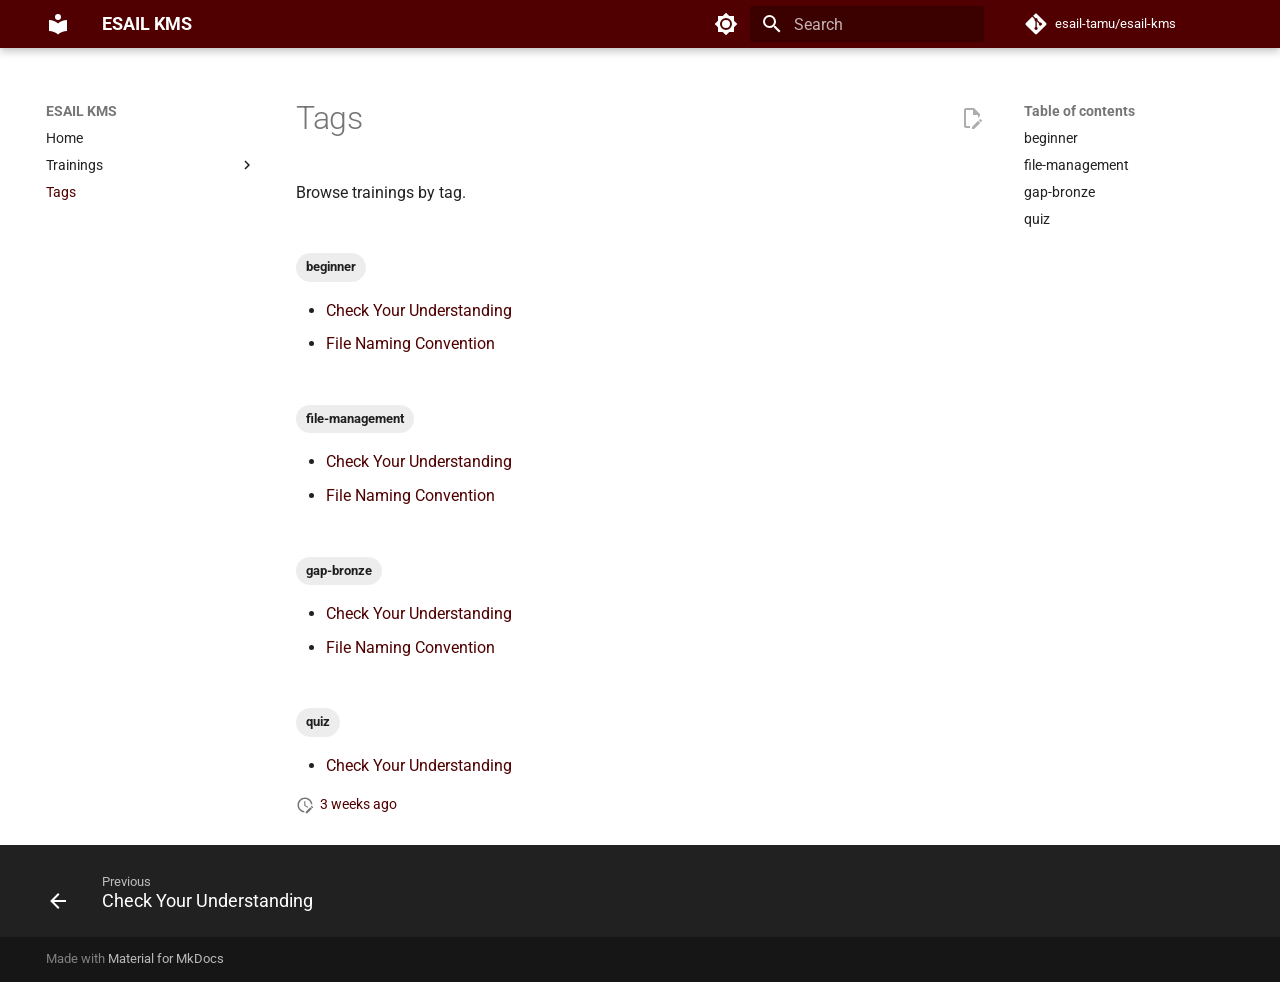
==== commit 3b8bbf3e: "Deployed 50b56d3 with MkDocs version: 1.6.1" ====
--- a/tags/index.html
+++ b/tags/index.html
@@ -50,6 +50,8 @@
         <style>:root{--md-text-font:"Roboto";--md-code-font:"Roboto Mono"}</style>
       
     
+    
+      <link rel="stylesheet" href="../css/timeago.css">
     
       <link rel="stylesheet" href="../stylesheets/extra.css">
     
@@ -761,6 +763,29 @@
 
 
 
+  
+    
+  
+  
+
+
+  <aside class="md-source-file">
+    
+      
+  <span class="md-source-file__fact">
+    <span class="md-icon" title="Last update">
+      <svg xmlns="http://www.w3.org/2000/svg" viewBox="0 0 24 24"><path d="M21 13.1c-.1 0-.3.1-.4.2l-1 1 2.1 2.1 1-1c.2-.2.2-.6 0-.8l-1.3-1.3c-.1-.1-.2-.2-.4-.2m-1.9 1.8-6.1 6V23h2.1l6.1-6.1zM12.5 7v5.2l4 2.4-1 1L11 13V7zM11 21.9c-5.1-.5-9-4.8-9-9.9C2 6.5 6.5 2 12 2c5.3 0 9.6 4.1 10 9.3-.3-.1-.6-.2-1-.2s-.7.1-1 .2C19.6 7.2 16.2 4 12 4c-4.4 0-8 3.6-8 8 0 4.1 3.1 7.5 7.1 7.9l-.1.2z"/></svg>
+    </span>
+    
+      <a href="https://github.com/esail-tamu/esail-kms/commits/main/docs/tags.md" title="View change history"><span class="git-revision-date-localized-plugin git-revision-date-localized-plugin-timeago" title="November 11, 2026 16:46:30 UTC"><span class="timeago" datetime="2026-11-11T16:46:30+00:00" locale="en"></span></span><span class="git-revision-date-localized-plugin git-revision-date-localized-plugin-iso_date" title="November 11, 2026 16:46:30 UTC">2026-11-11</span></a>
+    
+  </span>
+
+    
+    
+    
+    
+  </aside>
 
 
 
@@ -838,6 +863,10 @@
     
       <script src="../assets/javascripts/bundle.a5f9d56c.min.js"></script>
       
+        <script src="../js/timeago.min.js"></script>
+      
+        <script src="../js/timeago_mkdocs_material.js"></script>
+      
     
   </body>
 </html>
--- a/css/timeago.css
+++ b/css/timeago.css
@@ -0,0 +1,14 @@
+/*
+ timeago output is dynamic, which breaks when you print a page.
+
+ This CSS is only included when type: timeago
+ and ensures fallback to type "iso_date" when printing.
+
+ */
+
+.git-revision-date-localized-plugin-iso_date { display: none }
+
+@media print {
+    .git-revision-date-localized-plugin-iso_date { display: inline }
+    .git-revision-date-localized-plugin-timeago { display: none }
+}
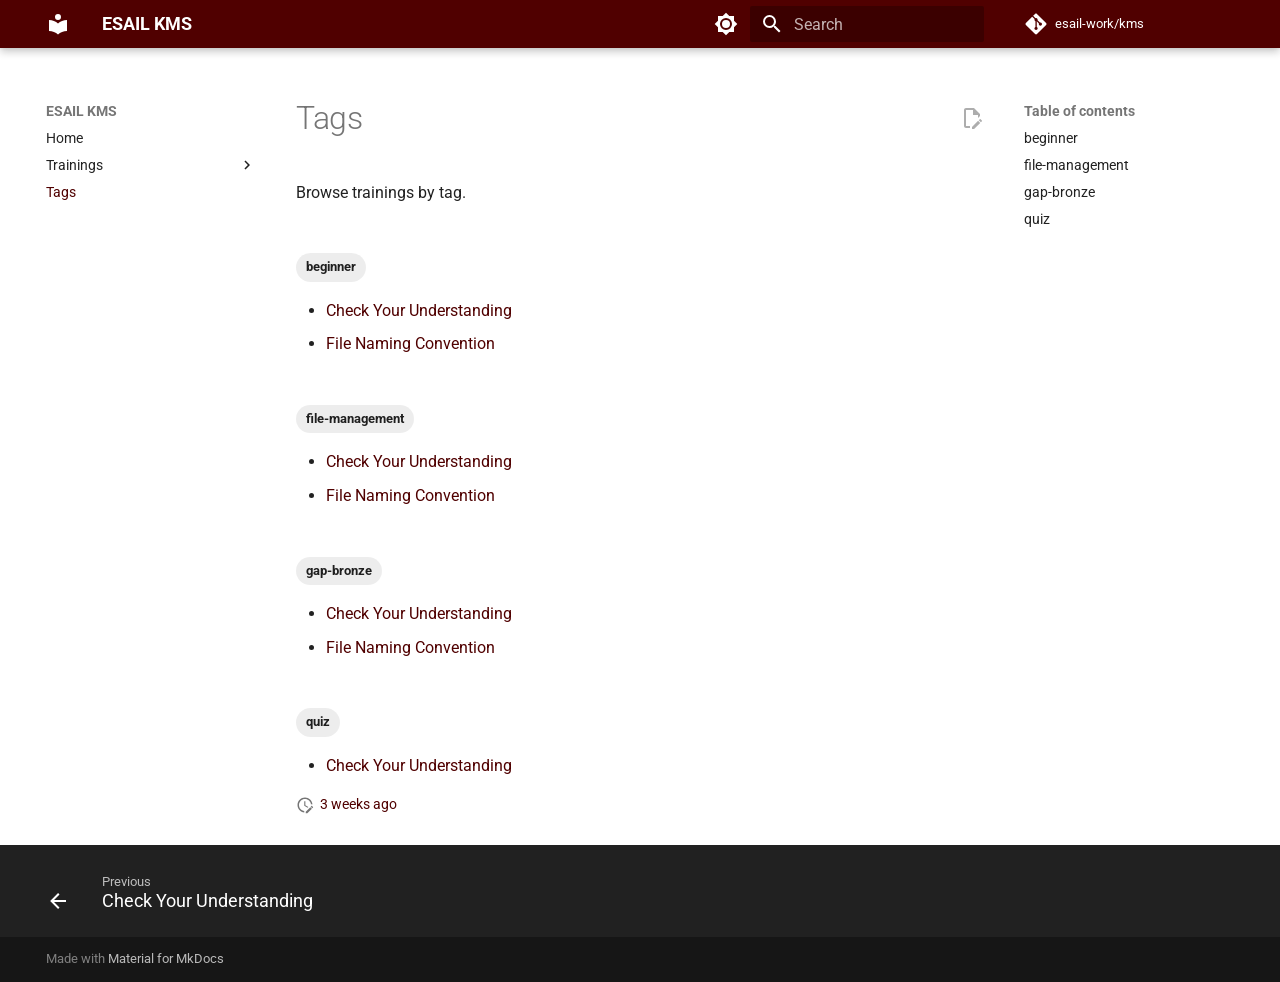
==== commit 5ece06c7: "Deployed 5fbddb9 with MkDocs version: 1.6.1" ====
--- a/tags/index.html
+++ b/tags/index.html
@@ -10,7 +10,7 @@
       
       
       
-        <link rel="canonical" href="https://esail-tamu.github.io/esail-kms/tags/">
+        <link rel="canonical" href="https://kms.esail.work/tags/">
       
       
         <link rel="prev" href="../trainings/file-naming-convention/quiz/">
@@ -198,13 +198,13 @@
     
     
       <div class="md-header__source">
-        <a href="https://github.com/esail-tamu/esail-kms" title="Go to repository" class="md-source" data-md-component="source">
+        <a href="https://github.com/esail-work/kms" title="Go to repository" class="md-source" data-md-component="source">
   <div class="md-source__icon md-icon">
     
     <svg xmlns="http://www.w3.org/2000/svg" viewBox="0 0 448 512"><!--! Font Awesome Free 7.1.0 by @fontawesome - https://fontawesome.com License - https://fontawesome.com/license/free (Icons: CC BY 4.0, Fonts: SIL OFL 1.1, Code: MIT License) Copyright 2025 Fonticons, Inc.--><path d="M439.6 236.1 244 40.5c-5.4-5.5-12.8-8.5-20.4-8.5s-15 3-20.4 8.4L162.5 81l51.5 51.5c27.1-9.1 52.7 16.8 43.4 43.7l49.7 49.7c34.2-11.8 61.2 31 35.5 56.7-26.5 26.5-70.2-2.9-56-37.3L240.3 199v121.9c25.3 12.5 22.3 41.8 9.1 55-6.4 6.4-15.2 10.1-24.3 10.1s-17.8-3.6-24.3-10.1c-17.6-17.6-11.1-46.9 11.2-56v-123c-20.8-8.5-24.6-30.7-18.6-45L142.6 101 8.5 235.1C3 240.6 0 247.9 0 255.5s3 15 8.5 20.4l195.6 195.7c5.4 5.4 12.7 8.4 20.4 8.4s15-3 20.4-8.4l194.7-194.7c5.4-5.4 8.4-12.8 8.4-20.4s-3-15-8.4-20.4"/></svg>
   </div>
   <div class="md-source__repository">
-    esail-tamu/esail-kms
+    esail-work/kms
   </div>
 </a>
       </div>
@@ -244,13 +244,13 @@
   </label>
   
     <div class="md-nav__source">
-      <a href="https://github.com/esail-tamu/esail-kms" title="Go to repository" class="md-source" data-md-component="source">
+      <a href="https://github.com/esail-work/kms" title="Go to repository" class="md-source" data-md-component="source">
   <div class="md-source__icon md-icon">
     
     <svg xmlns="http://www.w3.org/2000/svg" viewBox="0 0 448 512"><!--! Font Awesome Free 7.1.0 by @fontawesome - https://fontawesome.com License - https://fontawesome.com/license/free (Icons: CC BY 4.0, Fonts: SIL OFL 1.1, Code: MIT License) Copyright 2025 Fonticons, Inc.--><path d="M439.6 236.1 244 40.5c-5.4-5.5-12.8-8.5-20.4-8.5s-15 3-20.4 8.4L162.5 81l51.5 51.5c27.1-9.1 52.7 16.8 43.4 43.7l49.7 49.7c34.2-11.8 61.2 31 35.5 56.7-26.5 26.5-70.2-2.9-56-37.3L240.3 199v121.9c25.3 12.5 22.3 41.8 9.1 55-6.4 6.4-15.2 10.1-24.3 10.1s-17.8-3.6-24.3-10.1c-17.6-17.6-11.1-46.9 11.2-56v-123c-20.8-8.5-24.6-30.7-18.6-45L142.6 101 8.5 235.1C3 240.6 0 247.9 0 255.5s3 15 8.5 20.4l195.6 195.7c5.4 5.4 12.7 8.4 20.4 8.4s15-3 20.4-8.4l194.7-194.7c5.4-5.4 8.4-12.8 8.4-20.4s-3-15-8.4-20.4"/></svg>
   </div>
   <div class="md-source__repository">
-    esail-tamu/esail-kms
+    esail-work/kms
   </div>
 </a>
     </div>
@@ -660,7 +660,7 @@
 
 
   
-    <a href="https://github.com/esail-tamu/esail-kms/edit/main/docs/tags.md" title="Edit this page" class="md-content__button md-icon" rel="edit">
+    <a href="https://github.com/esail-work/kms/edit/main/docs/tags.md" title="Edit this page" class="md-content__button md-icon" rel="edit">
       
       <svg xmlns="http://www.w3.org/2000/svg" viewBox="0 0 24 24"><path d="M10 20H6V4h7v5h5v3.1l2-2V8l-6-6H6c-1.1 0-2 .9-2 2v16c0 1.1.9 2 2 2h4zm10.2-7c.1 0 .3.1.4.2l1.3 1.3c.2.2.2.6 0 .8l-1 1-2.1-2.1 1-1c.1-.1.2-.2.4-.2m0 3.9L14.1 23H12v-2.1l6.1-6.1z"/></svg>
     </a>
@@ -777,7 +777,7 @@
       <svg xmlns="http://www.w3.org/2000/svg" viewBox="0 0 24 24"><path d="M21 13.1c-.1 0-.3.1-.4.2l-1 1 2.1 2.1 1-1c.2-.2.2-.6 0-.8l-1.3-1.3c-.1-.1-.2-.2-.4-.2m-1.9 1.8-6.1 6V23h2.1l6.1-6.1zM12.5 7v5.2l4 2.4-1 1L11 13V7zM11 21.9c-5.1-.5-9-4.8-9-9.9C2 6.5 6.5 2 12 2c5.3 0 9.6 4.1 10 9.3-.3-.1-.6-.2-1-.2s-.7.1-1 .2C19.6 7.2 16.2 4 12 4c-4.4 0-8 3.6-8 8 0 4.1 3.1 7.5 7.1 7.9l-.1.2z"/></svg>
     </span>
     
-      <a href="https://github.com/esail-tamu/esail-kms/commits/main/docs/tags.md" title="View change history"><span class="git-revision-date-localized-plugin git-revision-date-localized-plugin-timeago" title="November 11, 2026 16:46:30 UTC"><span class="timeago" datetime="2026-11-11T16:46:30+00:00" locale="en"></span></span><span class="git-revision-date-localized-plugin git-revision-date-localized-plugin-iso_date" title="November 11, 2026 16:46:30 UTC">2026-11-11</span></a>
+      <a href="https://github.com/esail-work/kms/commits/main/docs/tags.md" title="View change history"><span class="git-revision-date-localized-plugin git-revision-date-localized-plugin-timeago" title="November 11, 2026 16:46:30 UTC"><span class="timeago" datetime="2026-11-11T16:46:30+00:00" locale="en"></span></span><span class="git-revision-date-localized-plugin git-revision-date-localized-plugin-iso_date" title="November 11, 2026 16:46:30 UTC">2026-11-11</span></a>
     
   </span>
 
--- a/stylesheets/extra.css
+++ b/stylesheets/extra.css
@@ -30,7 +30,27 @@
    --md-primary-fg-color for its text/border via currentColor, same
    contrast problem as above. .md-button--primary is unaffected since
    it uses that color as a *background* with white text, which is
-   fine in both themes. */
-[data-md-color-scheme=slate] .md-button:not(.md-button--primary) {
+   fine in both themes.
+
+   :not(:hover):not(:focus) matters: Material's own hover/focus rule
+   (.md-typeset .md-button:hover) has the same specificity and sets
+   color to --md-accent-bg-color (white) against a filled
+   --md-accent-fg-color background. Without excluding hover/focus
+   here, this rule's later position in the stylesheet would win and
+   force the text to the *same* color as that fill, erasing it. */
+[data-md-color-scheme=slate] .md-button:not(.md-button--primary):not(:hover):not(:focus) {
   color: var(--md-accent-fg-color);
 }
+
+/* Heading permalinks (the paragraph-mark next to each heading) stay
+   fully functional — still a real link, still clickable, still
+   revealed by keyboard focus for accessibility — just visually
+   blended into the page background instead of shown in the accent
+   color, since the table of contents already covers jumping to any
+   section. */
+.md-typeset .headerlink,
+.md-typeset .headerlink:focus,
+.md-typeset .headerlink:hover,
+.md-typeset :target > .headerlink {
+  color: var(--md-default-bg-color);
+}
